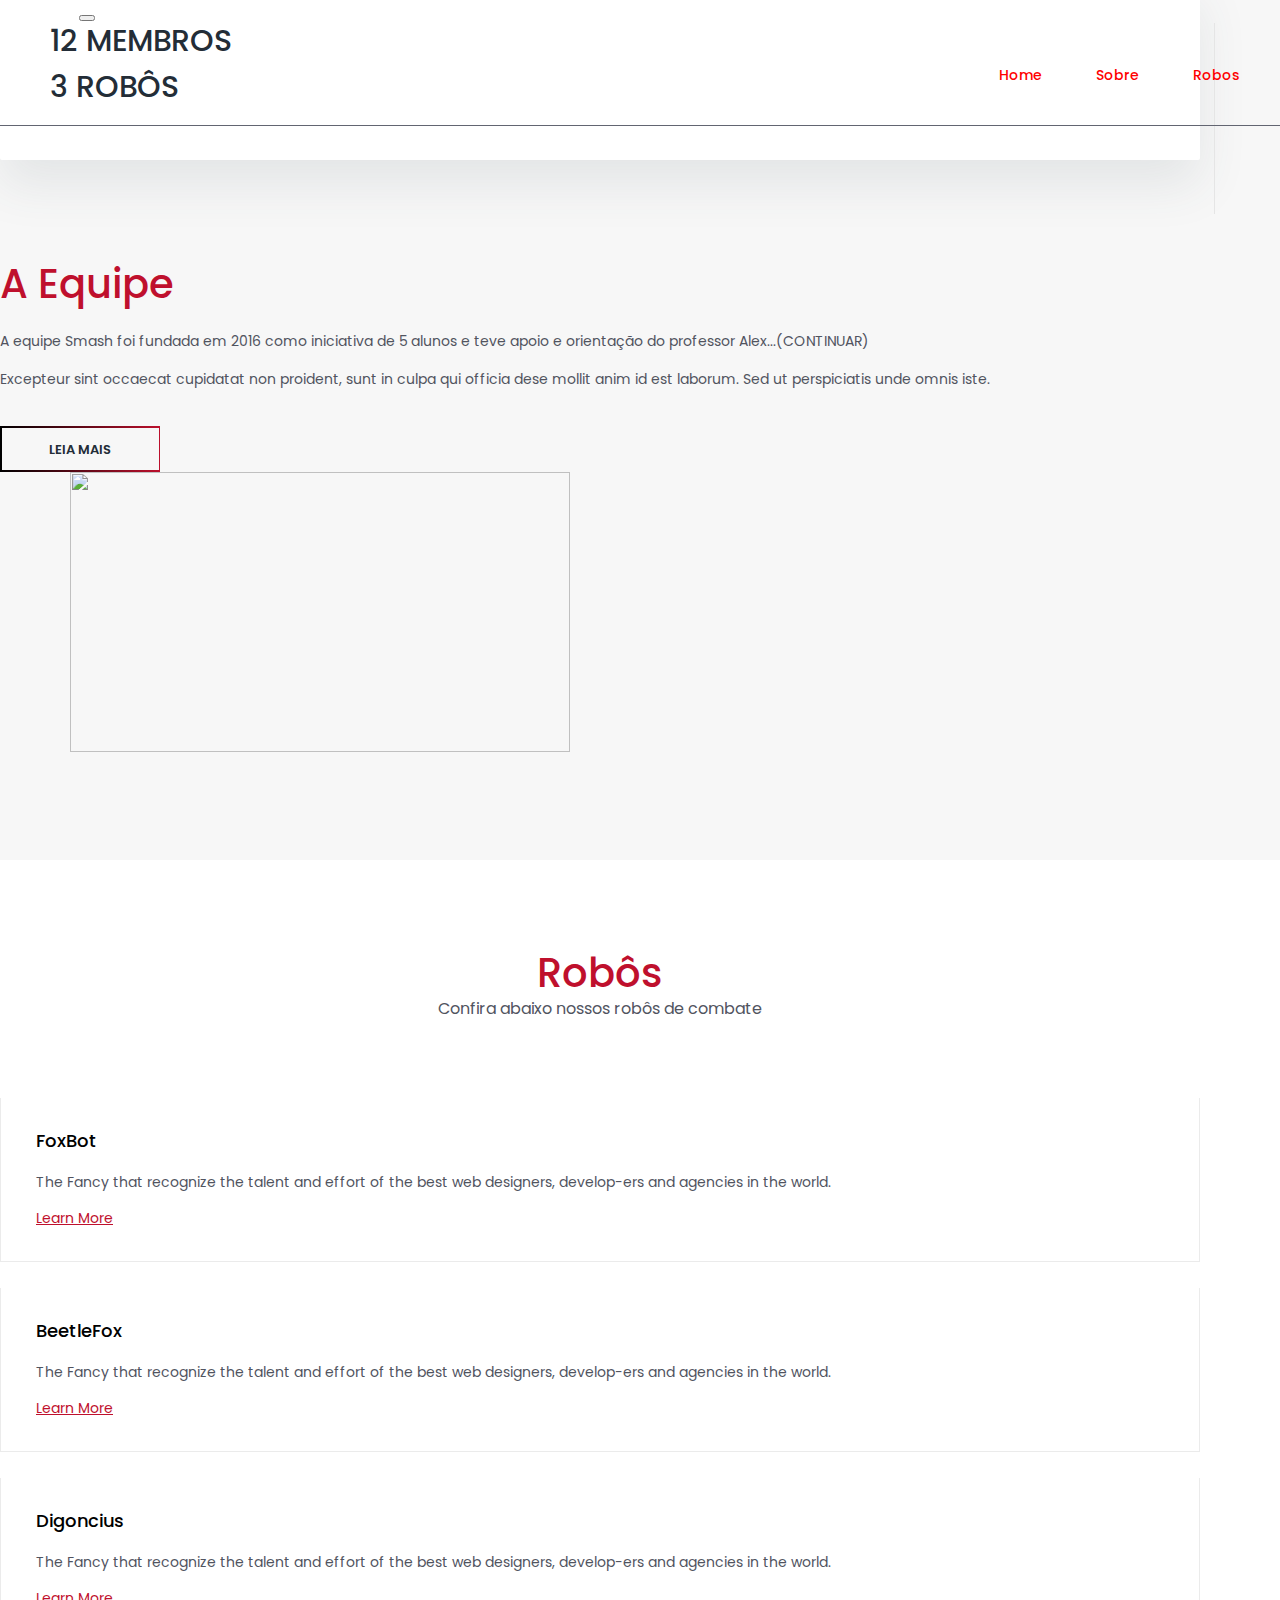
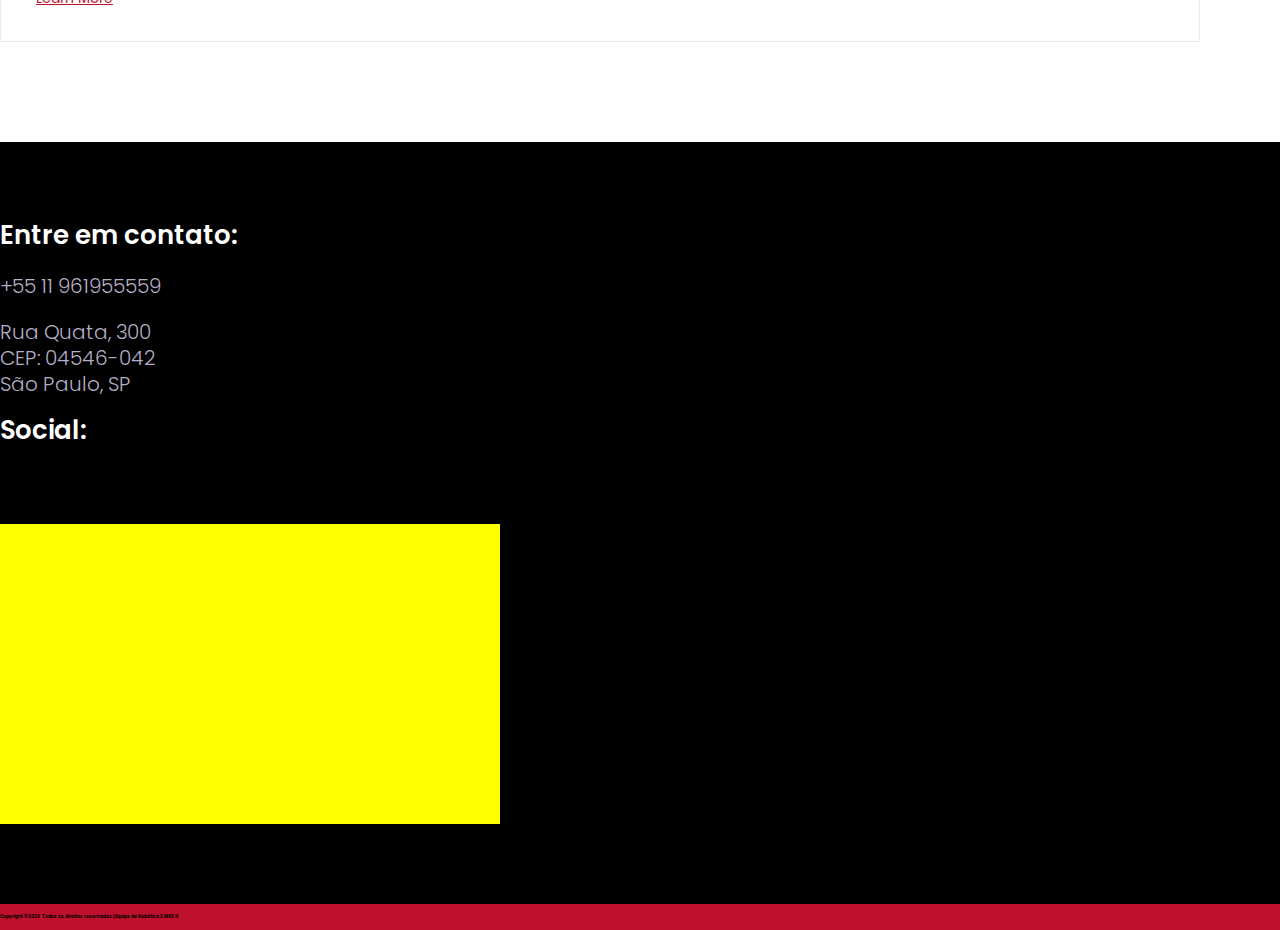
==== index.html @ deb4aa8f "Pagina principaltematizada" ====
<!DOCTYPE html>
<html lang="en">
    <head>
        <meta charset="utf-8">
        <meta http-equiv="X-UA-Compatible" content="IE=edge">
        <meta name="viewport" content="width=device-width, initial-scale=1">

        <link rel="icon" href="img/fav-icon.png" type="image/x-icon" />
        <!-- The above 3 meta tags *must* come first in the head; any other head content must come *after* these tags -->
        <title>SMASH</title>

        <!-- Icon css link -->
        <link href="css/font-awesome.min.css" rel="stylesheet">
        <link href="vendors/elegant-icon/style.css" rel="stylesheet">
        <link href="vendors/themify-icon/themify-icons.css" rel="stylesheet">
        <!-- Bootstrap -->
        <link href="css/bootstrap.min.css" rel="stylesheet">

        <!-- Rev slider css -->
        <link href="vendors/revolution/css/settings.css" rel="stylesheet">
        <link href="vendors/revolution/css/layers.css" rel="stylesheet">
        <link href="vendors/revolution/css/navigation.css" rel="stylesheet">
        <link href="vendors/animate-css/animate.css" rel="stylesheet">

        <!-- Extra plugin css -->
        <link href="vendors/owl-carousel/owl.carousel.min.css" rel="stylesheet">

        <link href="css/style.css" rel="stylesheet">
        <link href="css/responsive.css" rel="stylesheet">
        <script>
        function myMap() {
        var mapOptions = {
            center: new google.maps.LatLng(-23.598200, -46.676473),
            zoom: 17,
            mapTypeId: google.maps.MapTypeId.map
        }
        var map = new google.maps.Map(document.getElementById("map"), mapOptions);
        var marker = new google.maps.Marker({posistion: {lat: -23.598200, lng: -46.676473}, map :map});

        }
        </script>
        <script async defer src="https://maps.googleapis.com/maps/api/js?key=AIzaSyCpRHia2xSZ-fspxwcHA5AwMbXUXZMveJc&callback=myMap"></script>


        <!-- HTML5 shim and Respond.js for IE8 support of HTML5 elements and media queries -->
        <!-- WARNING: Respond.js doesn't work if you view the page via file:// -->
        <!--[if lt IE 9]>
        <script src="https://oss.maxcdn.com/html5shiv/3.7.3/html5shiv.min.js"></script>
        <script src="https://oss.maxcdn.com/respond/1.4.2/respond.min.js"></script>
        <![endif]-->
    </head>
    <body>

        <!--================Search Area =================-->
        <section class="search_area">
            <div class="search_inner">
                <input type="text" placeholder="Enter Your Search...">
                <i class="ti-close"></i>
            </div>
        </section>
        <!--================End Search Area =================-->

        <!--================Header Menu Area =================-->

          <header class="main_menu_area">
              <nav class="navbar navbar-expand-lg navbar-light bg-light">
                  <a class="navbar-brand" href="#"><img src="img/logo.png" alt=""></a>
                  <button class="navbar-toggler" type="button" data-toggle="collapse" data-target="#navbarSupportedContent" aria-controls="navbarSupportedContent" aria-expanded="false" aria-label="Toggle navigation">
                      <span></span>
                      <span></span>
                      <span></span>
                  </button>

                  <div class="collapse navbar-collapse" id="navbarSupportedContent">
                      <ul class="navbar-nav ml-auto">
                          <!-- <li class="nav-item active"><a class="nav-link" href="index.html">Home</a></li> -->
                          <li class="nav-item active"><a class="nav-link " href="#section1">Home</a></li>
                          <li class="nav-item active"><a class="nav-link button" href="#section2">Sobre</a></li>
                          <li class="nav-item active"><a class="nav-link" href="#section3">Robos</a></li>
                          <!-- <li class="nav-item active"><a class="nav-link" href="#section4">A Equipe</a></li> -->
                          <li class="nav-item active"><a class="nav-link" href="#section5">Contact</a></li>
                      </ul>
                  </div>
              </nav>
          </header>

        <!--================End Header Menu Area =================-->

        <!--================Slider Area =================-->
        <section class="main_slider_area" id = "section1">
            <div id="main_slider" class="rev_slider" data-version="5.3.1.6">
                <ul>
                    <li data-index="rs-2946" data-transition="slidevertical" data-slotamount="1" data-hideafterloop="0" data-hideslideonmobile="off"  data-easein="default" data-easeout="default" data-masterspeed="1000"  data-rotate="0"  data-fstransition="fade" data-fsmasterspeed="1500" data-fsslotamount="7" data-saveperformance="off"  data-title="Intro" data-param1="" data-param2="" data-param3="" data-param4="" data-param5="" data-param6="" data-param7="" data-param8="" data-param9="" data-param10="" data-description="">
                    <!-- MAIN IMAGE -->
                        <img src="img/home-slider/slider-1_edit.jpg"  alt=""  data-bgposition="center center" data-bgfit="cover" data-bgrepeat="no-repeat" class="rev-slidebg" data-no-retina>
                        <!-- LAYER NR. 1 -->
                        <div class="slider_text_box">
                            <div class="tp-caption tp-resizeme rev-btn first_text"
                            data-x="['center','center','center','center','center','center']"
                            data-hoffset="['0','0','0','0']"
                            data-y="['middle','middle','middle','middle']"
                            data-voffset="['-130','-130','-130','-80','-80','-80']"
                            data-fontsize="['12','12','12','12','12']"
                            data-lineheight="['64','64','64','50','35']"
                            data-width="['550','550','550','550','300']"
                            data-height="none"
                            data-whitespace="normal"
                            data-type="text"
                            data-type="button"
                            data-actions='[{"event":"mouseenter","action":"startlayer","layer":"slide-2971-layer-18","delay":""},{"event":"mouseleave","action":"stoplayer","layer":"slide-2971-layer-18","delay":""},{"event":"click","action":"startlayer","layer":"slide-2971-layer-15","delay":""},{"event":"click","action":"startlayer","layer":"slide-2971-layer-19","delay":""},{"event":"click","action":"startlayer","layer":"slide-2971-layer-20","delay":"1000"},{"event":"click","action":"playvideo","layer":"slide-2971-layer-15","delay":"1000"}]'
                            data-responsive_offset="on"
                            data-frames="[{&quot;delay&quot;:10,&quot;speed&quot;:1500,&quot;frame&quot;:&quot;0&quot;,&quot;from&quot;:&quot;y:[-100%];z:0;rX:0deg;rY:0;rZ:0;sX:1;sY:1;skX:0;skY:0;&quot;,&quot;mask&quot;:&quot;x:0px;y:0px;s:inherit;e:inherit;&quot;,&quot;to&quot;:&quot;o:1;&quot;,&quot;ease&quot;:&quot;Power2.easeInOut&quot;},{&quot;delay&quot;:&quot;wait&quot;,&quot;speed&quot;:1500,&quot;frame&quot;:&quot;999&quot;,&quot;to&quot;:&quot;y:[175%];&quot;,&quot;mask&quot;:&quot;x:inherit;y:inherit;s:inherit;e:inherit;&quot;,&quot;ease&quot;:&quot;Power2.easeInOut&quot;}]"
                            data-textAlign="['center','center','center','center','center','center']"
                            style="z-index: 8;font-family: 'Poppins', sans-serif;font-weight:600;color:#fff;text-transform: uppercase;"><img src="img/play-video.png" alt=""> <span style="text-decoration: underline;padding-left: 10px;">Veja o making of do FoxBot</span></div>

                            <!-- LAYER NR. 10 -->
                            <div class="tp-caption   tp-resizeme tp-videolayer"
                            id="slide-2971-layer-15"
                            data-x="['center','center','center','center']" data-hoffset="['0','0','0','0']"
                            data-y="['middle','middle','middle','middle']" data-voffset="['0','0','0','0']"
                            data-whitespace="nowrap"

                            data-type="video"
                            data-responsive_offset="on"

                            data-frames='[{"from":"z:0;rX:0;rY:0;rZ:0;sX:0.9;sY:0.9;skX:0;skY:0;opacity:0;","speed":1500,"to":"o:1;","delay":"bytrigger","ease":"Power3.easeInOut"},{"delay":"bytrigger","speed":300,"to":"auto:auto;","ease":"nothing"}]'
                            data-vimeoid="285442149" data-videoattributes="title=0&byline=0&portrait=0&api=1" data-videowidth="['960px','720px','480px','360px']"
                            data-videoheight="['540px','405px','270px','203px']" data-videoloop="none"         data-textAlign="['left','left','left','left']"
                            data-paddingtop="[0,0,0,0]"
                            data-paddingright="[0,0,0,0]"
                            data-paddingbottom="[0,0,0,0]"
                            data-paddingleft="[0,0,0,0]"
                            data-lasttriggerstate="reset"           data-autoplay="off"
                            data-volume="100"
                            style="z-index: 14;text-transform:left;border-width:0px;"> </div>

                            <!-- LAYER NR. 11 -->
                            <div class="tp-caption Agency-CloseBtn rev-btn "
                            id="slide-2971-layer-20"
                            data-x="['center','center','center','center']" data-hoffset="['510','389','270','199']"
                            data-y="['middle','middle','middle','middle']" data-voffset="['-298','-229','-163','-118']"
                            data-width="50"
                            data-height="none"
                            data-whitespace="nowrap"

                            data-type="button"
                            data-actions='[{"event":"click","action":"stoplayer","layer":"slide-2971-layer-15","delay":""},{"event":"click","action":"stoplayer","layer":"slide-2971-layer-19","delay":""},{"event":"click","action":"stoplayer","layer":"slide-2971-layer-20","delay":""}]'
                            data-responsive_offset="on"
                            data-responsive="off"
                            data-frames='[{"from":"z:0;rX:0;rY:0;rZ:45deg;sX:0.9;sY:0.9;skX:0;skY:0;opacity:0;","speed":500,"to":"o:1;","delay":"bytrigger","ease":"Power3.easeInOut"},{"delay":"bytrigger","speed":500,"to":"auto:auto;","ease":"nothing"},{"frame":"hover","speed":"500","ease":"Power1.easeInOut","to":"o:1;sX:1.1;sY:1.1;rX:0;rY:0;rZ:0;z:0;","style":"c:rgba(255, 255, 255, 1.00);"}]'
                            data-textAlign="['center','center','center','center']"
                            data-paddingtop="[0,0,0,0]"
                            data-paddingright="[0,0,0,0]"
                            data-paddingbottom="[0,0,0,0]"
                            data-paddingleft="[0,0,0,0]"
                            data-lasttriggerstate="reset"
                            style="z-index: 15; min-width: 50px; max-width: 50px; white-space: nowrap;text-transform:left;outline:none;box-shadow:none;box-sizing:border-box;-moz-box-sizing:border-box;-webkit-box-sizing:border-box;cursor:pointer;font-size: 24px;"><i class="fa fa-close"></i> </div>

                            <div class="tp-caption tp-resizeme secand_text"
                                data-x="['center','center','center','center','center','center']"
                                data-hoffset="['0','0','0','0']"
                                data-y="['middle','middle','middle','middle']"
                                data-voffset="['0','0','0','0','0']"
                                data-fontsize="['48','48','48','28','28','22']"
                                data-lineheight="['60','60','60','36','36','30']"
                                data-width="100%"
                                data-height="none"
                                data-whitespace="normal"
                                data-type="text"
                                data-responsive_offset="on"
                                data-transform_idle="o:1;"
                                data-frames="[{&quot;delay&quot;:10,&quot;speed&quot;:1500,&quot;frame&quot;:&quot;0&quot;,&quot;from&quot;:&quot;y:[100%];z:0;rX:0deg;rY:0;rZ:0;sX:1;sY:1;skX:0;skY:0;opacity:0;&quot;,&quot;mask&quot;:&quot;x:0px;y:[100%];s:inherit;e:inherit;&quot;,&quot;to&quot;:&quot;o:1;&quot;,&quot;ease&quot;:&quot;Power2.easeInOut&quot;},{&quot;delay&quot;:&quot;wait&quot;,&quot;speed&quot;:1500,&quot;frame&quot;:&quot;999&quot;,&quot;to&quot;:&quot;y:[175%];&quot;,&quot;mask&quot;:&quot;x:inherit;y:inherit;s:inherit;e:inherit;&quot;,&quot;ease&quot;:&quot;Power2.easeInOut&quot;}]"
                                data-textAlign="['center','center','center','center','center','center']"

                                style="z-index: 8;font-family:'Poppins', sans-serif;font-weight:700;color:#cc0000;">SMASH
                            </div>

                            <!-- <div class="tp-caption tp-resizeme slider_button"
                                data-x="['center','center','center','center','center','center']"
                                data-hoffset="['0','0','0','0']"
                                data-y="['middle','middle','middle','middle']"
                                data-voffset="['130','130','130','100','100','100']"
                                data-width="none"
                                data-height="none"
                                data-whitespace="nowrap"
                                data-type="text"
                                data-responsive_offset="on"
                                data-frames="[{&quot;delay&quot;:10,&quot;speed&quot;:1500,&quot;frame&quot;:&quot;0&quot;,&quot;from&quot;:&quot;y:[100%];z:0;rX:0deg;rY:0;rZ:0;sX:1;sY:1;skX:0;skY:0;opacity:0;&quot;,&quot;mask&quot;:&quot;x:0px;y:[100%];s:inherit;e:inherit;&quot;,&quot;to&quot;:&quot;o:1;&quot;,&quot;ease&quot;:&quot;Power2.easeInOut&quot;},{&quot;delay&quot;:&quot;wait&quot;,&quot;speed&quot;:1500,&quot;frame&quot;:&quot;999&quot;,&quot;to&quot;:&quot;y:[175%];&quot;,&quot;mask&quot;:&quot;x:inherit;y:inherit;s:inherit;e:inherit;&quot;,&quot;ease&quot;:&quot;Power2.easeInOut&quot;}]"
                                data-textAlign="['center','center','center','center','center','center']">
                                <a class="bg_btn" href="#"></a>
                                <a class="tp_btn" href="#"></a>
                            </div> -->
                        </div>
                    </li>

                </ul>
            </div>
        </section>
        <!--================End Slider Area =================-->

        <!--================Creative Feature Area =================-->
        <section class="creative_feature_area" id = "section2">
            <div class="container">
                <div class="c_feature_box">
                    <div class="row">
                        <div class="col-lg-6">
                            <div class="c_box_item">
                                <a href="#"><h4><i class="fa fa-thumbs-o-up" aria-hidden="true"></i> 12 MEMBROS</h4></a>
                            </div>
                        </div>
                        <div class="col-lg-6">
                            <div class="c_box_item">
                                <a href="#"><h4><i class="fa fa-clock-o" aria-hidden="true"></i> 3 ROBÔS</h4></a>
                                <!-- <p>Excepteur sint occaecat cupidatat non proident, sunt in culpa qui officia deserunt mollit anim id est laborum. </p> -->
                            </div>
                        </div>
                    </div>
                </div>
                <div class="digital_feature p_100">
                    <div class="row">
                        <div class="col-lg-6">
                            <div class="d_feature_text">
                                <div class="main_title">
                                    <h2>A Equipe</h2>
                                </div>
                                <p>A equipe Smash foi fundada em 2016 como iniciativa de 5 alunos e teve apoio e orientação do professor Alex...(CONTINUAR)</p>
                                <p>Excepteur sint occaecat cupidatat non proident, sunt in culpa qui officia dese mollit anim id est laborum. Sed ut perspiciatis unde omnis iste.</p>
                                <a class="read_btn" href="#">Leia mais</a>
                            </div>
                        </div>
                        <div class="col-lg-6">
                            <div class="d_feature_img">
                                <img class="resize_equipe" src="img/equipe/Equipe_sem_Sorriso.jpg" alt="">
                            </div>
                        </div>
                    </div>
                </div>
            </div>
        </section>
        <div id="myDiv"></div>
        <!--================End Creative Feature Area =================-->

        <!--================Industries Area =================-->
        <!-- <section class="industries_area" >
            <div class="left_indus">
                <div class="indus_img">
                    <img src="img/indus-laptop.png" alt="">
                </div>
            </div>
            <div class="right_indus">
                <div class="indus_text">
                    <div class="main_title">
                        <h2>We Serve All Industries</h2>
                        <p>We stay on top of our industry by being experts in yours. We measure our success by the results we drive for our clients.</p>
                    </div>
                    <div class="our_skill_inner">
                        <div class="single_skill">
                            <h3>Website Design</h3>
                            <div class="progress" data-value="90">
                                <div class="progress-bar">
                                    <div class="progress_parcent"><span class="counter">90</span>%</div>
                                </div>
                            </div>
                        </div>
                        <div class="single_skill">
                            <h3>Brand Strategy</h3>
                            <div class="progress" data-value="95">
                                <div class="progress-bar">
                                    <div class="progress_parcent"><span class="counter">95</span>%</div>
                                </div>
                            </div>
                        </div>
                        <div class="single_skill">
                            <h3>Digital Marketing</h3>
                            <div class="progress" data-value="85">
                                <div class="progress-bar">
                                    <div class="progress_parcent"><span class="counter">85</span>%</div>
                                </div>
                            </div>
                        </div>
                        <div class="single_skill">
                            <h3>Website Development</h3>
                            <div class="progress" data-value="90">
                                <div class="progress-bar">
                                    <div class="progress_parcent"><span class="counter">90</span>%</div>
                                </div>
                            </div>
                        </div>
                    </div>
                    <a class="read_btn" href="#">Work with us</a>
                </div>
            </div>
        </section> -->
        <!--================End Industries Area =================-->

        <!--================Our Service Area =================-->
        <!-- <section class="service_area" id = "section4">
            <div class="container">
                <div class="center_title">
                    <h2>Our Services</h2>
                    <p>We Are A Creative Digital Agency. Focused on Growing Brands Online</p>
                </div>
                <div class="row service_item_inner">
                    <div class="col-lg-4">
                        <div class="service_item">
                            <i class="ti-ruler-pencil"></i>
                            <h4>Website Design</h4>
                            <p>The Fancy that recognize the talent and effort of the best web designers, developers and agencies in the world.</p>
                        </div>
                    </div>
                    <div class="col-lg-4">
                        <div class="service_item">
                            <i class="ti-desktop"></i>
                            <h4>Website Development</h4>
                            <p>The Fancy that recognize the talent and effort of the best web designers, developers and agencies in the world.</p>
                        </div>
                    </div>
                    <div class="col-lg-4">
                        <div class="service_item">
                            <i class="ti-announcement"></i>
                            <h4>Digital Marketing</h4>
                            <p>The Fancy that recognize the talent and effort of the best web designers, developers and agencies in the world.</p>
                        </div>
                    </div>
                </div>
            </div>
        </section> -->
        <!--================End Our Service Area =================-->

        <!--================Testimonials Area =================-->
        <!-- <section class="testimonials_area p_100" id = "section5">
            <div class="container">
                <div class="testimonials_slider owl-carousel">
                    <div class="item">
                        <div class="media">
                            <img class="d-flex rounded-circle" src="img/testimonials-1.png" alt="">
                            <div class="media-body">
                                <img src="img/dotted-icon.png" alt="">
                                <p>I wanted to mention that these days, when the opposite of good customer and tech support tends to be the norm, it’s always great having a team like you guys at Fancy! So, be sure that I’ll always spread the word about how good your product is and the extraordinary level of support that you provide any time there is any need for it.</p>
                                <h4><a href="#">Aigars Silkalns</a> - CEO DeerCreative</h4>
                            </div>
                        </div>
                    </div>
                    <div class="item">
                        <div class="media">
                            <img class="d-flex rounded-circle" src="img/testimonials-1.png" alt="">
                            <div class="media-body">
                                <img src="img/dotted-icon.png" alt="">
                                <p>I wanted to mention that these days, when the opposite of good customer and tech support tends to be the norm, it’s always great having a team like you guys at Fancy! So, be sure that I’ll always spread the word about how good your product is and the extraordinary level of support that you provide any time there is any need for it.</p>
                                <h4><a href="#">Aigars Silkalns</a> - CEO DeerCreative</h4>
                            </div>
                        </div>
                    </div>
                    <div class="item">
                        <div class="media">
                            <img class="d-flex rounded-circle" src="img/testimonials-1.png" alt="">
                            <div class="media-body">
                                <img src="img/dotted-icon.png" alt="">
                                <p>I wanted to mention that these days, when the opposite of good customer and tech support tends to be the norm, it’s always great having a team like you guys at Fancy! So, be sure that I’ll always spread the word about how good your product is and the extraordinary level of support that you provide any time there is any need for it.</p>
                                <h4><a href="#">Aigars Silkalns</a> - CEO DeerCreative</h4>
                            </div>
                        </div>
                    </div>
                </div>
            </div>
        </section> -->
        <!--================End Testimonials Area =================-->

        <!--================Project Area =================-->
        <!-- <section class="project_area">
            <div class="container">
                <div class="project_inner">
                    <div class="center_title">
                        <h2>Ready To Discuss Your Project? </h2>
                        <p>There are many ways to contact us. You may drop us a line, give us a call or send an email, choose what suits you the most.</p>
                    </div>
                    <a class="tp_btn" href="#">WORK WITH US</a>
                </div>
            </div>
        </section> -->
        <!--================End Project Area =================-->

        <!--================ AREA DOS ROBOS =================-->
        <section class="latest_news_area p_100" id = "section3">
            <div class="container">
                <div class="b_center_title">
                    <h2>Robôs</h2>
                    <p>Confira abaixo nossos robôs de combate</p>
                </div>
                <div class="l_news_inner">
                    <div class="row">
                        <div class="col-lg-4 col-md-6">
                            <div class="l_news_item">
                                <div class="l_news_img"><a href="#"><img class="img-fluid" src="img/Robos/FoxBot.jpg" alt=""></a></div>
                                <div class="l_news_content">
                                    <a href="#"><h4>FoxBot</h4></a>
                                    <p>The Fancy that recognize the talent and effort of the best web designers, develop-ers and agencies in the world.</p>
                                    <a class="more_btn" href="#">Learn More</a>
                                </div>
                            </div>
                        </div>
                        <div class="col-lg-4 col-md-6">
                            <div class="l_news_item">
                                <div class="l_news_img"><a href="#"><img class="img-fluid" src="img/Robos/BeetleFox.jpg" alt=""></a></div>
                                <div class="l_news_content">
                                    <a href="#"><h4>BeetleFox</h4></a>
                                    <p>The Fancy that recognize the talent and effort of the best web designers, develop-ers and agencies in the world.</p>
                                    <a class="more_btn" href="#">Learn More</a>
                                </div>
                            </div>
                        </div>
                        <div class="col-lg-4 col-md-6">
                            <div class="l_news_item">
                                <div class="l_news_img"><a href="#"><img class="img-fluid" src="img/Robos/Digoncius.jpg"  alt=""></a></div>
                                <div class="l_news_content">
                                    <a href="#"><h4>Digoncius</h4></a>
                                    <p>The Fancy that recognize the talent and effort of the best web designers, develop-ers and agencies in the world.</p>
                                    <a class="more_btn" href="#">Learn More</a>
                                </div>
                            </div>
                        </div>
                    </div>
                </div>
            </div>
        </section>
        <!--================FIM DA AREA DOS ROBOS =================-->

        <!--================Footer Area =================-->
        <footer class="footer_area" id = "section5">
            <div class="footer_widgets_area">
                <div class="container">
                    <div class="f_widgets_inner row">
                        <div class="col-lg-6 col-md-6">
                            <aside class="f_widget subscribe_widget">
                                <div class="f_w_title">
                                    <h3 >Entre em contato:</h3>
                                </div>
                                <p>+55 11 961955559</p>
                                <!-- <a style = "font-size:20px;color : #ffffff" href="#">+55 11 961955559</a> -->
                                <!-- <a href="#">info.deercreative@gmail.com</a> -->
                                <p>Rua Quata, 300 <br/>
                                CEP: 04546-042<br />São Paulo, SP</p>
                                <!-- <h6>Open hours: 8.00-18.00 Mon-Fri</h6> -->


                                <div class="f_w_title">
                                    <h3>Social:</h3>
                                </div>
                                <ul>
                                    <li><a href="https://www.facebook.com/roboticsmash/"><i class="fa fa-facebook"></i></a></li>
                                    <li><a href="https://www.youtube.com/channel/UCmmeuO2rS1r2xn0Mh2SZXIA"><i class="fa fa-youtube"></i></a></li>
                                    <li><a href="https://www.instagram.com/roboticsmash/?hl=pt-br"><i class="fa fa-instagram"></i></a></li>
                                </ul>
                            </aside>
                        </div>
                        <div class ="col-lg-6 col-md-6">
                          <div id="map" style="width:500px;height:300px;background:yellow"></div>

                        </div>
                    </div>
                </div>
            </div>
            <div class="copy_right_area">
                <div class="container">
                    <div class="float-middle">
                        <h5 style = "font-size:4.5px;">Copyright &copy;<script>document.write(new Date().getFullYear());</script> Todos os direitos reservados | Equipe de Robótica SMASH </h5>
                    </div>
                </div>
            </div>
        </footer>
        <!--================End Footer Area =================-->
        <!-- jQuery (necessary for Bootstrap's JavaScript plugins) -->
        <script src="js/jquery-3.2.1.min.js"></script>
        <!-- Include all compiled plugins (below), or include individual files as needed -->
        <script src="js/popper.min.js"></script>
        <script src="js/bootstrap.min.js"></script>
        <!-- Rev slider js -->
        <script src="vendors/revolution/js/jquery.themepunch.tools.min.js"></script>
        <script src="vendors/revolution/js/jquery.themepunch.revolution.min.js"></script>
        <script src="vendors/revolution/js/extensions/revolution.extension.actions.min.js"></script>
        <script src="vendors/revolution/js/extensions/revolution.extension.video.min.js"></script>
        <script src="vendors/revolution/js/extensions/revolution.extension.slideanims.min.js"></script>
        <script src="vendors/revolution/js/extensions/revolution.extension.layeranimation.min.js"></script>
        <script src="vendors/revolution/js/extensions/revolution.extension.navigation.min.js"></script>
        <script src="vendors/revolution/js/extensions/revolution.extension.slideanims.min.js"></script>
        <!-- Extra plugin css -->
        <script src="vendors/counterup/jquery.waypoints.min.js"></script>
        <script src="vendors/counterup/jquery.counterup.min.js"></script>
        <script src="vendors/counterup/apear.js"></script>
        <script src="vendors/counterup/countto.js"></script>
        <script src="vendors/owl-carousel/owl.carousel.min.js"></script>
        <script src="vendors/parallaxer/jquery.parallax-1.1.3.js"></script>
        <!--Tweets-->
        <script src="vendors/tweet/tweetie.min.js"></script>
        <script src="vendors/tweet/script.js"></script>

        <script src="js/theme.js"></script>
    </body>
</html>
---- css/style.css ----
/*----------------------------------------------------
@File: Default Styles
@Author: Rocky
@URL: http://wethemez.com
Author E-mail: rockybd1995@gmail.com

This file contains the styling for the actual theme, this
is the file you need to edit to change the look of the
theme.
---------------------------------------------------- */
/*=====================================================================
@Template Name: Cerative Agency
@Author: Rocky
@Developed By: Rocky
@Developer URL: http://rocky.wethemez.com
Author E-mail: rockybd1995@gmail.com

@Default Styles

Table of Content:
01/ Variables
02/ predefin
03/ header
04/ banner
05/ slider
06/ feature
07/ button
08/ service
09/ testimonials
10/ blog
11/ contact
12/ footer
=====================================================================*/
/*----------------------------------------------------*/
/*font Variables*/
/*Color Variables*/

/* VERMELHO1:#9C1.82D */
/* VERMELHO2:#E10.022 */
/* VERMELHO3:#BF102D */

@import url("https://fonts.googleapis.com/css?family=Playfair+Display|Poppins:300,400,500,600,700,800,900");
.col-md-offset-right-1, .col-lg-offset-right-1 {
  margin-right: 8.33333333%;
}

/*---------------------------------------------------- */
/*----------------------------------------------------*/
ul {
  list-style: none;
  margin: 0px;
  padding: 0px;
}

a {
  text-decoration: none;
}

a:hover, a:focus {
  text-decoration: none;
  outline: none;
}

.row.m0 {
  margin: 0px;
}

.p0 {
  padding: 0px;
}

body {
  line-height: 26px;
  font-size: 14px;
  font-family: "Poppins", sans-serif;
}

body, p, h1, h2, h3, h4, h5, h6 {
  margin: 0px;
  padding: 0px;
}

#success {
  display: none;
}

#error {
  display: none;
}

.display_table {
  display: table;
  width: 100%;
}

.display_table_row {
  display: table-row;
}

.display_table_cell {
  display: table-cell;
  float: none !important;
}

.p_100 {
  padding: 100px 0px;
}

iframe {
  border: none;
}

i:before {
  margin-left: 0px !important;
}


img.resize_equipe {
  width:500px;
  height:280px;
}
/* Container Custome Code css
============================================================================================ */
@media (min-width: 1200px) {
  .container {
    max-width: 1200px;
  }
}

/* End Container Custome Code css
============================================================================================ */
/* Main title css
============================================================================================ */
.main_title h2 {
  font-size: 40px;
  line-height: 48px;
  font-family: "Poppins", sans-serif;
  color: #BF102D;
  font-weight: 500;
}

.main_title p {
  font-size: 16px;
  color: #000000;
  font-family: "Poppins", sans-serif;
  line-height: 26px;
  padding-top: 15px;
}

.center_title {
  color: #fff;
  text-align: center;
  padding-bottom: 40px;
}

.center_title h2 {
  font-size: 40px;
  font-family: "Poppins", sans-serif;
  font-weight: 500;
}

.center_title p {
  font-size: 16px;
  color: #000000;
  font-family: "Poppins", sans-serif;
  line-height: 26px;
  padding-top: 10px;
}

.b_center_title {
  text-align: center;
  padding-bottom: 50px;
}

.b_center_title h2 {
  font-size: 40px;
  font-family: "Poppins", sans-serif;
  font-weight: 500;
  color: #BF102D;
}

.b_center_title p {
  font-size: 16px;
  color: #fff;
  font-family: "Poppins", sans-serif;
  line-height: 26px;
  padding-top: 10px;
  color: #51545f;
}

/* Main title css
============================================================================================ */
/*---------------------------------------------------- */
/*----------------------------------------------------*/
/* Main Menu Area css
============================================================================================ */
.navbar-light .navbar-nav .nav-link {
  color: #fff;
}

.navbar-light .navbar-nav .nav-link:focus {
  color: #fff;
}

.main_menu_area {
  position: absolute;
  width: 100%;
  top: 0px;
  left: 0px;
  z-index: 30;
  padding: 0px 75px;
  border-bottom: 1px solid #626571;
}

.main_menu_area .navbar {
  padding: 0px;
  background-color: transparent !important;
}

.main_menu_area .navbar .navbar-collapse {
  text-align: right;
}

@media (min-width: 992px) {
  .main_menu_area .navbar .navbar-collapse {
    display: block !important;
  }
}

.main_menu_area .navbar .navbar-nav {
  display: inline-block;
}

.main_menu_area .navbar .navbar-nav li {
  display: inline-block;
  margin-right: 50px;
}

.main_menu_area .navbar .navbar-nav li a {
  padding: 0px;
  line-height: 99px;
  color: #fff;
  font-size: 14px;
  font-family: "Poppins", sans-serif;
  font-weight: 500;
  -webkit-transition: all 400ms linear 0s;
  -o-transition: all 400ms linear 0s;
  transition: all 400ms linear 0s;
}
/* =================== CORES HEADER =========================== */
.main_menu_area .navbar .navbar-nav li:last-child {
  margin-right: 0px;
}

.main_menu_area .navbar .navbar-nav li:hover a, .main_menu_area .navbar .navbar-nav li.active a {
  color: #FF0000;
}

@media (min-width: 992px) {
  .main_menu_area .navbar .navbar-nav li.submenu .dropdown-menu {
    -webkit-transition: all 300ms ease-out;
    -o-transition: all 300ms ease-out;
    transition: all 300ms ease-out;
    -webkit-transform: scaleY(0);
    -ms-transform: scaleY(0);
    transform: scaleY(0);
    display: block;
    -webkit-transform-origin: 50% 0;
    -ms-transform-origin: 50% 0;
    transform-origin: 50% 0;
    min-width: 246px;
    background: #fff;
    border-radius: 0px;
    border: none;
    top: 99%;
    padding: 25px 0px 30px 0px;
    -webkit-box-shadow: 0px 0px 10px 0px rgba(0, 0, 0, 0.25);
    box-shadow: 0px 0px 10px 0px rgba(0, 0, 0, 0.25);
  }
}

.main_menu_area .navbar .navbar-nav li.submenu .dropdown-menu li {
  display: block;
  margin-right: 0px;
}

.main_menu_area .navbar .navbar-nav li.submenu .dropdown-menu li a {
  padding: 0px 25px;
  line-height: 50px;
  font-family: "Poppins", sans-serif;
  font-weight: 500;
  font-size: 14px;
  text-shadow: none;
  line-height: 42px;
  color: #232d37;
  -webkit-transition: all 400ms linear 0s;
  -o-transition: all 400ms linear 0s;
  transition: all 400ms linear 0s;
  text-transform: capitalize;
}

.main_menu_area .navbar .navbar-nav li.submenu .dropdown-menu li a:before {
  display: none;
}

.main_menu_area .navbar .navbar-nav li.submenu .dropdown-menu li:hover a {
  color: #2bc0a4;
}

@media (min-width: 992px) {
  .main_menu_area .navbar .navbar-nav li.submenu:hover.submenu .dropdown-menu {
    -webkit-transform: scaleY(1);
    -ms-transform: scaleY(1);
    transform: scaleY(1);
  }
}

.main_menu_area .navbar .navbar-nav.justify-content-end {
  margin-left: 85px;
}

.main_menu_area .navbar .navbar-nav.justify-content-end li {
  margin-right: 25px;
}

.main_menu_area .navbar .navbar-nav.justify-content-end li a {
  font-size: 16px;
}

.main_menu_area .navbar .navbar-nav.justify-content-end li:last-child {
  margin-right: 0px;
}

.main_menu_area.navbar_fixed {
  position: fixed;
  width: 100%;
  top: -70px;
  left: 0;
  right: 0;
  background: rgba(0, 0, 0, 0.5);
  -webkit-transform: translateY(70px);
  -ms-transform: translateY(70px);
  transform: translateY(70px);
  -webkit-transition: background 500ms ease, -webkit-transform 500ms ease;
  transition: background 500ms ease, -webkit-transform 500ms ease;
  -o-transition: transform 500ms ease, background 500ms ease;
  transition: transform 500ms ease, background 500ms ease;
  transition: transform 500ms ease, background 500ms ease, -webkit-transform 500ms ease;
  -webkit-transition: transform 500ms ease, background 500ms ease;
}

.main_menu_area.navbar_fixed .navbar .navbar-nav li a {
  line-height: 70px;
}

/* End Main Menu Area css
============================================================================================ */
/* End Main Menu Area css
============================================================================================ */
.search_area {
  position: fixed;
  top: -100px;
  left: 0px;
  width: 100%;
  z-index: 40;
  background: #fff;
  padding: 0px 110px;
  -webkit-transition: all 300ms ease-out;
  -o-transition: all 300ms ease-out;
  transition: all 300ms ease-out;
}

.search_area .search_inner {
  position: relative;
}

.search_area .search_inner:before {
  content: "";
  height: 34px;
  width: 4px;
  position: absolute;
  left: 0px;
  top: 50%;
  -webkit-transform: translateY(-50%);
  -ms-transform: translateY(-50%);
  transform: translateY(-50%);
  background: #2bc0a4;
}

.search_area .search_inner input {
  border: none;
  border-radius: 0px;
  width: 100%;
  padding: 0px 32px 0px 10px;
  height: 98px;
  outline: none;
  -webkit-box-shadow: none;
  box-shadow: none;
  font-size: 36px;
  color: #b5aec4;
  font-family: "Poppins", sans-serif;
  line-height: 98px;
  font-weight: normal;
}

.search_area .search_inner input.placeholder {
  font-size: 36px;
  color: #b5aec4;
  font-family: "Poppins", sans-serif;
  line-height: 98px;
  font-weight: normal;
}

.search_area .search_inner input:-moz-placeholder {
  font-size: 36px;
  color: #b5aec4;
  font-family: "Poppins", sans-serif;
  line-height: 98px;
  font-weight: normal;
}

.search_area .search_inner input::-moz-placeholder {
  font-size: 36px;
  color: #b5aec4;
  font-family: "Poppins", sans-serif;
  line-height: 98px;
  font-weight: normal;
}

.search_area .search_inner input::-webkit-input-placeholder {
  font-size: 36px;
  color: #b5aec4;
  font-family: "Poppins", sans-serif;
  line-height: 98px;
  font-weight: normal;
}

.search_area .search_inner i {
  position: absolute;
  right: 0px;
  top: 50%;
  -webkit-transform: translateY(-50%);
  -ms-transform: translateY(-50%);
  transform: translateY(-50%);
  color: #2bc0a4;
  font-size: 30px;
  cursor: pointer;
}

.search_area.open {
  top: 0px;
}

/* End Main Menu Area css
============================================================================================ */
/*---------------------------------------------------- */
/*----------------------------------------------------*/
/* Banner Area css
============================================================================================ */
.banner_area {
  background: url(../img/banner/banner-1.jpg) no-repeat scroll center center;
  background-size: cover;
  position: relative;
  min-height: 400px;
}

.banner_area:before {
  content: "";
  background: rgba(4, 8, 29, 0.7);
  position: absolute;
  left: 0px;
  top: 0;
  width: 100%;
  height: 100%;
}

.banner_text_inner {
  text-align: center;
  position: relative;
  padding-top: 200px;
}

.banner_text_inner h4 {
  color: #fff;
  font-size: 48px;
  font-weight: 500;
  font-family: "Poppins", sans-serif;
  padding-bottom: 10px;
}

.banner_text_inner ul li {
  display: inline-block;
  margin-right: 15px;
}

.banner_text_inner ul li a {
  color: #fff;
  -webkit-transition: all 400ms linear 0s;
  -o-transition: all 400ms linear 0s;
  transition: all 400ms linear 0s;
}

.banner_text_inner ul li a i {
  position: relative;
  left: -10px;
  -webkit-transition: all 400ms linear 0s;
  -o-transition: all 400ms linear 0s;
  transition: all 400ms linear 0s;
}

.banner_text_inner ul li:hover a {
  color: #2bc0a4;
}

.banner_text_inner h5 {
  font-size: 18px;
  color: #fff;
  font-family: "Poppins", sans-serif;
}

/* End Banner Area css
============================================================================================ */
/*---------------------------------------------------- */
/*----------------------------------------------------*/
/* Slider Area css
============================================================================================ */
.main_slider_area #main_slider ul li .slider_button .bg_btn {
  display: inline-block;
  line-height: 46px !important;
  font-size: 13px;
  text-transform: uppercase;
  margin-right: 7px;
}

.main_slider_area #main_slider ul li .slider_button .tp_btn {
  display: inline-block;
  text-transform: uppercase;
}

/* End Slider Area css
============================================================================================ */
/*---------------------------------------------------- */
/*----------------------------------------------------*/
/* Creative Feature Area css
============================================================================================ */
.creative_feature_area {
  background: #f7f7f7;
}

.c_feature_box {
  -webkit-box-shadow: 0px 25px 49px 0px rgba(58, 74, 88, 0.1);
  box-shadow: 0px 25px 49px 0px rgba(58, 74, 88, 0.1);
  border-radius: 2px;
  background: #fff;
  padding: 45px 0px;
  margin-top: -100px;
  z-index: 22;
  position: relative;
}

.c_feature_box .col-lg-4:last-child .c_box_item:before {
  display: none;
}

.c_box_item {
  padding: 0px 35px 0px 40px;
  position: relative;
}

.c_box_item:before {
  content: "";
  background: #e5e5e5;
  height: 145px;
  width: 1px;
  position: absolute;
  right: -15px;
  top: 0px;
}

.c_box_item h4 {
  font-size: 30px;
  color: #232d37;
  font-family: "Poppins", sans-serif;
  font-weight: 500;
  line-height: 36px;
  padding-bottom: 10px;
  -webkit-transition: all 400ms linear 0s;
  -o-transition: all 400ms linear 0s;
  transition: all 400ms linear 0s;
}

.c_box_item h4 i {
  padding-right: 10px;
  color: #BF102D;
  /* color: #2bc0a4; */
}

.c_box_item h4:hover {
  /* color: #2bc0a4; */
  color: #BF102D;
}

.c_box_item p {
  font-size: 14px;
  line-height: 26px;
  color: #51545f;
  font-family: "Poppins", sans-serif;
}

.d_feature_text .main_title {
  padding-bottom: 20px;
}

.d_feature_text p {
  font-size: 14px;
  color: #51545f;
  font-family: "Poppins", sans-serif;
  line-height: 26px;
  padding-bottom: 12px;
}

.d_feature_text p + p {
  padding-bottom: 0px;
}

.d_feature_text .read_btn {
  margin-top: 34px;
}

.d_feature_img {
  padding-left: 70px;
}

/* End Creative Feature Area css
============================================================================================ */
/* Industries Area css
============================================================================================ */
.industries_area {
  overflow: hidden;
  padding-top: 100px;
  display: -webkit-box;
  display: -webkit-flex;
  display: -ms-flexbox;
  display: flex;
}

.left_indus {
  width: calc(50% + 85px);
  float: left;
  text-align: right;
  overflow: hidden;
  display: -webkit-box;
  display: -webkit-flex;
  display: -ms-flexbox;
  display: flex;
}

.right_indus {
  width: calc(50% - 85px);
  float: right;
}

.indus_img {
  text-align: right;
  padding-right: 85px;
  -webkit-box-flex: 1;
  -webkit-flex: 1;
  -ms-flex: 1;
  flex: 1;
  -webkit-align-self: center;
  -ms-flex-item-align: center;
  align-self: center;
}

.indus_img img {
  max-width: 100%;
}

.indus_text {
  max-width: 500px;
}

@media (min-width: 1500px) {
  .indus_text {
    padding-top: 80px;
  }
}

.indus_text .read_btn {
  width: 180px;
  margin-top: 60px;
}

.our_skill_inner {
  margin-top: 45px;
}

.our_skill_inner .single_skill {
  margin-bottom: 30px;
}

.our_skill_inner .single_skill h3 {
  color: #232d37;
  font-family: "Poppins", sans-serif;
  font-weight: 500;
  font-size: 14px;
  padding-bottom: 6px;
}

.our_skill_inner .single_skill .progress {
  height: 8px;
  border-radius: 0px;
  background: #e5e5e5;
  overflow: visible;
}

.our_skill_inner .single_skill .progress .progress-bar {
  background-image: -webkit-linear-gradient(180deg, #20d497 0%, #744fff 100%);
  background-image: -moz-linear-gradient(180deg, #20d497 0%, #744fff 100%);
  background-image: -ms-linear-gradient(180deg, #20d497 0%, #744fff 100%);
  position: relative;
  overflow: visible;
  background-color: transparent;
}

.our_skill_inner .single_skill .progress .progress-bar .progress_parcent {
  position: absolute;
  right: 0px;
  top: -25px;
  color: #232d37;
  font-size: 14px;
  font-family: "Poppins", sans-serif;
  font-weight: 500;
}

.our_skill_inner .single_skill:last-child {
  margin-bottom: 0px;
}

/* End Industries Area css
============================================================================================ */
/* Project Area css
============================================================================================ */
.project_area {
  background: url(../img/project-bg.jpg) no-repeat fixed center center;
  background-size: cover;
  position: relative;
  z-index: 3;
  padding: 115px 0px;
}

.project_area:before {
  content: "";
  height: 100%;
  width: 100%;
  left: 0px;
  top: 0px;
  position: absolute;
  z-index: -1;
  background: rgba(4, 8, 29, 0.7);
}

.project_inner .tp_btn {
  margin-top: 5px;
}

/* End Project Area css
============================================================================================ */
/*---------------------------------------------------- */
/*----------------------------------------------------*/
/* Border Button Area css
============================================================================================ */
.read_btn {
  height: 46px;
  width: 160px;
  line-height: 48px;
  color: #232d37;
  font-family: "Poppins", sans-serif;
  font-weight: 600;
  font-size: 13px;
  text-transform: uppercase;
  background-image: -webkit-gradient(linear, left top, right top, from(#744fff), color-stop(51%, #21d397), to(#744fff));
  background-image: -webkit-linear-gradient(left, #744fff 0%, #21d397 51%, #744fff 100%);
  background-image: -o-linear-gradient(left, #000000 0%, #BF102D 51%, #000000 100%);
  background-image: linear-gradient(to right, #000000 0%, #BF102D 51%, #000000 100%);
  /* background-image: -webkit-linear-gradient(left, #744fff 0%, #21d397 51%, #744fff 100%);
  background-image: -o-linear-gradient(left, #744fff 0%, #21d397 51%, #744fff 100%);
  background-image: linear-gradient(to right, #744fff 0%, #21d397 51%, #744fff 100%); */
  text-align: center;
  position: relative;
  background-size: 200% auto;
  z-index: 2;
  display: block;
  -webkit-transition: all 400ms ease-out;
  -o-transition: all 400ms ease-out;
  transition: all 400ms ease-out;
}

.read_btn:before {
  content: "";
  background: #f7f7f7;
  position: absolute;
  left: 2px;
  top: 2px;
  width: 98%;
  height: 42px;
  z-index: -1;
  -webkit-transition: all 400ms linear 0s;
  -o-transition: all 400ms linear 0s;
  transition: all 400ms linear 0s;
}

.read_btn:hover {
  background-position: right center;
  color: #232d37;
}

.tp_btn {
  height: 46px;
  width: 165px;
  text-align: center;
  color: #fff;
  border-width: 2px;
  border-style: solid;
  border-image: -moz-linear-gradient(180deg, #20d497 0%, #744fff 100%);
  -webkit-border-image: -webkit-linear-gradient(180deg, #20d497 0%, #744fff 100%);
  border-image: -webkit-linear-gradient(180deg, #20d497 0%, #744fff 100%);
  border-image: -ms-linear-gradient(180deg, #20d497 0%, #744fff 100%);
  border-image-slice: 1;
  display: block;
  line-height: 42px;
  -webkit-transition: all 400ms ease-out;
  -o-transition: all 400ms ease-out;
  transition: all 400ms ease-out;
  font-size: 13px;
  font-family: "Poppins", sans-serif;
  font-weight: 600;
  position: relative;
  z-index: 3;
  margin: auto;
}

.tp_btn:after {
  content: "";
  height: 46px;
  width: 165px;
  position: absolute;
  left: -2px;
  top: -2px;
  border-width: 2px;
  border-style: solid;
  border-image: -moz-linear-gradient(180deg, #744fff 0%, #20d497 100%);
  -webkit-border-image: -webkit-linear-gradient(180deg, #744fff 0%, #20d497 100%);
  border-image: -webkit-linear-gradient(180deg, #744fff 0%, #20d497 100%);
  border-image: -ms-linear-gradient(180deg, #744fff 0%, #20d497 100%);
  border-image-slice: 1;
  -webkit-transition: all 400ms ease-out;
  -o-transition: all 400ms ease-out;
  transition: all 400ms ease-out;
  z-index: -1;
  opacity: 0;
}

.tp_btn:hover {
  color: #fff;
}

.tp_btn:hover:after {
  opacity: 1;
}

.bg_btn {
  font-size: 13px;
  text-transform: uppercase;
  font-family: "Poppins", sans-serif;
  font-weight: 600;
  color: #fff;
  text-align: center;
  width: 160px;
  height: 46px;
  line-height: 46px;
  background-image: -webkit-gradient(linear, left top, right top, from(#744fff), color-stop(51%, #21d397), to(#744fff));
  background-image: -webkit-linear-gradient(left, #744fff 0%, #21d397 51%, #744fff 100%);
  background-image: -o-linear-gradient(left, #744fff 0%, #21d397 51%, #744fff 100%);
  background-image: linear-gradient(to right, #744fff 0%, #21d397 51%, #744fff 100%);
  -webkit-transition: all 400ms ease-out !important;
  -o-transition: all 400ms ease-out !important;
  transition: all 400ms ease-out !important;
  background-size: 200% auto;
  border: none;
  outline: none !important;
  -webkit-box-shadow: none !important;
  box-shadow: none !important;
  border-radius: 3px;
  cursor: pointer;
  display: inline-block;
}

.bg_btn:hover {
  background-position: right center;
  color: #fff;
}

.bg_btn:focus {
  background-image: -webkit-gradient(linear, left top, right top, from(#744fff), color-stop(51%, #21d397), to(#744fff)) !important;
  background-image: -webkit-linear-gradient(left, #744fff 0%, #21d397 51%, #744fff 100%) !important;
  background-image: -o-linear-gradient(left, #744fff 0%, #21d397 51%, #744fff 100%) !important;
  background-image: linear-gradient(to right, #744fff 0%, #21d397 51%, #744fff 100%) !important;
  -webkit-transition: all 400ms ease-out !important;
  -o-transition: all 400ms ease-out !important;
  transition: all 400ms ease-out !important;
  background-size: 200% auto;
}

.more_btn {
  color: #BF102D;
  font-size: 14px;
  font-family: "Poppins", sans-serif;
  text-decoration: underline;
  line-height: 26px;
  -webkit-transition: all 400ms linear 0s;
  -o-transition: all 400ms linear 0s;
  transition: all 400ms linear 0s;
}

.more_btn:hover {
  text-decoration: none;
  color: #BF102D;
}

.submit_btn {
  font-size: 13px;
  text-transform: uppercase;
  font-family: "Poppins", sans-serif;
  font-weight: 600;
  color: #fff;
  text-align: center;
  padding: 0px 10px;
  background-image: -webkit-gradient(linear, left top, right top, from(#744fff), color-stop(51%, #21d397), to(#744fff));
  background-image: -webkit-linear-gradient(left, #744fff 0%, #21d397 51%, #744fff 100%);
  background-image: -o-linear-gradient(left, #744fff 0%, #21d397 51%, #744fff 100%);
  background-image: linear-gradient(to right, #744fff 0%, #21d397 51%, #744fff 100%);
  -webkit-transition: all 400ms ease-out;
  -o-transition: all 400ms ease-out;
  transition: all 400ms ease-out;
  background-size: 200% auto;
  border: none;
  outline: none !important;
  -webkit-box-shadow: none !important;
  box-shadow: none !important;
  border-radius: 3px;
  cursor: pointer;
}

.submit_btn:hover {
  background-position: right center;
  color: #fff;
}

.submit_btn:focus {
  background-image: -webkit-gradient(linear, left top, right top, from(#744fff), color-stop(51%, #21d397), to(#744fff)) !important;
  background-image: -webkit-linear-gradient(left, #744fff 0%, #21d397 51%, #744fff 100%) !important;
  background-image: -o-linear-gradient(left, #744fff 0%, #21d397 51%, #744fff 100%) !important;
  background-image: linear-gradient(to right, #744fff 0%, #21d397 51%, #744fff 100%) !important;
  -webkit-transition: all 400ms ease-out;
  -o-transition: all 400ms ease-out;
  transition: all 400ms ease-out;
  background-size: 200% auto;
}

.submit_btn2 {
  height: 46px;
  width: 165px;
  line-height: 46px;
  color: #232d37;
  font-family: "Poppins", sans-serif;
  font-weight: 600;
  font-size: 13px;
  text-transform: uppercase;
  background-image: -webkit-gradient(linear, left top, right top, from(#744fff), color-stop(51%, #21d397), to(#744fff));
  background-image: -webkit-linear-gradient(left, #744fff 0%, #21d397 51%, #744fff 100%);
  background-image: -o-linear-gradient(left, #744fff 0%, #21d397 51%, #744fff 100%);
  background-image: linear-gradient(to right, #744fff 0%, #21d397 51%, #744fff 100%);
  text-align: center;
  position: relative;
  background-size: 200% auto;
  z-index: 2;
  display: block;
  -webkit-transition: all 400ms ease-out;
  -o-transition: all 400ms ease-out;
  transition: all 400ms ease-out;
  padding: 0px;
  border-radius: 2px;
  outline: none !important;
  -webkit-box-shadow: none !important;
  box-shadow: none !important;
  cursor: pointer;
}

.submit_btn2:before {
  content: "";
  background: #f7f7f7;
  position: absolute;
  left: 2px;
  top: 2px;
  width: 97.5%;
  height: 40px;
  z-index: -1;
  -webkit-transition: all 400ms linear 0s;
  -o-transition: all 400ms linear 0s;
  transition: all 400ms linear 0s;
}

.submit_btn2:hover {
  background-position: right center;
  color: #232d37;
}

/* End Border Button Area css
============================================================================================ */
/*---------------------------------------------------- */
/*----------------------------------------------------*/
/* Our Service Area css
============================================================================================ */
.service_area {
  background: url(../img/service-bg.jpg) no-repeat fixed center center;
  background-size: cover;
  position: relative;
  z-index: 2;
  padding: 115px 0px;
}

.service_area:before {
  content: "";
  background: rgba(4, 8, 29, 0.7);
  position: absolute;
  left: 0px;
  top: 0px;
  z-index: -1;
  width: 100%;
  height: 100%;
}

.service_item {
  text-align: center;
  color: #fff;
}

.service_item i {
  background-image: -moz-linear-gradient(180deg, #20d497 0%, #744fff 100%);
  background-image: -webkit-linear-gradient(180deg, #20d497 0%, #744fff 100%);
  background-image: -ms-linear-gradient(180deg, #20d497 0%, #744fff 100%);
  color: transparent;
  -webkit-background-clip: text;
  background-clip: text;
  font-size: 40px;
}

.service_item h4 {
  font-size: 20px;
  font-family: "Poppins", sans-serif;
  font-weight: 500;
  padding: 18px 0px 12px 0px;
}

.service_item p {
  font-size: 14px;
  line-height: 26px;
  font-family: "Poppins", sans-serif;
  max-width: 360px;
  margin: auto;
}

/* End Our Service Area css
============================================================================================ */
/*---------------------------------------------------- */
/*----------------------------------------------------*/
/* Testimonials Area css
============================================================================================ */
.testimonials_slider .item img {
  width: auto !important;
}

.testimonials_slider .item .media {
  vertical-align: middle;
}

.testimonials_slider .item .media .d-flex {
  vertical-align: middle;
  -webkit-align-self: center;
  -ms-flex-item-align: center;
  align-self: center;
}

.testimonials_slider .item .media .media-body {
  padding-left: 100px;
  vertical-align: middle;
  padding-right: 40px;
}

.testimonials_slider .item .media .media-body p {
  font-size: 18px;
  color: #51545f;
  line-height: 30px;
  font-family: "Poppins", sans-serif;
  font-weight: 400;
  padding: 35px 0px 20px 0px;
}

.testimonials_slider .item .media .media-body h4 {
  font-size: 14px;
  color: #BF102D;
  /* color: #b5aec4; */
  font-family: "Poppins", sans-serif;
  font-weight: 400;
}

.testimonials_slider .item .media .media-body h4 a {
  font-size: 16px;
  color: #BF102D;
  /* color: #232d37; */
  font-family: "Poppins", sans-serif;
  font-weight: 500;
}

.testimonials_slider .owl-prev, .testimonials_slider .owl-next {
  position: absolute;
  top: 50%;
  -webkit-transform: translateY(-50%);
  -ms-transform: translateY(-50%);
  transform: translateY(-50%);
  font-size: 36px;
  color: #b5aec4;
  z-index: 4;
  cursor: pointer;
}

.testimonials_slider .owl-prev {
  left: -80px;
}

.testimonials_slider .owl-next {
  right: -80px;
}

/* End Testimonials Area css
============================================================================================ */
/*---------------------------------------------------- */
/*----------------------------------------------------*/
/* Latest News Area css
============================================================================================ */
.l_news_item {
  -webkit-transition: all 400ms linear 0s;
  -o-transition: all 400ms linear 0s;
  transition: all 400ms linear 0s;
}

.l_news_item .l_news_img {
  overflow: hidden;
}

.l_news_item .l_news_img a {
  display: block;
}

.l_news_item .l_news_img img {
  -webkit-transition: all 400ms linear 0s;
  -o-transition: all 400ms linear 0s;
  transition: all 400ms linear 0s;
}

.l_news_item .l_news_img img:hover {
  -webkit-transform: scale(1.05);
  -ms-transform: scale(1.05);
  transform: scale(1.05);
}

.l_news_item .l_news_content {
  border: 1px solid #ebebeb;
  border-top: 0px;
  padding: 30px 35px;
}

.l_news_item .l_news_content h4 {
  font-size: 18px;
  /* color: #232d37; */
  color: #000000;
  font-family: "Poppins", sans-serif;
  font-weight: 500;
  -webkit-transition: all 400ms linear 0s;
  -o-transition: all 400ms linear 0s;
  transition: all 400ms linear 0s;
}

.l_news_item .l_news_content h4:hover {
  color: #BF102D;
}

.l_news_item .l_news_content p {
  font-size: 14px;
  line-height: 26px;
  color: #51545f;
  font-family: "Poppins", sans-serif;
  font-weight: 400;
  padding: 15px 0px 10px 0px;
}

.l_news_item:hover {
  -webkit-box-shadow: 0px 25px 49px 0px rgba(58, 74, 88, 0.1);
  box-shadow: 0px 25px 49px 0px rgba(58, 74, 88, 0.1);
}

/* Latest News Area css
============================================================================================ */
/* Static Area css
============================================================================================ */
.static_area {
  padding: 100px 0px;
}

.static_main_content {
  position: relative;
}

.static_main_content .static_social {
  position: absolute;
  left: -60px;
  top: 0px;
}

.static_social ul li {
  margin-bottom: 20px;
}

.static_social ul li a {
  height: 30px;
  width: 30px;
  text-align: center;
  background: #4c65a8;
  color: #fff;
  display: block;
  border-radius: 50%;
  line-height: 30px;
}

.static_social ul li:nth-child(2) a {
  background: #41a1f6;
}

.static_social ul li:nth-child(3) a {
  background: #f43535;
}

.static_social ul li:nth-child(4) a {
  background: #8f6247;
}

.static_social ul li:nth-child(5) {
  margin-bottom: 0px;
}

.static_social ul li:nth-child(5) a {
  background: #f0c605;
}

.static_text {
  padding-top: 35px;
  padding-bottom: 15px;
}

.static_text p {
  font-size: 16px;
  line-height: 26px;
  color: #51545f;
  font-family: "Poppins", sans-serif;
}

.static_text p:last-child {
  padding-top: 15px;
}

.static_text2 h3 {
  font-size: 24px;
  color: #1e1e27;
  font-family: "Poppins", sans-serif;
  font-weight: 500;
}

.static_text2 p {
  font-size: 16px;
  line-height: 26px;
  color: #51545f;
  font-family: "Poppins", sans-serif;
  padding-top: 13px;
}

.media {
  margin: 30px 0px;
}

.media .d-flex h6 {
  font-family: "Playfair Display", serif;
  font-size: 100px;
  color: #2bc0a4;
  line-height: 75px;
}

.media .media-body {
  padding-left: 32px;
}

.media .media-body p {
  font-size: 18px;
  line-height: 26px;
  color: #1e1e27;
  font-family: "Poppins", sans-serif;
}

.media .media-body h5 {
  font-size: 14px;
  color: #b5aec4;
  font-family: "Poppins", sans-serif;
  padding-top: 15px;
}

.media .media-body h5 a {
  font-size: 16px;
  color: #232d37;
  font-family: "Poppins", sans-serif;
  font-weight: 500;
  -webkit-transition: all 400ms linear 0s;
  -o-transition: all 400ms linear 0s;
  transition: all 400ms linear 0s;
}

.media .media-body h5 a:hover {
  color: #2bc0a4;
}

.right_sidebar_area {
  padding-left: 20px;
}

.right_widget {
  margin-bottom: 45px;
}

.r_w_title {
  padding-bottom: 20px;
}

.r_w_title h3 {
  font-size: 22px;
  color: #1e1e27;
  font-family: "Poppins", sans-serif;
  font-weight: 500;
}

.r_news_widget .news_inner .news_item {
  border-bottom: 1px solid #eeeef0;
  padding-bottom: 14px;
  margin-bottom: 15px;
}

.r_news_widget .news_inner .news_item h4 {
  font-size: 16px;
  line-height: 26px;
  font-family: "Poppins", sans-serif;
  font-weight: 500;
  color: #1e1e27;
  padding-bottom: 7px;
  -webkit-transition: all 400ms linear 0s;
  -o-transition: all 400ms linear 0s;
  transition: all 400ms linear 0s;
}

.r_news_widget .news_inner .news_item h4:hover {
  color: #2bc0a4;
}

.r_news_widget .news_inner .news_item h6 {
  font-size: 14px;
  color: #b5aec4;
  font-family: "Poppins", sans-serif;
}

.r_news_widget .news_inner .news_item:last-child {
  margin-bottom: 0px;
}

.r_cat_widget ul li {
  margin-bottom: 12px;
}

.r_cat_widget ul li a {
  font-size: 16px;
  color: #1e1e27;
  font-family: "Poppins", sans-serif;
  -webkit-transition: all 400ms linear 0s;
  -o-transition: all 400ms linear 0s;
  transition: all 400ms linear 0s;
  padding-left: 20px;
  position: relative;
}

.r_cat_widget ul li a:before {
  content: "";
  height: 8px;
  width: 8px;
  border-radius: 50%;
  background: #2bc0a4;
  position: absolute;
  left: 0px;
  top: 50%;
  -webkit-transform: translateY(-50%);
  -ms-transform: translateY(-50%);
  transform: translateY(-50%);
  -webkit-transition: all 400ms linear 0s;
  -o-transition: all 400ms linear 0s;
  transition: all 400ms linear 0s;
}

.r_cat_widget ul li:hover a {
  color: #2bc0a4;
}

.r_cat_widget ul li:hover a:before {
  left: 5px;
}

.r_tag_widget ul {
  margin-right: -9px;
}

.r_tag_widget ul li {
  display: inline-block;
  margin-bottom: 9px;
  margin-right: 6px;
}

.r_tag_widget ul li a {
  font-size: 12px;
  color: #51545f;
  font-family: "Poppins", sans-serif;
  background: #ebebeb;
  display: inline-block;
  padding: 0px 20px;
  text-transform: uppercase;
  line-height: 30px;
  -webkit-transition: all 400ms linear 0s;
  -o-transition: all 400ms linear 0s;
  transition: all 400ms linear 0s;
}

.r_tag_widget ul li:last-child {
  margin-bottom: 0px;
  margin-right: 0px;
}

.r_tag_widget ul li:hover a {
  color: #2bc0a4;
}

/* End Static Area css
============================================================================================ */
/*---------------------------------------------------- */
/*----------------------------------------------------*/
/* Contact Us Area css
============================================================================================ */
.contact_us_area {
  padding: 110px 0px;
}

.mapBox {
  min-height: 520px;
  -webkit-box-shadow: 0px 27px 51.33px 7.67px rgba(0, 0, 0, 0.15);
  box-shadow: 0px 27px 51.33px 7.67px rgba(0, 0, 0, 0.15);
}

.contact_details_inner {
  padding-top: 75px;
}

.contact_text .contact_d_list {
  margin-top: 40px;
}

.contact_text .contact_d_list .contact_d_list_item {
  margin-bottom: 22px;
}

.contact_text .contact_d_list .contact_d_list_item a {
  font-size: 16px;
  color: #51545f;
  font-family: "Poppins", sans-serif;
  display: block;
}

.contact_text .contact_d_list .contact_d_list_item p {
  font-size: 16px;
  color: #51545f;
  font-family: "Poppins", sans-serif;
  display: block;
  line-height: 24px;
}

.contact_text .contact_d_list .contact_d_list_item:last-child {
  margin-bottom: 0px;
}

.contact_text .static_social {
  margin-top: 40px;
}

.contact_text .static_social .main_title {
  padding-bottom: 25px;
}

.contact_text .static_social ul li {
  display: inline-block;
  margin-right: 7px;
  margin-bottom: 0px;
}

.contact_text .static_social ul li:last-child {
  margin-right: 0px;
}

.contact_form .main_title {
  padding-bottom: 40px;
}

.contact_us_form .form-group {
  margin-bottom: 20px;
}

.contact_us_form .form-group input {
  height: 50px;
  width: 100%;
  border: 1px solid #e5e5e5;
  border-radius: 0px;
  -webkit-box-shadow: none;
  box-shadow: none;
  outline: none;
  padding: 0px 20px;
  font-size: 16px;
  color: #7f7f7f;
  font-family: "Poppins", sans-serif;
}

.contact_us_form .form-group input.placeholder {
  font-size: 16px;
  color: #b5aec4;
  font-family: "Poppins", sans-serif;
}

.contact_us_form .form-group input:-moz-placeholder {
  font-size: 16px;
  color: #b5aec4;
  font-family: "Poppins", sans-serif;
}

.contact_us_form .form-group input::-moz-placeholder {
  font-size: 16px;
  color: #b5aec4;
  font-family: "Poppins", sans-serif;
}

.contact_us_form .form-group input::-webkit-input-placeholder {
  font-size: 16px;
  color: #b5aec4;
  font-family: "Poppins", sans-serif;
}

.contact_us_form .form-group input:focus {
  border-color: #7f7f7f;
}

.contact_us_form .form-group textarea {
  height: 80px;
  width: 100%;
  border: 1px solid #e5e5e5;
  border-radius: 0px;
  -webkit-box-shadow: none;
  box-shadow: none;
  outline: none;
  padding: 15px 20px;
  font-size: 16px;
  color: #7f7f7f;
  font-family: "Poppins", sans-serif;
  resize: none;
}

.contact_us_form .form-group textarea.placeholder {
  font-size: 16px;
  color: #b5aec4;
  font-family: "Poppins", sans-serif;
}

.contact_us_form .form-group textarea:-moz-placeholder {
  font-size: 16px;
  color: #b5aec4;
  font-family: "Poppins", sans-serif;
}

.contact_us_form .form-group textarea::-moz-placeholder {
  font-size: 16px;
  color: #b5aec4;
  font-family: "Poppins", sans-serif;
}

.contact_us_form .form-group textarea::-webkit-input-placeholder {
  font-size: 16px;
  color: #b5aec4;
  font-family: "Poppins", sans-serif;
}

.contact_us_form .form-group textarea:focus {
  border-color: #7f7f7f;
}

.contact_us_form .form-group:last-child {
  margin-bottom: 0px;
  margin-top: 10px;
}

/* End Contact Us Area css
============================================================================================ */
/* start state */
.my-mfp-zoom-in .zoom-anim-dialog {
  opacity: 0;
  -webkit-transition: all 0.2s ease-in-out;
  -moz-transition: all 0.2s ease-in-out;
  -o-transition: all 0.2s ease-in-out;
  transition: all 0.2s ease-in-out;
  -webkit-transform: scale(0.8);
  -moz-transform: scale(0.8);
  -ms-transform: scale(0.8);
  -o-transform: scale(0.8);
  transform: scale(0.8);
}

/* animate in */
.my-mfp-zoom-in.mfp-ready .zoom-anim-dialog {
  opacity: 1;
  -webkit-transform: scale(1);
  -moz-transform: scale(1);
  -ms-transform: scale(1);
  -o-transform: scale(1);
  transform: scale(1);
}

/* animate out */
.my-mfp-zoom-in.mfp-removing .zoom-anim-dialog {
  -webkit-transform: scale(0.8);
  -moz-transform: scale(0.8);
  -ms-transform: scale(0.8);
  -o-transform: scale(0.8);
  transform: scale(0.8);
  opacity: 0;
}

/* Dark overlay, start state */
.my-mfp-zoom-in.mfp-bg {
  opacity: 0;
  -webkit-transition: opacity 0.3s ease-out;
  -moz-transition: opacity 0.3s ease-out;
  -o-transition: opacity 0.3s ease-out;
  transition: opacity 0.3s ease-out;
}

/* animate in */
.my-mfp-zoom-in.mfp-ready.mfp-bg {
  opacity: 0.8;
}

/* animate out */
.my-mfp-zoom-in.mfp-removing.mfp-bg {
  opacity: 0;
}

/**
 * Fade-move animation for second dialog
 */
/* at start */
.my-mfp-slide-bottom .zoom-anim-dialog {
  opacity: 0;
  -webkit-transition: all 0.2s ease-out;
  -moz-transition: all 0.2s ease-out;
  -o-transition: all 0.2s ease-out;
  transition: all 0.2s ease-out;
  -webkit-transform: translateY(-20px) perspective(600px) rotateX(10deg);
  -moz-transform: translateY(-20px) perspective(600px) rotateX(10deg);
  -ms-transform: translateY(-20px) perspective(600px) rotateX(10deg);
  -o-transform: translateY(-20px) perspective(600px) rotateX(10deg);
  transform: translateY(-20px) perspective(600px) rotateX(10deg);
}

/* animate in */
.my-mfp-slide-bottom.mfp-ready .zoom-anim-dialog {
  opacity: 1;
  -webkit-transform: translateY(0) perspective(600px) rotateX(0);
  -moz-transform: translateY(0) perspective(600px) rotateX(0);
  -ms-transform: translateY(0) perspective(600px) rotateX(0);
  -o-transform: translateY(0) perspective(600px) rotateX(0);
  transform: translateY(0) perspective(600px) rotateX(0);
}

/* animate out */
.my-mfp-slide-bottom.mfp-removing .zoom-anim-dialog {
  opacity: 0;
  -webkit-transform: translateY(-10px) perspective(600px) rotateX(10deg);
  -moz-transform: translateY(-10px) perspective(600px) rotateX(10deg);
  -ms-transform: translateY(-10px) perspective(600px) rotateX(10deg);
  -o-transform: translateY(-10px) perspective(600px) rotateX(10deg);
  transform: translateY(-10px) perspective(600px) rotateX(10deg);
}

/* Dark overlay, start state */
.my-mfp-slide-bottom.mfp-bg {
  opacity: 0;
  -webkit-transition: opacity 0.3s ease-out;
  -moz-transition: opacity 0.3s ease-out;
  -o-transition: opacity 0.3s ease-out;
  transition: opacity 0.3s ease-out;
}

/* animate in */
.my-mfp-slide-bottom.mfp-ready.mfp-bg {
  opacity: 0.8;
}

/* animate out */
.my-mfp-slide-bottom.mfp-removing.mfp-bg {
  opacity: 0;
}

/* End Search Popup Area css
============================================================================================ */
/* Contact Success and error Area css
============================================================================================ */
.modal-message .modal-dialog {
  position: absolute;
  top: 36%;
  left: 50%;
  -webkit-transform: translateX(-50%) translateY(-50%) !important;
  -ms-transform: translateX(-50%) translateY(-50%) !important;
  transform: translateX(-50%) translateY(-50%) !important;
  margin: 0px;
  max-width: 500px;
  width: 100%;
}

.modal-message .modal-dialog .modal-content .modal-header {
  text-align: center;
  display: block;
  border-bottom: none;
  padding-top: 50px;
  padding-bottom: 50px;
}

.modal-message .modal-dialog .modal-content .modal-header .close {
  position: absolute;
  right: -15px;
  top: -15px;
  padding: 0px;
  color: #fff;
  opacity: 1;
  cursor: pointer;
}

.modal-message .modal-dialog .modal-content .modal-header h2 {
  display: block;
  text-align: center;
  color: #2bc0a4;
  padding-bottom: 10px;
}

.modal-message .modal-dialog .modal-content .modal-header p {
  display: block;
}

/* End Contact Success and error Area css
============================================================================================ */
/*---------------------------------------------------- */
/*----------------------------------------------------*/
/* Footer Area css
============================================================================================ */
.footer_widgets_area {
  background: #000000;
  /* background: #131627; */
  overflow: hidden;
  padding: 80px 0px;
}

.f_w_title {
  padding-bottom: 25px;
}

.f_w_title h3 {
  color: #fff;
  font-family: "Poppins", sans-serif;
  font-weight: 600;
  font-size: 26px;
}

.subscribe_widget p {
  font-size: 20px;
  line-height: 26px;
  color: #b5aec4;
  font-weight: 300;
  font-family: "Poppins", sans-serif;
  padding-bottom: 20px;
}

.subscribe_widget .input-group input {
  background: #2b2e3d;
  border: none;
  outline: none;
  -webkit-box-shadow: none;
  box-shadow: none;
  height: 40px;
  border-radius: 3px;
  font-size: 12px;
  color: #b5aec4;
  font-family: "Poppins", sans-serif;
  padding: 0px 15px;
}

.subscribe_widget .input-group input.placeholder {
  font-size: 12px;
  color: #b5aec4;
  font-family: "Poppins", sans-serif;
}

.subscribe_widget .input-group input:-moz-placeholder {
  font-size: 12px;
  color: #b5aec4;
  font-family: "Poppins", sans-serif;
}

.subscribe_widget .input-group input::-moz-placeholder {
  font-size: 12px;
  color: #b5aec4;
  font-family: "Poppins", sans-serif;
}

.subscribe_widget .input-group input::-webkit-input-placeholder {
  font-size: 12px;
  color: #b5aec4;
  font-family: "Poppins", sans-serif;
}

.subscribe_widget ul {
  padding-top: 30px;
}

.subscribe_widget ul li {
  display: inline-block;
  margin-right: 32px;
}

.subscribe_widget ul li a {
  font-size: 20px;
  color: #b5aec4;
  -webkit-transition: all 400ms linear 0s;
  -o-transition: all 400ms linear 0s;
  transition: all 400ms linear 0s;
}

.subscribe_widget ul li:hover a {
  color: #2bc0a4;
}

.subscribe_widget ul li:last-child {
  margin-right: 0px;
}

.twitter_widget {
  margin-left: 55px;
}

.twitter_widget .tweets_feed ul .owl-item .tw_content .tweet_text {
  font-size: 14px;
  line-height: 26px;
  color: #b5aec4;
  font-family: "Poppins", sans-serif;
}

.twitter_widget .tweets_feed ul .owl-item .tw_content .tweet_text i {
  padding-right: 5px;
  color: #2bc0a4;
}

.twitter_widget .tweets_feed ul .owl-item .tw_content .tweet_text a {
  font-size: 14px;
  line-height: 26px;
  color: #b5aec4;
  font-family: "Poppins", sans-serif;
  -webkit-transition: all 400ms linear 0s;
  -o-transition: all 400ms linear 0s;
  transition: all 400ms linear 0s;
}

.twitter_widget .tweets_feed ul .owl-item .tw_content .tweet_text a:hover {
  color: #2bc0a4;
}

.twitter_widget .tweets_feed ul .owl-item .tw_content .tweet_date {
  font-size: 14px;
  line-height: 26px;
  color: #b5aec4;
  font-family: "Poppins", sans-serif;
  padding-top: 15px;
}

.twitter_widget .tweets_feed ul .owl-item .footer .tweet_time.fright a {
  font-size: 14px;
  line-height: 26px;
  color: #2bc0a4;
  font-family: "Poppins", sans-serif;
}

.categories_widget {
  margin-left: 70px;
}

.categories_widget ul {
  width: calc(100% / 2);
  float: left;
  margin-top: -4px;
}

.categories_widget ul li a {
  position: relative;
  font-size: 14px;
  color: #b5aec4;
  font-family: "Poppins", sans-serif;
  line-height: 36px;
  -webkit-transition: all 400ms linear 0s;
  -o-transition: all 400ms linear 0s;
  transition: all 400ms linear 0s;
}

.categories_widget ul li a i {
  position: absolute;
  left: 0px;
  top: 50%;
  -webkit-transform: translateY(-50%);
  -ms-transform: translateY(-50%);
  transform: translateY(-50%);
  opacity: 0;
  -webkit-transition: all 400ms linear 0s;
  -o-transition: all 400ms linear 0s;
  transition: all 400ms linear 0s;
}

.categories_widget ul li:hover a {
  padding-left: 15px;
  color: #2bc0a4;
}

.categories_widget ul li:hover a i {
  opacity: 1;
}

.contact_widget {
  margin-left: 50px;
}

.contact_widget a, .contact_widget p, .contact_widget h6 {
  font-size: 14px;
  color: #b5aec4;
  font-family: "Poppins", sans-serif;
  -webkit-transition: all 400ms linear 0s;
  -o-transition: all 400ms linear 0s;
  transition: all 400ms linear 0s;
}

.contact_widget a:hover, .contact_widget p:hover, .contact_widget h6:hover {
  color: #2bc0a4;
}

.contact_widget p {
  padding: 23px 0px;
}

.copy_right_area {
  background:#BF102D;
  /* background: #04081d; */
  overflow: hidden;
}

.copy_right_area .float-md-left h5 {
  color: #ffffff;
  /* color: #51545f; */
  font-size: 14px;
  font-family: "Poppins", sans-serif;
  line-height: 50px;
}

.copy_right_area .float-md-left h5 a {
  -webkit-transition: all 400ms linear 0s;
  -o-transition: all 400ms linear 0s;
  transition: all 400ms linear 0s;
  color: #ffffff;
  font-size: 14px;
  font-family: "Poppins", sans-serif;
  line-height: 50px;
}

.copy_right_area .float-md-left h5 a:hover {
  color: #ffffff;
}

.copy_right_area .float-md-right .nav li {
  margin-right: 35px;
}

.copy_right_area .float-md-right .nav li a {
  padding: 0px;
  line-height: 50px;
  font-size: 14px;
  color: #ffffff;
  -webkit-transition: all 400ms linear 0s;
  -o-transition: all 400ms linear 0s;
  transition: all 400ms linear 0s;
}

.copy_right_area .float-md-right .nav li:last-child {
  margin-right: 0px;
}

.copy_right_area .float-md-right .nav li:hover a {
  color: #ffffff;
}

/* End Footer Area css
============================================================================================ */
/*---------------------------------------------------- */

/*# sourceMappingURL=style.css.map */
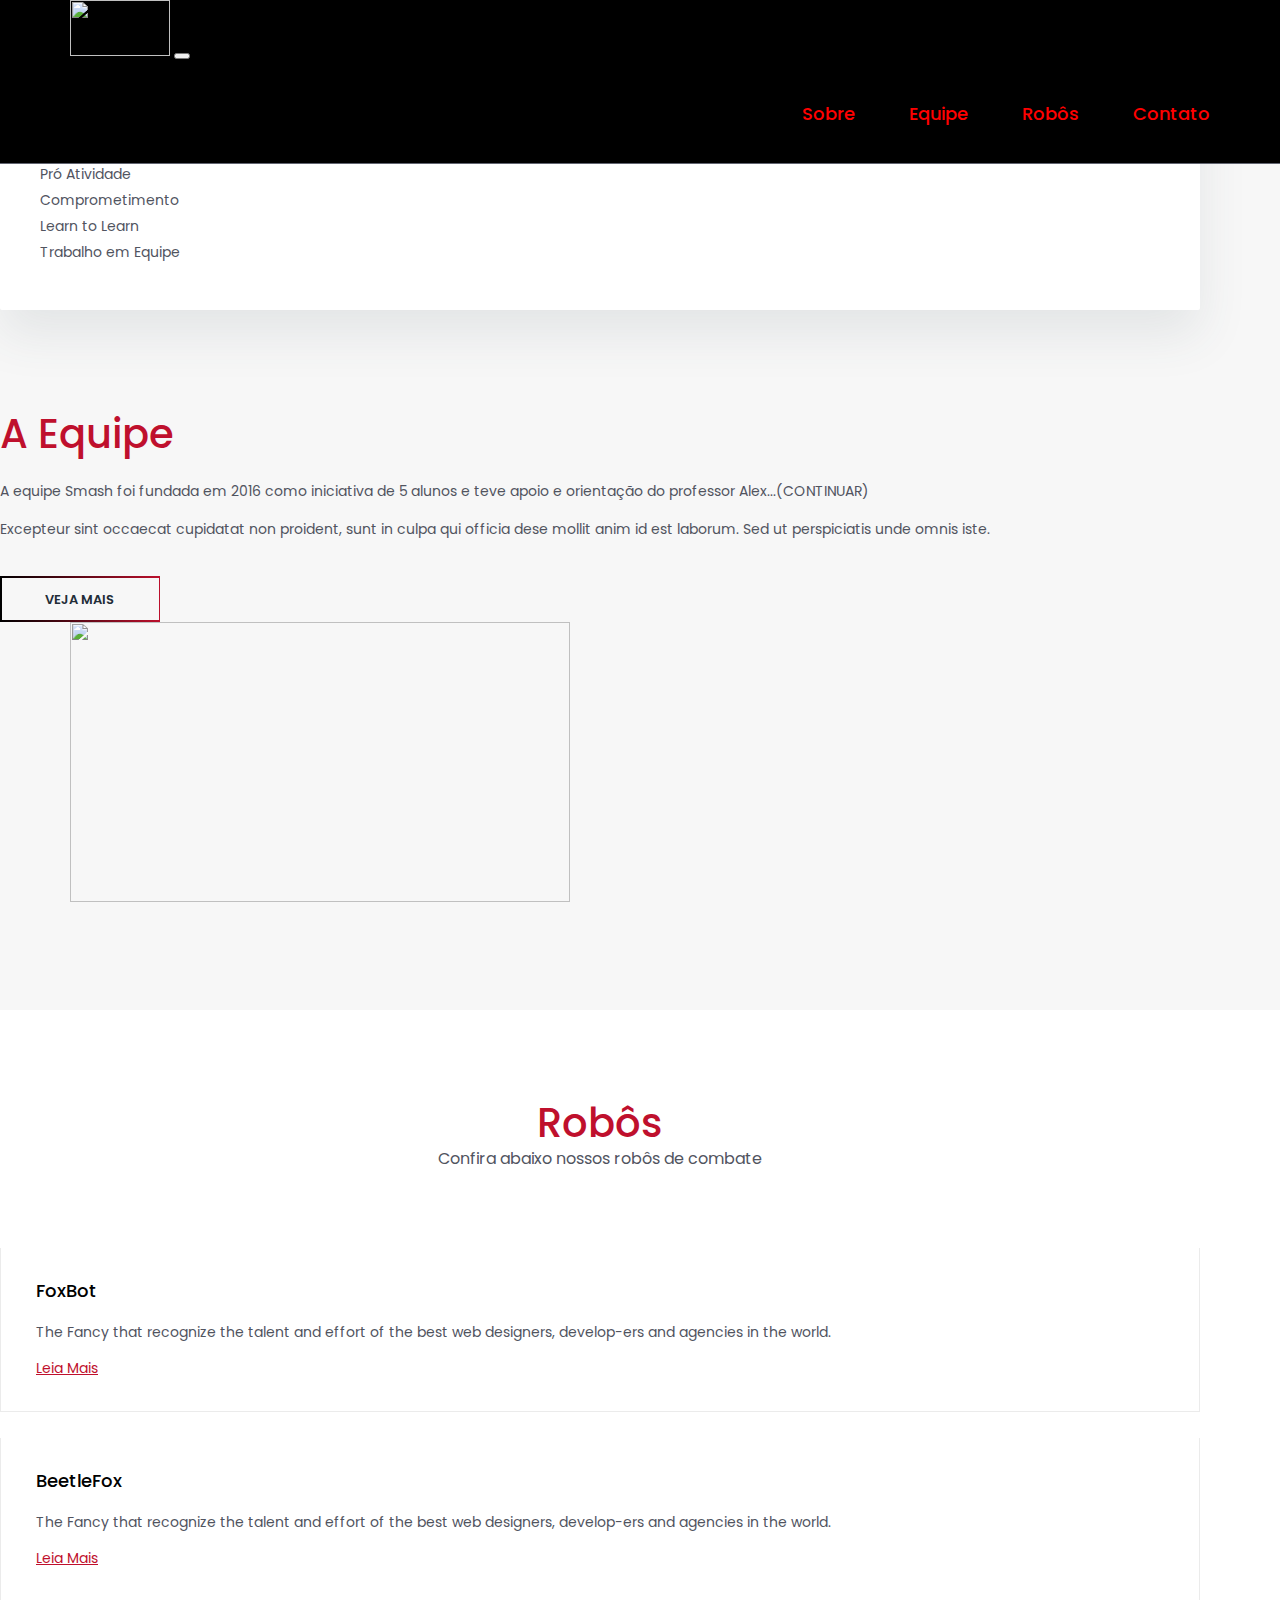
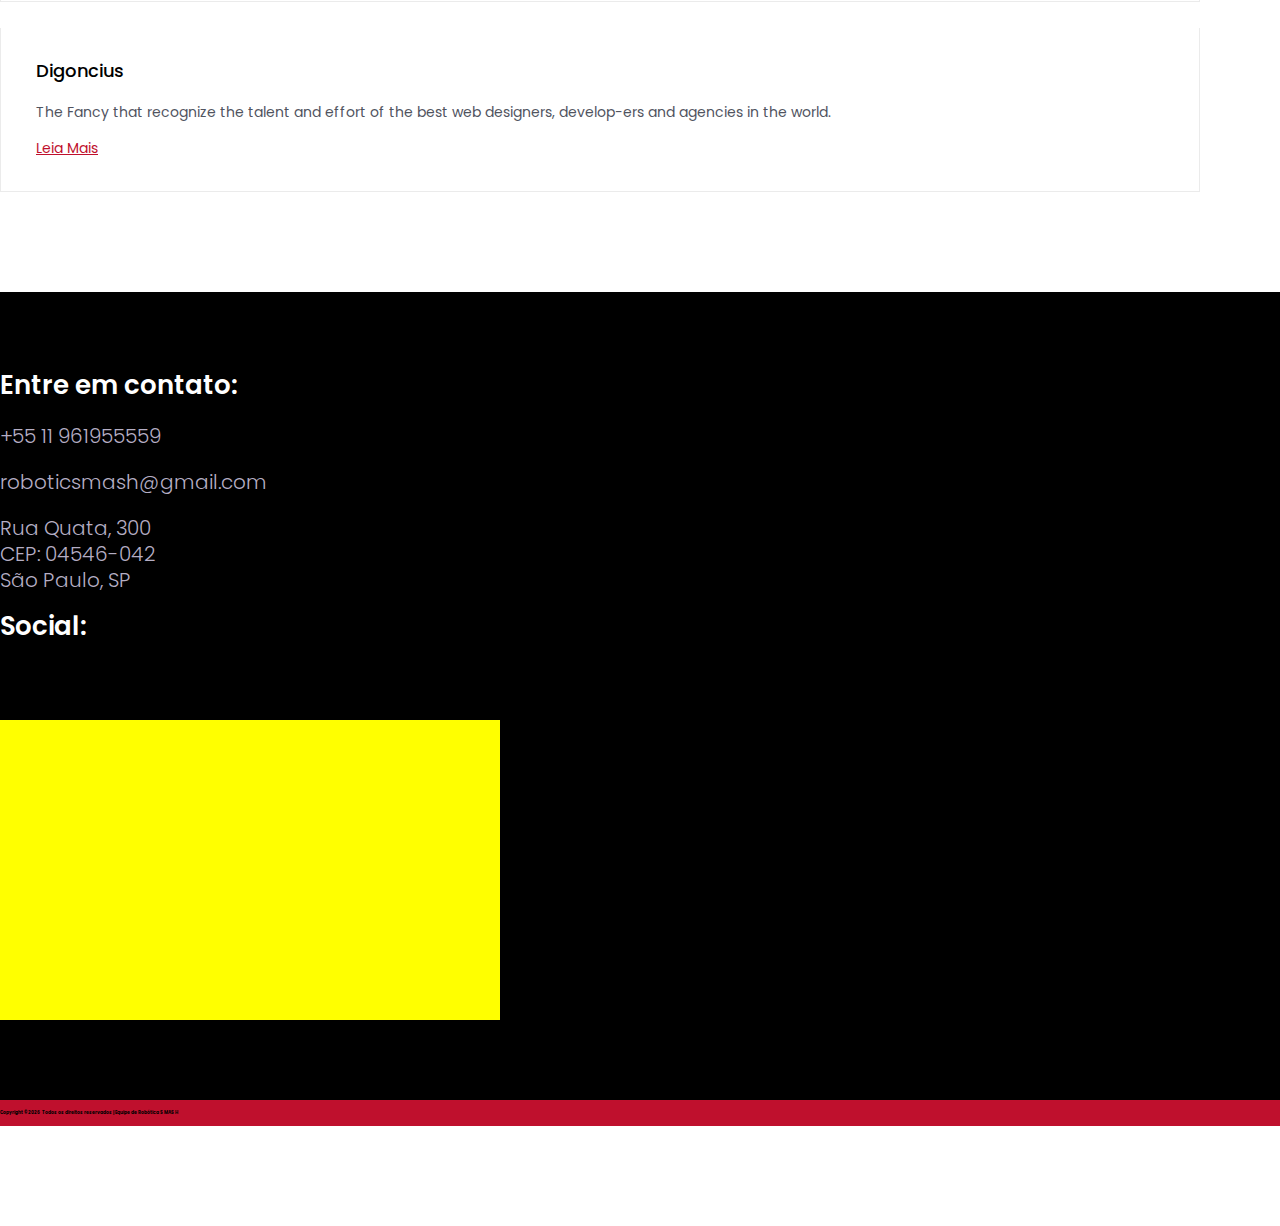
==== commit 38b16391: "Pagina dos Robos adicionada e outras mudanças" ====
--- a/index.html
+++ b/index.html
@@ -27,19 +27,6 @@
 
         <link href="css/style.css" rel="stylesheet">
         <link href="css/responsive.css" rel="stylesheet">
-        <script>
-        function myMap() {
-        var mapOptions = {
-            center: new google.maps.LatLng(-23.598200, -46.676473),
-            zoom: 17,
-            mapTypeId: google.maps.MapTypeId.map
-        }
-        var map = new google.maps.Map(document.getElementById("map"), mapOptions);
-        var marker = new google.maps.Marker({posistion: {lat: -23.598200, lng: -46.676473}, map :map});
-
-        }
-        </script>
-        <script async defer src="https://maps.googleapis.com/maps/api/js?key=AIzaSyCpRHia2xSZ-fspxwcHA5AwMbXUXZMveJc&callback=myMap"></script>
 
 
         <!-- HTML5 shim and Respond.js for IE8 support of HTML5 elements and media queries -->
@@ -59,26 +46,29 @@
             </div>
         </section>
         <!--================End Search Area =================-->
-
         <!--================Header Menu Area =================-->
 
           <header class="main_menu_area">
-              <nav class="navbar navbar-expand-lg navbar-light bg-light">
-                  <a class="navbar-brand" href="#"><img src="img/logo.png" alt=""></a>
+              <nav class="navbar navbar-expand-lg navbar-light bg-light ">
+                  <a class="navbar-brand margem_raposa" href="#section1"><img class = "resize_raposa" src="img/gif/fox2.gif" alt=""></a>
                   <button class="navbar-toggler" type="button" data-toggle="collapse" data-target="#navbarSupportedContent" aria-controls="navbarSupportedContent" aria-expanded="false" aria-label="Toggle navigation">
                       <span></span>
                       <span></span>
                       <span></span>
                   </button>
 
-                  <div class="collapse navbar-collapse" id="navbarSupportedContent">
+                  <div class="collapse navbar-collapse margem_links" id="navbarSupportedContent">
                       <ul class="navbar-nav ml-auto">
                           <!-- <li class="nav-item active"><a class="nav-link" href="index.html">Home</a></li> -->
-                          <li class="nav-item active"><a class="nav-link " href="#section1">Home</a></li>
+                          <nav>
+                          <!-- <li class="nav-item active"><a class="nav-link " href="#section1">Home</a></li> -->
                           <li class="nav-item active"><a class="nav-link button" href="#section2">Sobre</a></li>
-                          <li class="nav-item active"><a class="nav-link" href="#section3">Robos</a></li>
+                          <li class="nav-item active"><a class="nav-link" href="equipe.html">Equipe</a></li>
+
+                          <li class="nav-item active"><a class="nav-link" href="#section3">Robôs</a></li>
                           <!-- <li class="nav-item active"><a class="nav-link" href="#section4">A Equipe</a></li> -->
-                          <li class="nav-item active"><a class="nav-link" href="#section5">Contact</a></li>
+                          <li class="nav-item active"><a class="nav-link" href="#section5">Contato</a></li>
+                        </nav>
                       </ul>
                   </div>
               </nav>
@@ -87,12 +77,13 @@
         <!--================End Header Menu Area =================-->
 
         <!--================Slider Area =================-->
-        <section class="main_slider_area" id = "section1">
+        <section  id = "section1">
             <div id="main_slider" class="rev_slider" data-version="5.3.1.6">
                 <ul>
-                    <li data-index="rs-2946" data-transition="slidevertical" data-slotamount="1" data-hideafterloop="0" data-hideslideonmobile="off"  data-easein="default" data-easeout="default" data-masterspeed="1000"  data-rotate="0"  data-fstransition="fade" data-fsmasterspeed="1500" data-fsslotamount="7" data-saveperformance="off"  data-title="Intro" data-param1="" data-param2="" data-param3="" data-param4="" data-param5="" data-param6="" data-param7="" data-param8="" data-param9="" data-param10="" data-description="">
+                    <li data-index="rs-2946" data-transition="slidehorizontal" data-slotamount="1" data-hideafterloop="0" data-hideslideonmobile="off"  data-easein="default" data-easeout="default" data-masterspeed="1000"  data-rotate="0"  data-fstransition="fade" data-fsmasterspeed="1500" data-fsslotamount="7" data-saveperformance="off"  data-title="Intro" data-param1="" data-param2="" data-param3="" data-param4="" data-param5="" data-param6="" data-param7="" data-param8="" data-param9="" data-param10="" data-description="">
                     <!-- MAIN IMAGE -->
-                        <img src="img/home-slider/slider-1_edit.jpg"  alt=""  data-bgposition="center center" data-bgfit="cover" data-bgrepeat="no-repeat" class="rev-slidebg" data-no-retina>
+                        <img src="img/Equipe/equipe.jpeg"  alt=""  data-bgposition="center center" data-bgfit="cover" data-bgrepeat="no-repeat" class="rev-slidebg" data-no-retina>
+
                         <!-- LAYER NR. 1 -->
                         <div class="slider_text_box">
                             <div class="tp-caption tp-resizeme rev-btn first_text"
@@ -111,7 +102,7 @@
                             data-responsive_offset="on"
                             data-frames="[{&quot;delay&quot;:10,&quot;speed&quot;:1500,&quot;frame&quot;:&quot;0&quot;,&quot;from&quot;:&quot;y:[-100%];z:0;rX:0deg;rY:0;rZ:0;sX:1;sY:1;skX:0;skY:0;&quot;,&quot;mask&quot;:&quot;x:0px;y:0px;s:inherit;e:inherit;&quot;,&quot;to&quot;:&quot;o:1;&quot;,&quot;ease&quot;:&quot;Power2.easeInOut&quot;},{&quot;delay&quot;:&quot;wait&quot;,&quot;speed&quot;:1500,&quot;frame&quot;:&quot;999&quot;,&quot;to&quot;:&quot;y:[175%];&quot;,&quot;mask&quot;:&quot;x:inherit;y:inherit;s:inherit;e:inherit;&quot;,&quot;ease&quot;:&quot;Power2.easeInOut&quot;}]"
                             data-textAlign="['center','center','center','center','center','center']"
-                            style="z-index: 8;font-family: 'Poppins', sans-serif;font-weight:600;color:#fff;text-transform: uppercase;"><img src="img/play-video.png" alt=""> <span style="text-decoration: underline;padding-left: 10px;">Veja o making of do FoxBot</span></div>
+                            style="z-index: 8;font-family: 'Poppins', sans-serif;font-weight:600;color:#fff;text-transform: uppercase;"><img src="img/play-video.png" alt=""> <span style="padding-left: 10px;">Veja o making of do FoxBot</span></div>
 
                             <!-- LAYER NR. 10 -->
                             <div class="tp-caption   tp-resizeme tp-videolayer"
@@ -134,7 +125,7 @@
                             data-volume="100"
                             style="z-index: 14;text-transform:left;border-width:0px;"> </div>
 
-                            <!-- LAYER NR. 11 -->
+                            <!-- LAYER NR. 11 Bot -->
                             <div class="tp-caption Agency-CloseBtn rev-btn "
                             id="slide-2971-layer-20"
                             data-x="['center','center','center','center']" data-hoffset="['510','389','270','199']"
@@ -172,25 +163,53 @@
                                 data-frames="[{&quot;delay&quot;:10,&quot;speed&quot;:1500,&quot;frame&quot;:&quot;0&quot;,&quot;from&quot;:&quot;y:[100%];z:0;rX:0deg;rY:0;rZ:0;sX:1;sY:1;skX:0;skY:0;opacity:0;&quot;,&quot;mask&quot;:&quot;x:0px;y:[100%];s:inherit;e:inherit;&quot;,&quot;to&quot;:&quot;o:1;&quot;,&quot;ease&quot;:&quot;Power2.easeInOut&quot;},{&quot;delay&quot;:&quot;wait&quot;,&quot;speed&quot;:1500,&quot;frame&quot;:&quot;999&quot;,&quot;to&quot;:&quot;y:[175%];&quot;,&quot;mask&quot;:&quot;x:inherit;y:inherit;s:inherit;e:inherit;&quot;,&quot;ease&quot;:&quot;Power2.easeInOut&quot;}]"
                                 data-textAlign="['center','center','center','center','center','center']"
 
-                                style="z-index: 8;font-family:'Poppins', sans-serif;font-weight:700;color:#cc0000;">SMASH
-                            </div>
-
-                            <!-- <div class="tp-caption tp-resizeme slider_button"
-                                data-x="['center','center','center','center','center','center']"
-                                data-hoffset="['0','0','0','0']"
-                                data-y="['middle','middle','middle','middle']"
-                                data-voffset="['130','130','130','100','100','100']"
-                                data-width="none"
-                                data-height="none"
-                                data-whitespace="nowrap"
-                                data-type="text"
-                                data-responsive_offset="on"
-                                data-frames="[{&quot;delay&quot;:10,&quot;speed&quot;:1500,&quot;frame&quot;:&quot;0&quot;,&quot;from&quot;:&quot;y:[100%];z:0;rX:0deg;rY:0;rZ:0;sX:1;sY:1;skX:0;skY:0;opacity:0;&quot;,&quot;mask&quot;:&quot;x:0px;y:[100%];s:inherit;e:inherit;&quot;,&quot;to&quot;:&quot;o:1;&quot;,&quot;ease&quot;:&quot;Power2.easeInOut&quot;},{&quot;delay&quot;:&quot;wait&quot;,&quot;speed&quot;:1500,&quot;frame&quot;:&quot;999&quot;,&quot;to&quot;:&quot;y:[175%];&quot;,&quot;mask&quot;:&quot;x:inherit;y:inherit;s:inherit;e:inherit;&quot;,&quot;ease&quot;:&quot;Power2.easeInOut&quot;}]"
-                                data-textAlign="['center','center','center','center','center','center']">
-                                <a class="bg_btn" href="#"></a>
-                                <a class="tp_btn" href="#"></a>
-                            </div> -->
-                        </div>
+                                style="z-index: 8;font-family:'Poppins', sans-serif;font-weight:700;color:#cc0000;">
+                            </div>
+                        </div>
+                      </li>
+
+                    <li data-index="rs-2947" data-transition="slidehorizontal" data-slotamount="1" data-hideafterloop="0" data-hideslideonmobile="off"  data-easein="default" data-easeout="default" data-masterspeed="1000"  data-rotate="0"  data-fstransition="fade" data-fsmasterspeed="1500" data-fsslotamount="7" data-saveperformance="off"  data-title="Intro" data-param1="" data-param2="" data-param3="" data-param4="" data-param5="" data-param6="" data-param7="" data-param8="" data-param9="" data-param10="" data-description="">
+                        <!-- MAIN IMAGE -->
+                        <!--   IMAGEM 2   -->
+                            <img src="img/home-slider/slider-1_edit.jpg"  alt=""  data-bgposition="center center" data-bgfit="cover" data-bgrepeat="no-repeat" class="rev-slidebg" data-no-retina>
+                            <!-- LAYER NR. 1 -->
+                            <div class="slider_text_box">
+                                <div class="tp-caption tp-resizeme secand_text"
+                                    data-x="['center','center','center','center','center','center']"
+                                    data-hoffset="['0','80','80','0']"
+                                    data-y="['middle','middle','middle','middle']"
+                                    data-voffset="['0','0','0','0','0']"
+                                    data-fontsize="['48','48','48','28','28','22']"
+                                    data-lineheight="['60','60','60','36','36','30']"
+                                    data-width="100%"
+                                    data-height="none"
+                                    data-whitespace="normal"
+                                    data-type="text"
+                                    data-responsive_offset="on"
+                                    data-transform_idle="o:1;"
+                                    data-frames="[{&quot;delay&quot;:10,&quot;speed&quot;:1500,&quot;frame&quot;:&quot;0&quot;,&quot;from&quot;:&quot;y:[100%];z:0;rX:0deg;rY:0;rZ:0;sX:1;sY:1;skX:0;skY:0;opacity:0;&quot;,&quot;mask&quot;:&quot;x:0px;y:[100%];s:inherit;e:inherit;&quot;,&quot;to&quot;:&quot;o:1;&quot;,&quot;ease&quot;:&quot;Power2.easeInOut&quot;},{&quot;delay&quot;:&quot;wait&quot;,&quot;speed&quot;:1500,&quot;frame&quot;:&quot;999&quot;,&quot;to&quot;:&quot;y:[175%];&quot;,&quot;mask&quot;:&quot;x:inherit;y:inherit;s:inherit;e:inherit;&quot;,&quot;ease&quot;:&quot;Power2.easeInOut&quot;}]"
+                                    data-textAlign="['center','center','center','center','center','center']"
+
+                                    style="z-index: 8;font-family:'Poppins', sans-serif;font-weight:700;color:#fff;">
+                                </div>
+
+                                <div class="tp-caption tp-resizeme slider_button"
+                                    data-x="['center','center','center','center','center','center']"
+                                    data-hoffset="['0','0','0','0']"
+                                    data-y="['middle','middle','middle','middle']"
+                                    data-voffset="['130','130','130','100','100','100']"
+                                    data-width="none"
+                                    data-height="none"
+                                    data-whitespace="nowrap"
+                                    data-type="text"
+                                    data-responsive_offset="on"
+                                    data-frames="[{&quot;delay&quot;:10,&quot;speed&quot;:1500,&quot;frame&quot;:&quot;0&quot;,&quot;from&quot;:&quot;y:[100%];z:0;rX:0deg;rY:0;rZ:0;sX:1;sY:1;skX:0;skY:0;opacity:0;&quot;,&quot;mask&quot;:&quot;x:0px;y:[100%];s:inherit;e:inherit;&quot;,&quot;to&quot;:&quot;o:1;&quot;,&quot;ease&quot;:&quot;Power2.easeInOut&quot;},{&quot;delay&quot;:&quot;wait&quot;,&quot;speed&quot;:1500,&quot;frame&quot;:&quot;999&quot;,&quot;to&quot;:&quot;y:[175%];&quot;,&quot;mask&quot;:&quot;x:inherit;y:inherit;s:inherit;e:inherit;&quot;,&quot;ease&quot;:&quot;Power2.easeInOut&quot;}]"
+                                    data-textAlign="['center','center','center','center','center','center']">
+                                </div>
+                            </div>
+
+
+
                     </li>
 
                 </ul>
@@ -203,15 +222,27 @@
             <div class="container">
                 <div class="c_feature_box">
                     <div class="row">
-                        <div class="col-lg-6">
+                        <div class="col-lg-4">
                             <div class="c_box_item">
-                                <a href="#"><h4><i class="fa fa-thumbs-o-up" aria-hidden="true"></i> 12 MEMBROS</h4></a>
-                            </div>
-                        </div>
-                        <div class="col-lg-6">
+                                <h4><i class="fa fa-thumbs-o-up" aria-hidden="true"></i> VISÃO</h4>
+                               <p>Se tornar uma referência em projetos multidisciplinares de engenharia e na disseminação de conhecimento a todos contribuindo à comunidade Open Source. </p>
+                            </div>
+                        </div>
+                        <div class="col-lg-4">
                             <div class="c_box_item">
-                                <a href="#"><h4><i class="fa fa-clock-o" aria-hidden="true"></i> 3 ROBÔS</h4></a>
-                                <!-- <p>Excepteur sint occaecat cupidatat non proident, sunt in culpa qui officia deserunt mollit anim id est laborum. </p> -->
+                                <h4><i class="fa fa-clock-o" aria-hidden="true"></i> MISSÃO</h4>
+                               <p>Disseminar os conhecimento desenvolvidos e aprendidos em cada projeto com vídeos e artigos (Build Reports), para atender desde o público geral até alunos de outras faculdades. </p>
+                            </div>
+                        </div>
+
+                        <div class="col-lg-4">
+                            <div class="c_box_item">
+                                <h4><i class="fa fa-diamond" aria-hidden="true"></i>  VALOR</h4>
+                               <p>Pró Atividade<br/>
+                              Comprometimento<br/>
+                              Learn to Learn<br/>
+                              Trabalho em Equipe
+                               </p>
                             </div>
                         </div>
                     </div>
@@ -225,7 +256,7 @@
                                 </div>
                                 <p>A equipe Smash foi fundada em 2016 como iniciativa de 5 alunos e teve apoio e orientação do professor Alex...(CONTINUAR)</p>
                                 <p>Excepteur sint occaecat cupidatat non proident, sunt in culpa qui officia dese mollit anim id est laborum. Sed ut perspiciatis unde omnis iste.</p>
-                                <a class="read_btn" href="#">Leia mais</a>
+                                <a class="read_btn" href="equipe.html">Veja mais</a>
                             </div>
                         </div>
                         <div class="col-lg-6">
@@ -395,7 +426,7 @@
                                 <div class="l_news_content">
                                     <a href="#"><h4>FoxBot</h4></a>
                                     <p>The Fancy that recognize the talent and effort of the best web designers, develop-ers and agencies in the world.</p>
-                                    <a class="more_btn" href="#">Learn More</a>
+                                    <a class="more_btn" href="Foxbot.html">Leia Mais</a>
                                 </div>
                             </div>
                         </div>
@@ -405,7 +436,7 @@
                                 <div class="l_news_content">
                                     <a href="#"><h4>BeetleFox</h4></a>
                                     <p>The Fancy that recognize the talent and effort of the best web designers, develop-ers and agencies in the world.</p>
-                                    <a class="more_btn" href="#">Learn More</a>
+                                    <a class="more_btn" href="#">Leia Mais</a>
                                 </div>
                             </div>
                         </div>
@@ -415,7 +446,7 @@
                                 <div class="l_news_content">
                                     <a href="#"><h4>Digoncius</h4></a>
                                     <p>The Fancy that recognize the talent and effort of the best web designers, develop-ers and agencies in the world.</p>
-                                    <a class="more_btn" href="#">Learn More</a>
+                                    <a class="more_btn" href="#">Leia Mais</a>
                                 </div>
                             </div>
                         </div>
@@ -423,7 +454,6 @@
                 </div>
             </div>
         </section>
-        <!--================FIM DA AREA DOS ROBOS =================-->
 
         <!--================Footer Area =================-->
         <footer class="footer_area" id = "section5">
@@ -435,7 +465,10 @@
                                 <div class="f_w_title">
                                     <h3 >Entre em contato:</h3>
                                 </div>
-                                <p>+55 11 961955559</p>
+                                <p><i class="fa fa-phone" aria-hidden="true"></i>
+                                    +55 11 961955559</p>
+                                <p><i class="fa fa-envelope-o" aria-hidden="true"></i>
+                                    roboticsmash@gmail.com</p>
                                 <!-- <a style = "font-size:20px;color : #ffffff" href="#">+55 11 961955559</a> -->
                                 <!-- <a href="#">info.deercreative@gmail.com</a> -->
                                 <p>Rua Quata, 300 <br/>
@@ -455,6 +488,18 @@
                         </div>
                         <div class ="col-lg-6 col-md-6">
                           <div id="map" style="width:500px;height:300px;background:yellow"></div>
+                          <script>
+                          function myMap() {
+                          var myLatLng = {lat: -23.598476, lng: -46.676665};
+                          var mapOptions = {
+                              center: myLatLng,
+                              zoom: 17,
+                          }
+                          var map = new google.maps.Map(document.getElementById('map'), mapOptions);
+                          var marker = new google.maps.Marker({position: myLatLng, map :map,title : 'Hello World'});
+                          }
+                          </script>
+                          <script async defer src="https://maps.googleapis.com/maps/api/js?key=AIzaSyCpRHia2xSZ-fspxwcHA5AwMbXUXZMveJc&callback=myMap"></script>
 
                         </div>
                     </div>
@@ -483,6 +528,8 @@
         <script src="vendors/revolution/js/extensions/revolution.extension.layeranimation.min.js"></script>
         <script src="vendors/revolution/js/extensions/revolution.extension.navigation.min.js"></script>
         <script src="vendors/revolution/js/extensions/revolution.extension.slideanims.min.js"></script>
+        <script type="text/javascript" src="vendors/revolution/js/extensions/revolution.extension.carousel.min.js"></script>
+
         <!-- Extra plugin css -->
         <script src="vendors/counterup/jquery.waypoints.min.js"></script>
         <script src="vendors/counterup/jquery.counterup.min.js"></script>
@@ -495,5 +542,6 @@
         <script src="vendors/tweet/script.js"></script>
 
         <script src="js/theme.js"></script>
+        <script src = "js/slidetodiv.js"></script>
     </body>
 </html>
--- a/vendors/revolution/css/settings.css
+++ b/vendors/revolution/css/settings.css
@@ -0,0 +1,14 @@
+/*-----------------------------------------------------------------------------
+
+-	Revolution Slider 5.0 Default Style Settings -
+
+Screen Stylesheet
+
+version:   	5.3.1
+date:      	07/12/15
+author:		themepunch
+email:     	info@themepunch.com
+website:   	http://www.themepunch.com
+-----------------------------------------------------------------------------*/
+
+#debungcontrolls,.debugtimeline{width:100%;box-sizing:border-box}.rev_column,.rev_column .tp-parallax-wrap,.tp-svg-layer svg{vertical-align:top}#debungcontrolls{z-index:100000;position:fixed;bottom:0;height:auto;background:rgba(0,0,0,.6);padding:10px}.debugtimeline{height:10px;position:relative;margin-bottom:3px;display:none;white-space:nowrap}.debugtimeline:hover{height:15px}.the_timeline_tester{background:#e74c3c;position:absolute;top:0;left:0;height:100%;width:0}.debugtimeline.tl_slide .the_timeline_tester{background:#f39c12}.debugtimeline.tl_frame .the_timeline_tester{background:#3498db}.debugtimline_txt{color:#fff;font-weight:400;font-size:7px;position:absolute;left:10px;top:0;white-space:nowrap;line-height:10px}.rtl{direction:rtl}@font-face{font-family:revicons;src:url(../fonts/revicons/revicons.eot?5510888);src:url(../fonts/revicons/revicons.eot?5510888#iefix) format('embedded-opentype'),url(../fonts/revicons/revicons.woff?5510888) format('woff'),url(../fonts/revicons/revicons.ttf?5510888) format('truetype'),url(../fonts/revicons/revicons.svg?5510888#revicons) format('svg');font-weight:400;font-style:normal}[class*=" revicon-"]:before,[class^=revicon-]:before{font-family:revicons;font-style:normal;font-weight:400;speak:none;display:inline-block;text-decoration:inherit;width:1em;margin-right:.2em;text-align:center;font-variant:normal;text-transform:none;line-height:1em;margin-left:.2em}.revicon-search-1:before{content:'\e802'}.revicon-pencil-1:before{content:'\e831'}.revicon-picture-1:before{content:'\e803'}.revicon-cancel:before{content:'\e80a'}.revicon-info-circled:before{content:'\e80f'}.revicon-trash:before{content:'\e801'}.revicon-left-dir:before{content:'\e817'}.revicon-right-dir:before{content:'\e818'}.revicon-down-open:before{content:'\e83b'}.revicon-left-open:before{content:'\e819'}.revicon-right-open:before{content:'\e81a'}.revicon-angle-left:before{content:'\e820'}.revicon-angle-right:before{content:'\e81d'}.revicon-left-big:before{content:'\e81f'}.revicon-right-big:before{content:'\e81e'}.revicon-magic:before{content:'\e807'}.revicon-picture:before{content:'\e800'}.revicon-export:before{content:'\e80b'}.revicon-cog:before{content:'\e832'}.revicon-login:before{content:'\e833'}.revicon-logout:before{content:'\e834'}.revicon-video:before{content:'\e805'}.revicon-arrow-combo:before{content:'\e827'}.revicon-left-open-1:before{content:'\e82a'}.revicon-right-open-1:before{content:'\e82b'}.revicon-left-open-mini:before{content:'\e822'}.revicon-right-open-mini:before{content:'\e823'}.revicon-left-open-big:before{content:'\e824'}.revicon-right-open-big:before{content:'\e825'}.revicon-left:before{content:'\e836'}.revicon-right:before{content:'\e826'}.revicon-ccw:before{content:'\e808'}.revicon-arrows-ccw:before{content:'\e806'}.revicon-palette:before{content:'\e829'}.revicon-list-add:before{content:'\e80c'}.revicon-doc:before{content:'\e809'}.revicon-left-open-outline:before{content:'\e82e'}.revicon-left-open-2:before{content:'\e82c'}.revicon-right-open-outline:before{content:'\e82f'}.revicon-right-open-2:before{content:'\e82d'}.revicon-equalizer:before{content:'\e83a'}.revicon-layers-alt:before{content:'\e804'}.revicon-popup:before{content:'\e828'}.rev_slider_wrapper{position:relative;z-index:0;width:100%}.rev_slider{position:relative;overflow:visible}.entry-content .rev_slider a,.rev_slider a{box-shadow:none}.tp-overflow-hidden{overflow:hidden!important}.group_ov_hidden{overflow:hidden}.rev_slider img,.tp-simpleresponsive img{max-width:none!important;transition:none;margin:0;padding:0;border:none}.rev_slider .no-slides-text{font-weight:700;text-align:center;padding-top:80px}.rev_slider>ul,.rev_slider>ul>li,.rev_slider>ul>li:before,.rev_slider_wrapper>ul,.tp-revslider-mainul>li,.tp-revslider-mainul>li:before,.tp-simpleresponsive>ul,.tp-simpleresponsive>ul>li,.tp-simpleresponsive>ul>li:before{list-style:none!important;position:absolute;margin:0!important;padding:0!important;overflow-x:visible;overflow-y:visible;background-image:none;background-position:0 0;text-indent:0;top:0;left:0}.rev_slider>ul>li,.rev_slider>ul>li:before,.tp-revslider-mainul>li,.tp-revslider-mainul>li:before,.tp-simpleresponsive>ul>li,.tp-simpleresponsive>ul>li:before{visibility:hidden}.tp-revslider-mainul,.tp-revslider-slidesli{padding:0!important;margin:0!important;list-style:none!important}.fullscreen-container,.fullwidthbanner-container{padding:0;position:relative}.rev_slider li.tp-revslider-slidesli{position:absolute!important}.tp-caption .rs-untoggled-content{display:block}.tp-caption .rs-toggled-content{display:none}.rs-toggle-content-active.tp-caption .rs-toggled-content{display:block}.rs-toggle-content-active.tp-caption .rs-untoggled-content{display:none}.rev_slider .caption,.rev_slider .tp-caption{position:relative;visibility:hidden;white-space:nowrap;display:block;-webkit-font-smoothing:antialiased!important;z-index:1}.rev_slider .caption,.rev_slider .tp-caption,.tp-simpleresponsive img{-moz-user-select:none;-khtml-user-select:none;-webkit-user-select:none;-o-user-select:none}.rev_slider .tp-mask-wrap .tp-caption,.rev_slider .tp-mask-wrap :last-child,.wpb_text_column .rev_slider .tp-mask-wrap .tp-caption,.wpb_text_column .rev_slider .tp-mask-wrap :last-child{margin-bottom:0}.tp-svg-layer svg{width:100%;height:100%;position:relative}.tp-carousel-wrapper{cursor:url(openhand.cur),move}.tp-carousel-wrapper.dragged{cursor:url(closedhand.cur),move}.tp_inner_padding{box-sizing:border-box;max-height:none!important}.tp-caption.tp-layer-selectable{-moz-user-select:all;-khtml-user-select:all;-webkit-user-select:all;-o-user-select:all}.tp-caption.tp-hidden-caption,.tp-forcenotvisible,.tp-hide-revslider,.tp-parallax-wrap.tp-hidden-caption{visibility:hidden!important;display:none!important}.rev_slider audio,.rev_slider embed,.rev_slider iframe,.rev_slider object,.rev_slider video{max-width:none!important}.tp-element-background{position:absolute;top:0;left:0;width:100%;height:100%;z-index:0}.rev_row_zone{position:absolute;width:100%;left:0;box-sizing:border-box;min-height:50px;font-size:0}.rev_column_inner,.rev_slider .tp-caption.rev_row{position:relative;width:100%!important;box-sizing:border-box}.rev_row_zone_top{top:0}.rev_row_zone_middle{top:50%;transform:translateY(-50%)}.rev_row_zone_bottom{bottom:0}.rev_slider .tp-caption.rev_row{display:table;table-layout:fixed;vertical-align:top;height:auto!important;font-size:0}.rev_column{display:table-cell;position:relative;height:auto;box-sizing:border-box;font-size:0}.rev_column_inner{display:block;height:auto!important;white-space:normal!important}.rev_column_bg{width:100%;height:100%;position:absolute;top:0;left:0;z-index:0;box-sizing:border-box;background-clip:content-box;border:0 solid transparent}.tp-caption .backcorner,.tp-caption .backcornertop,.tp-caption .frontcorner,.tp-caption .frontcornertop{height:0;top:0;width:0;position:absolute}.rev_column_inner .tp-loop-wrap,.rev_column_inner .tp-mask-wrap,.rev_column_inner .tp-parallax-wrap{text-align:inherit}.rev_column_inner .tp-mask-wrap{display:inline-block}.rev_column_inner .tp-parallax-wrap,.rev_column_inner .tp-parallax-wrap .tp-loop-wrap,.rev_column_inner .tp-parallax-wrap .tp-mask-wrap{position:relative!important;left:auto!important;top:auto!important;line-height:0}.tp-video-play-button,.tp-video-play-button i{line-height:50px!important;vertical-align:top;text-align:center}.rev_column_inner .rev_layer_in_column,.rev_column_inner .tp-parallax-wrap,.rev_column_inner .tp-parallax-wrap .tp-loop-wrap,.rev_column_inner .tp-parallax-wrap .tp-mask-wrap{vertical-align:top}.rev_break_columns{display:block!important}.rev_break_columns .tp-parallax-wrap.rev_column{display:block!important;width:100%!important}.fullwidthbanner-container{overflow:hidden}.fullwidthbanner-container .fullwidthabanner{width:100%;position:relative}.tp-static-layers{position:absolute;z-index:101;top:0;left:0}.tp-caption .frontcorner{border-left:40px solid transparent;border-right:0 solid transparent;border-top:40px solid #00A8FF;left:-40px}.tp-caption .backcorner{border-left:0 solid transparent;border-right:40px solid transparent;border-bottom:40px solid #00A8FF;right:0}.tp-caption .frontcornertop{border-left:40px solid transparent;border-right:0 solid transparent;border-bottom:40px solid #00A8FF;left:-40px}.tp-caption .backcornertop{border-left:0 solid transparent;border-right:40px solid transparent;border-top:40px solid #00A8FF;right:0}.tp-layer-inner-rotation{position:relative!important}img.tp-slider-alternative-image{width:100%;height:auto}.caption.fullscreenvideo,.rs-background-video-layer,.tp-caption.coverscreenvideo,.tp-caption.fullscreenvideo{width:100%;height:100%;top:0;left:0;position:absolute}.noFilterClass{filter:none!important}.rs-background-video-layer{visibility:hidden;z-index:0}.caption.fullscreenvideo audio,.caption.fullscreenvideo iframe,.caption.fullscreenvideo video,.tp-caption.fullscreenvideo iframe,.tp-caption.fullscreenvideo iframe audio,.tp-caption.fullscreenvideo iframe video{width:100%!important;height:100%!important;display:none}.fullcoveredvideo audio,.fullscreenvideo audio .fullcoveredvideo video,.fullscreenvideo video{background:#000}.fullcoveredvideo .tp-poster{background-position:center center;background-size:cover;width:100%;height:100%;top:0;left:0}.videoisplaying .html5vid .tp-poster{display:none}.tp-video-play-button{background:#000;background:rgba(0,0,0,.3);border-radius:5px;position:absolute;top:50%;left:50%;color:#FFF;margin-top:-25px;margin-left:-25px;cursor:pointer;width:50px;height:50px;box-sizing:border-box;display:inline-block;z-index:4;opacity:0;transition:opacity .3s ease-out!important}.tp-audio-html5 .tp-video-play-button,.tp-hiddenaudio{display:none!important}.tp-caption .html5vid{width:100%!important;height:100%!important}.tp-video-play-button i{width:50px;height:50px;display:inline-block;font-size:40px!important}.rs-fullvideo-cover,.tp-dottedoverlay,.tp-shadowcover{height:100%;top:0;left:0;position:absolute}.tp-caption:hover .tp-video-play-button{opacity:1;display:block}.tp-caption .tp-revstop{display:none;border-left:5px solid #fff!important;border-right:5px solid #fff!important;margin-top:15px!important;line-height:20px!important;vertical-align:top;font-size:25px!important}.tp-seek-bar,.tp-video-button,.tp-volume-bar{outline:0;line-height:12px;margin:0;cursor:pointer}.videoisplaying .revicon-right-dir{display:none}.videoisplaying .tp-revstop{display:inline-block}.videoisplaying .tp-video-play-button{display:none}.fullcoveredvideo .tp-video-play-button{display:none!important}.fullscreenvideo .fullscreenvideo audio,.fullscreenvideo .fullscreenvideo video{object-fit:contain!important}.fullscreenvideo .fullcoveredvideo audio,.fullscreenvideo .fullcoveredvideo video{object-fit:cover!important}.tp-video-controls{position:absolute;bottom:0;left:0;right:0;padding:5px;opacity:0;transition:opacity .3s;background-image:linear-gradient(to bottom,#000 13%,#323232 100%);display:table;max-width:100%;overflow:hidden;box-sizing:border-box}.rev-btn.rev-hiddenicon i,.rev-btn.rev-withicon i{transition:all .2s ease-out!important;font-size:15px}.tp-caption:hover .tp-video-controls{opacity:.9}.tp-video-button{background:rgba(0,0,0,.5);border:0;border-radius:3px;font-size:12px;color:#fff;padding:0}.tp-video-button:hover{cursor:pointer}.tp-video-button-wrap,.tp-video-seek-bar-wrap,.tp-video-vol-bar-wrap{padding:0 5px;display:table-cell;vertical-align:middle}.tp-video-seek-bar-wrap{width:80%}.tp-video-vol-bar-wrap{width:20%}.tp-seek-bar,.tp-volume-bar{width:100%;padding:0}.rs-fullvideo-cover{width:100%;background:0 0;z-index:5}.disabled_lc .tp-video-play-button,.rs-background-video-layer audio::-webkit-media-controls,.rs-background-video-layer video::-webkit-media-controls,.rs-background-video-layer video::-webkit-media-controls-start-playback-button{display:none!important}.tp-audio-html5 .tp-video-controls{opacity:1!important;visibility:visible!important}.tp-dottedoverlay{background-repeat:repeat;width:100%;z-index:3}.tp-dottedoverlay.twoxtwo{background:url(../assets/gridtile.png)}.tp-dottedoverlay.twoxtwowhite{background:url(../assets/gridtile_white.png)}.tp-dottedoverlay.threexthree{background:url(../assets/gridtile_3x3.png)}.tp-dottedoverlay.threexthreewhite{background:url(../assets/gridtile_3x3_white.png)}.tp-shadowcover{width:100%;background:#fff;z-index:-1}.tp-shadow1{box-shadow:0 10px 6px -6px rgba(0,0,0,.8)}.tp-shadow2:after,.tp-shadow2:before,.tp-shadow3:before,.tp-shadow4:after{z-index:-2;position:absolute;content:"";bottom:10px;left:10px;width:50%;top:85%;max-width:300px;background:0 0;box-shadow:0 15px 10px rgba(0,0,0,.8);transform:rotate(-3deg)}.tp-shadow2:after,.tp-shadow4:after{transform:rotate(3deg);right:10px;left:auto}.tp-shadow5{position:relative;box-shadow:0 1px 4px rgba(0,0,0,.3),0 0 40px rgba(0,0,0,.1) inset}.tp-shadow5:after,.tp-shadow5:before{content:"";position:absolute;z-index:-2;box-shadow:0 0 25px 0 rgba(0,0,0,.6);top:30%;bottom:0;left:20px;right:20px;border-radius:100px/20px}.tp-button{padding:6px 13px 5px;border-radius:3px;height:30px;cursor:pointer;color:#fff!important;text-shadow:0 1px 1px rgba(0,0,0,.6)!important;font-size:15px;line-height:45px!important;font-family:arial,sans-serif;font-weight:700;letter-spacing:-1px;text-decoration:none}.tp-button.big{color:#fff;text-shadow:0 1px 1px rgba(0,0,0,.6);font-weight:700;padding:9px 20px;font-size:19px;line-height:57px!important}.purchase:hover,.tp-button.big:hover,.tp-button:hover{background-position:bottom,15px 11px}.purchase.green,.purchase:hover.green,.tp-button.green,.tp-button:hover.green{background-color:#21a117;box-shadow:0 3px 0 0 #104d0b}.purchase.blue,.purchase:hover.blue,.tp-button.blue,.tp-button:hover.blue{background-color:#1d78cb;box-shadow:0 3px 0 0 #0f3e68}.purchase.red,.purchase:hover.red,.tp-button.red,.tp-button:hover.red{background-color:#cb1d1d;box-shadow:0 3px 0 0 #7c1212}.purchase.orange,.purchase:hover.orange,.tp-button.orange,.tp-button:hover.orange{background-color:#f70;box-shadow:0 3px 0 0 #a34c00}.purchase.darkgrey,.purchase:hover.darkgrey,.tp-button.darkgrey,.tp-button.grey,.tp-button:hover.darkgrey,.tp-button:hover.grey{background-color:#555;box-shadow:0 3px 0 0 #222}.purchase.lightgrey,.purchase:hover.lightgrey,.tp-button.lightgrey,.tp-button:hover.lightgrey{background-color:#888;box-shadow:0 3px 0 0 #555}.rev-btn,.rev-btn:visited{outline:0!important;box-shadow:none!important;text-decoration:none!important;line-height:44px;font-size:17px;font-weight:500;padding:12px 35px;box-sizing:border-box;font-family:Roboto,sans-serif;cursor:pointer}.rev-btn.rev-uppercase,.rev-btn.rev-uppercase:visited{text-transform:uppercase;letter-spacing:1px;font-size:15px;font-weight:900}.rev-btn.rev-withicon i{font-weight:400;position:relative;top:0;margin-left:10px!important}.rev-btn.rev-hiddenicon i{font-weight:400;position:relative;top:0;opacity:0;margin-left:0!important;width:0!important}.rev-btn.rev-hiddenicon:hover i{opacity:1!important;margin-left:10px!important;width:auto!important}.rev-btn.rev-medium,.rev-btn.rev-medium:visited{line-height:36px;font-size:14px;padding:10px 30px}.rev-btn.rev-medium.rev-hiddenicon i,.rev-btn.rev-medium.rev-withicon i{font-size:14px;top:0}.rev-btn.rev-small,.rev-btn.rev-small:visited{line-height:28px;font-size:12px;padding:7px 20px}.rev-btn.rev-small.rev-hiddenicon i,.rev-btn.rev-small.rev-withicon i{font-size:12px;top:0}.rev-maxround{border-radius:30px}.rev-minround{border-radius:3px}.rev-burger{position:relative;width:60px;height:60px;box-sizing:border-box;padding:22px 0 0 14px;border-radius:50%;border:1px solid rgba(51,51,51,.25);-webkit-tap-highlight-color:transparent;cursor:pointer}.rev-burger span{display:block;width:30px;height:3px;background:#333;transition:.7s;pointer-events:none;transform-style:flat!important}.rev-burger.revb-white span,.rev-burger.revb-whitenoborder span{background:#fff}.rev-burger span:nth-child(2){margin:3px 0}#dialog_addbutton .rev-burger:hover :first-child,.open .rev-burger :first-child,.open.rev-burger :first-child{transform:translateY(6px) rotate(-45deg)}#dialog_addbutton .rev-burger:hover :nth-child(2),.open .rev-burger :nth-child(2),.open.rev-burger :nth-child(2){transform:rotate(-45deg);opacity:0}#dialog_addbutton .rev-burger:hover :last-child,.open .rev-burger :last-child,.open.rev-burger :last-child{transform:translateY(-6px) rotate(-135deg)}.rev-burger.revb-white{border:2px solid rgba(255,255,255,.2)}.rev-burger.revb-darknoborder,.rev-burger.revb-whitenoborder{border:0}.rev-burger.revb-darknoborder span{background:#333}.rev-burger.revb-whitefull{background:#fff;border:none}.rev-burger.revb-whitefull span{background:#333}.rev-burger.revb-darkfull{background:#333;border:none}.rev-burger.revb-darkfull span,.rev-scroll-btn.revs-fullwhite{background:#fff}@keyframes rev-ani-mouse{0%{opacity:1;top:29%}15%{opacity:1;top:50%}50%{opacity:0;top:50%}100%{opacity:0;top:29%}}.rev-scroll-btn{display:inline-block;position:relative;left:0;right:0;text-align:center;cursor:pointer;width:35px;height:55px;box-sizing:border-box;border:3px solid #fff;border-radius:23px}.rev-scroll-btn>*{display:inline-block;line-height:18px;font-size:13px;font-weight:400;color:#fff;font-family:proxima-nova,"Helvetica Neue",Helvetica,Arial,sans-serif;letter-spacing:2px}.rev-scroll-btn>.active,.rev-scroll-btn>:focus,.rev-scroll-btn>:hover{color:#fff}.rev-scroll-btn>.active,.rev-scroll-btn>:active,.rev-scroll-btn>:focus,.rev-scroll-btn>:hover{opacity:.8}.rev-scroll-btn.revs-fullwhite span{background:#333}.rev-scroll-btn.revs-fulldark{background:#333;border:none}.rev-scroll-btn.revs-fulldark span,.tp-bullet{background:#fff}.rev-scroll-btn span{position:absolute;display:block;top:29%;left:50%;width:8px;height:8px;margin:-4px 0 0 -4px;background:#fff;border-radius:50%;animation:rev-ani-mouse 2.5s linear infinite}.rev-scroll-btn.revs-dark{border-color:#333}.rev-scroll-btn.revs-dark span{background:#333}.rev-control-btn{position:relative;display:inline-block;z-index:5;color:#FFF;font-size:20px;line-height:60px;font-weight:400;font-style:normal;font-family:Raleway;text-decoration:none;text-align:center;background-color:#000;border-radius:50px;text-shadow:none;background-color:rgba(0,0,0,.5);width:60px;height:60px;box-sizing:border-box;cursor:pointer}.rev-cbutton-dark-sr,.rev-cbutton-light-sr{border-radius:3px}.rev-cbutton-light,.rev-cbutton-light-sr{color:#333;background-color:rgba(255,255,255,.75)}.rev-sbutton{line-height:37px;width:37px;height:37px}.rev-sbutton-blue{background-color:#3B5998}.rev-sbutton-lightblue{background-color:#00A0D1}.rev-sbutton-red{background-color:#DD4B39}.tp-bannertimer{visibility:hidden;width:100%;height:5px;background:#000;background:rgba(0,0,0,.15);position:absolute;z-index:200;top:0}.tp-bannertimer.tp-bottom{top:auto;bottom:0!important;height:5px}.tp-caption img{background:0 0;-ms-filter:"progid:DXImageTransform.Microsoft.gradient(startColorstr=#00FFFFFF,endColorstr=#00FFFFFF)";filter:progid:DXImageTransform.Microsoft.gradient(startColorstr=#00FFFFFF, endColorstr=#00FFFFFF);zoom:1}.caption.slidelink a div,.tp-caption.slidelink a div{width:3000px;height:1500px;background:url(../assets/coloredbg.png)}.tp-caption.slidelink a span{background:url(../assets/coloredbg.png)}.tp-loader.spinner0,.tp-loader.spinner5{background-image:url(../assets/loader.gif);background-repeat:no-repeat}.tp-shape{width:100%;height:100%}.tp-caption .rs-starring{display:inline-block}.tp-caption .rs-starring .star-rating{float:none;display:inline-block;vertical-align:top;color:#FFC321!important}.tp-caption .rs-starring .star-rating,.tp-caption .rs-starring-page .star-rating{position:relative;height:1em;width:5.4em;font-family:star;font-size:1em!important}.tp-loader.spinner0,.tp-loader.spinner1{width:40px;height:40px;margin-top:-20px;margin-left:-20px;animation:tp-rotateplane 1.2s infinite ease-in-out;background-color:#fff;border-radius:3px;box-shadow:0 0 20px 0 rgba(0,0,0,.15)}.tp-caption .rs-starring .star-rating:before,.tp-caption .rs-starring-page .star-rating:before{content:"\73\73\73\73\73";color:#E0DADF;float:left;top:0;left:0;position:absolute}.tp-caption .rs-starring .star-rating span{overflow:hidden;float:left;top:0;left:0;position:absolute;padding-top:1.5em;font-size:1em!important}.tp-caption .rs-starring .star-rating span:before{content:"\53\53\53\53\53";top:0;position:absolute;left:0}.tp-loader{top:50%;left:50%;z-index:10000;position:absolute}.tp-loader.spinner0{background-position:center center}.tp-loader.spinner5{background-position:10px 10px;background-color:#fff;margin:-22px;width:44px;height:44px;border-radius:3px}@keyframes tp-rotateplane{0%{transform:perspective(120px) rotateX(0) rotateY(0)}50%{transform:perspective(120px) rotateX(-180.1deg) rotateY(0)}100%{transform:perspective(120px) rotateX(-180deg) rotateY(-179.9deg)}}.tp-loader.spinner2{width:40px;height:40px;margin-top:-20px;margin-left:-20px;background-color:red;box-shadow:0 0 20px 0 rgba(0,0,0,.15);border-radius:100%;animation:tp-scaleout 1s infinite ease-in-out}@keyframes tp-scaleout{0%{transform:scale(0)}100%{transform:scale(1);opacity:0}}.tp-loader.spinner3{margin:-9px 0 0 -35px;width:70px;text-align:center}.tp-loader.spinner3 .bounce1,.tp-loader.spinner3 .bounce2,.tp-loader.spinner3 .bounce3{width:18px;height:18px;background-color:#fff;box-shadow:0 0 20px 0 rgba(0,0,0,.15);border-radius:100%;display:inline-block;animation:tp-bouncedelay 1.4s infinite ease-in-out;animation-fill-mode:both}.tp-loader.spinner3 .bounce1{animation-delay:-.32s}.tp-loader.spinner3 .bounce2{animation-delay:-.16s}@keyframes tp-bouncedelay{0%,100%,80%{transform:scale(0)}40%{transform:scale(1)}}.tp-loader.spinner4{margin:-20px 0 0 -20px;width:40px;height:40px;text-align:center;animation:tp-rotate 2s infinite linear}.tp-loader.spinner4 .dot1,.tp-loader.spinner4 .dot2{width:60%;height:60%;display:inline-block;position:absolute;top:0;background-color:#fff;border-radius:100%;animation:tp-bounce 2s infinite ease-in-out;box-shadow:0 0 20px 0 rgba(0,0,0,.15)}.tp-loader.spinner4 .dot2{top:auto;bottom:0;animation-delay:-1s}@keyframes tp-rotate{100%{transform:rotate(360deg)}}@keyframes tp-bounce{0%,100%{transform:scale(0)}50%{transform:scale(1)}}.tp-bullets.navbar,.tp-tabs.navbar,.tp-thumbs.navbar{border:none;min-height:0;margin:0;border-radius:0}.tp-bullets,.tp-tabs,.tp-thumbs{position:absolute;display:block;z-index:1000;top:0;left:0}.tp-tab,.tp-thumb{cursor:pointer;position:absolute;opacity:.5;box-sizing:border-box}.tp-arr-imgholder,.tp-tab-image,.tp-thumb-image,.tp-videoposter{background-position:center center;background-size:cover;width:100%;height:100%;display:block;position:absolute;top:0;left:0}.tp-tab.selected,.tp-tab:hover,.tp-thumb.selected,.tp-thumb:hover{opacity:1}.tp-tab-mask,.tp-thumb-mask{box-sizing:border-box!important}.tp-tabs,.tp-thumbs{box-sizing:content-box!important}.tp-bullet{width:15px;height:15px;position:absolute;background:rgba(255,255,255,.3);cursor:pointer}.tp-bullet.selected,.tp-bullet:hover{background:#fff}.tparrows{cursor:pointer;background:#000;background:rgba(0,0,0,.5);width:40px;height:40px;position:absolute;display:block;z-index:1000}.tparrows:hover{background:#000}.tparrows:before{font-family:revicons;font-size:15px;color:#fff;display:block;line-height:40px;text-align:center}.hginfo,.hglayerinfo{font-size:12px;font-weight:600}.tparrows.tp-leftarrow:before{content:'\e824'}.tparrows.tp-rightarrow:before{content:'\e825'}body.rtl .tp-kbimg{left:0!important}.dddwrappershadow{box-shadow:0 45px 100px rgba(0,0,0,.4)}.hglayerinfo{position:fixed;bottom:0;left:0;color:#FFF;line-height:20px;background:rgba(0,0,0,.75);padding:5px 10px;z-index:2000;white-space:normal}.helpgrid,.hginfo{position:absolute}.hginfo{top:-2px;left:-2px;color:#e74c3c;background:#000;padding:2px 5px}.indebugmode .tp-caption:hover{border:1px dashed #c0392b!important}.helpgrid{border:2px dashed #c0392b;top:0;left:0;z-index:0}#revsliderlogloglog{padding:15px;color:#fff;position:fixed;top:0;left:0;width:200px;height:150px;background:rgba(0,0,0,.7);z-index:100000;font-size:10px;overflow:scroll}.aden{filter:hue-rotate(-20deg) contrast(.9) saturate(.85) brightness(1.2)}.aden::after{background:linear-gradient(to right,rgba(66,10,14,.2),transparent);mix-blend-mode:darken}.perpetua::after,.reyes::after{mix-blend-mode:soft-light;opacity:.5}.inkwell{filter:sepia(.3) contrast(1.1) brightness(1.1) grayscale(1)}.perpetua::after{background:linear-gradient(to bottom,#005b9a,#e6c13d)}.reyes{filter:sepia(.22) brightness(1.1) contrast(.85) saturate(.75)}.reyes::after{background:#efcdad}.gingham{filter:brightness(1.05) hue-rotate(-10deg)}.gingham::after{background:linear-gradient(to right,rgba(66,10,14,.2),transparent);mix-blend-mode:darken}.toaster{filter:contrast(1.5) brightness(.9)}.toaster::after{background:radial-gradient(circle,#804e0f,#3b003b);mix-blend-mode:screen}.walden{filter:brightness(1.1) hue-rotate(-10deg) sepia(.3) saturate(1.6)}.walden::after{background:#04c;mix-blend-mode:screen;opacity:.3}.hudson{filter:brightness(1.2) contrast(.9) saturate(1.1)}.hudson::after{background:radial-gradient(circle,#a6b1ff 50%,#342134);mix-blend-mode:multiply;opacity:.5}.earlybird{filter:contrast(.9) sepia(.2)}.earlybird::after{background:radial-gradient(circle,#d0ba8e 20%,#360309 85%,#1d0210 100%);mix-blend-mode:overlay}.mayfair{filter:contrast(1.1) saturate(1.1)}.mayfair::after{background:radial-gradient(circle at 40% 40%,rgba(255,255,255,.8),rgba(255,200,200,.6),#111 60%);mix-blend-mode:overlay;opacity:.4}.lofi{filter:saturate(1.1) contrast(1.5)}.lofi::after{background:radial-gradient(circle,transparent 70%,#222 150%);mix-blend-mode:multiply}._1977{filter:contrast(1.1) brightness(1.1) saturate(1.3)}._1977:after{background:rgba(243,106,188,.3);mix-blend-mode:screen}.brooklyn{filter:contrast(.9) brightness(1.1)}.brooklyn::after{background:radial-gradient(circle,rgba(168,223,193,.4) 70%,#c4b7c8);mix-blend-mode:overlay}.xpro2{filter:sepia(.3)}.xpro2::after{background:radial-gradient(circle,#e6e7e0 40%,rgba(43,42,161,.6) 110%);mix-blend-mode:color-burn}.nashville{filter:sepia(.2) contrast(1.2) brightness(1.05) saturate(1.2)}.nashville::after{background:rgba(0,70,150,.4);mix-blend-mode:lighten}.nashville::before{background:rgba(247,176,153,.56);mix-blend-mode:darken}.lark{filter:contrast(.9)}.lark::after{background:rgba(242,242,242,.8);mix-blend-mode:darken}.lark::before{background:#22253f;mix-blend-mode:color-dodge}.moon{filter:grayscale(1) contrast(1.1) brightness(1.1)}.moon::before{background:#a0a0a0;mix-blend-mode:soft-light}.moon::after{background:#383838;mix-blend-mode:lighten}.clarendon{filter:contrast(1.2) saturate(1.35)}.clarendon:before{background:rgba(127,187,227,.2);mix-blend-mode:overlay}.willow{filter:grayscale(.5) contrast(.95) brightness(.9)}.willow::before{background-color:radial-gradient(40%,circle,#d4a9af 55%,#000 150%);mix-blend-mode:overlay}.willow::after{background-color:#d8cdcb;mix-blend-mode:color}.rise{filter:brightness(1.05) sepia(.2) contrast(.9) saturate(.9)}.rise::after{background:radial-gradient(circle,rgba(232,197,152,.8),transparent 90%);mix-blend-mode:overlay;opacity:.6}.rise::before{background:radial-gradient(circle,rgba(236,205,169,.15) 55%,rgba(50,30,7,.4));mix-blend-mode:multiply}._1977:after,._1977:before,.aden:after,.aden:before,.brooklyn:after,.brooklyn:before,.clarendon:after,.clarendon:before,.earlybird:after,.earlybird:before,.gingham:after,.gingham:before,.hudson:after,.hudson:before,.inkwell:after,.inkwell:before,.lark:after,.lark:before,.lofi:after,.lofi:before,.mayfair:after,.mayfair:before,.moon:after,.moon:before,.nashville:after,.nashville:before,.perpetua:after,.perpetua:before,.reyes:after,.reyes:before,.rise:after,.rise:before,.slumber:after,.slumber:before,.toaster:after,.toaster:before,.walden:after,.walden:before,.willow:after,.willow:before,.xpro2:after,.xpro2:before{content:'';display:block;height:100%;width:100%;top:0;left:0;position:absolute;pointer-events:none}._1977,.aden,.brooklyn,.clarendon,.earlybird,.gingham,.hudson,.inkwell,.lark,.lofi,.mayfair,.moon,.nashville,.perpetua,.reyes,.rise,.slumber,.toaster,.walden,.willow,.xpro2{position:relative}._1977 img,.aden img,.brooklyn img,.clarendon img,.earlybird img,.gingham img,.hudson img,.inkwell img,.lark img,.lofi img,.mayfair img,.moon img,.nashville img,.perpetua img,.reyes img,.rise img,.slumber img,.toaster img,.walden img,.willow img,.xpro2 img{width:100%;z-index:1}._1977:before,.aden:before,.brooklyn:before,.clarendon:before,.earlybird:before,.gingham:before,.hudson:before,.inkwell:before,.lark:before,.lofi:before,.mayfair:before,.moon:before,.nashville:before,.perpetua:before,.reyes:before,.rise:before,.slumber:before,.toaster:before,.walden:before,.willow:before,.xpro2:before{z-index:2}._1977:after,.aden:after,.brooklyn:after,.clarendon:after,.earlybird:after,.gingham:after,.hudson:after,.inkwell:after,.lark:after,.lofi:after,.mayfair:after,.moon:after,.nashville:after,.perpetua:after,.reyes:after,.rise:after,.slumber:after,.toaster:after,.walden:after,.willow:after,.xpro2:after{z-index:3}.slumber{filter:saturate(.66) brightness(1.05)}.slumber::after{background:rgba(125,105,24,.5);mix-blend-mode:soft-light}.slumber::before{background:rgba(69,41,12,.4);mix-blend-mode:lighten}
--- a/css/style.css
+++ b/css/style.css
@@ -37,7 +37,7 @@
 
 /* VERMELHO1:#9C1.82D */
 /* VERMELHO2:#E10.022 */
-/* VERMELHO3:#BF102D */
+/* VERMELHO3:#BF102D -- atual*/
 
 @import url("https://fonts.googleapis.com/css?family=Playfair+Display|Poppins:300,400,500,600,700,800,900");
 .col-md-offset-right-1, .col-lg-offset-right-1 {
@@ -46,6 +46,66 @@
 
 /*---------------------------------------------------- */
 /*----------------------------------------------------*/
+
+
+
+.fa:hover{
+  color:#BF102D;
+}
+
+img.thumbnail {
+  border: 1px solid #ddd;
+  border-radius: 4px;
+  padding: 5px;
+  width: 150px;
+}
+
+img.thumbnail:hover {
+    box-shadow: 0 0 2px 1px rgba(0, 140, 186, 0.5);
+}
+img.darken{
+  opacity:0.1;
+}
+
+img.resize_foxbot{
+  width : 250px;
+  height: 141px;
+}
+
+.margem_raposa{
+  margin-left: 70px;
+}
+
+.margem_raposa:hover {
+  background-image: url("../img/gif/fox.gif");
+}
+
+.margem_links{
+  margin-right: 70px;
+}
+
+.aumenta_icone{
+  font-size:24px;
+  float:right;
+  color:#000000;
+}
+.card{  margin: 0 12px 20px 0;
+  background: white;
+  padding: 10px;
+  box-shadow: 0 0 20px rgba(0, 0, 0, 0.1);}
+
+.Nome_equipe{
+  color:#BF102D;
+  margin-top: 50px;
+  margin-bottom: 25px;
+}
+
+.Nome_integrante{
+  color:#BF102D;
+  font-size: 18px;
+  margin-bottom: 10px;
+}
+
 ul {
   list-style: none;
   margin: 0px;
@@ -119,6 +179,23 @@
   width:500px;
   height:280px;
 }
+
+img.resize_equipe2 {
+  width:1000px;
+  height:560px;
+}
+
+
+img.resize_raposa {
+  width:100px;
+  height:56px;
+}
+
+img.resize_digao{
+  width:277px;
+  height:420px;
+}
+
 /* Container Custome Code css
 ============================================================================================ */
 @media (min-width: 1200px) {
@@ -208,13 +285,16 @@
   top: 0px;
   left: 0px;
   z-index: 30;
-  padding: 0px 75px;
+  padding: 0px 0px;
   border-bottom: 1px solid #626571;
 }
 
 .main_menu_area .navbar {
   padding: 0px;
-  background-color: transparent !important;
+  /* background-color: transparent !important; */
+  background-color: black !important;
+  background-image: url("../img/textura/fibra_de_carbono.jpg");
+
 }
 
 .main_menu_area .navbar .navbar-collapse {
@@ -240,7 +320,7 @@
   padding: 0px;
   line-height: 99px;
   color: #fff;
-  font-size: 14px;
+  font-size: 18px;
   font-family: "Poppins", sans-serif;
   font-weight: 500;
   -webkit-transition: all 400ms linear 0s;
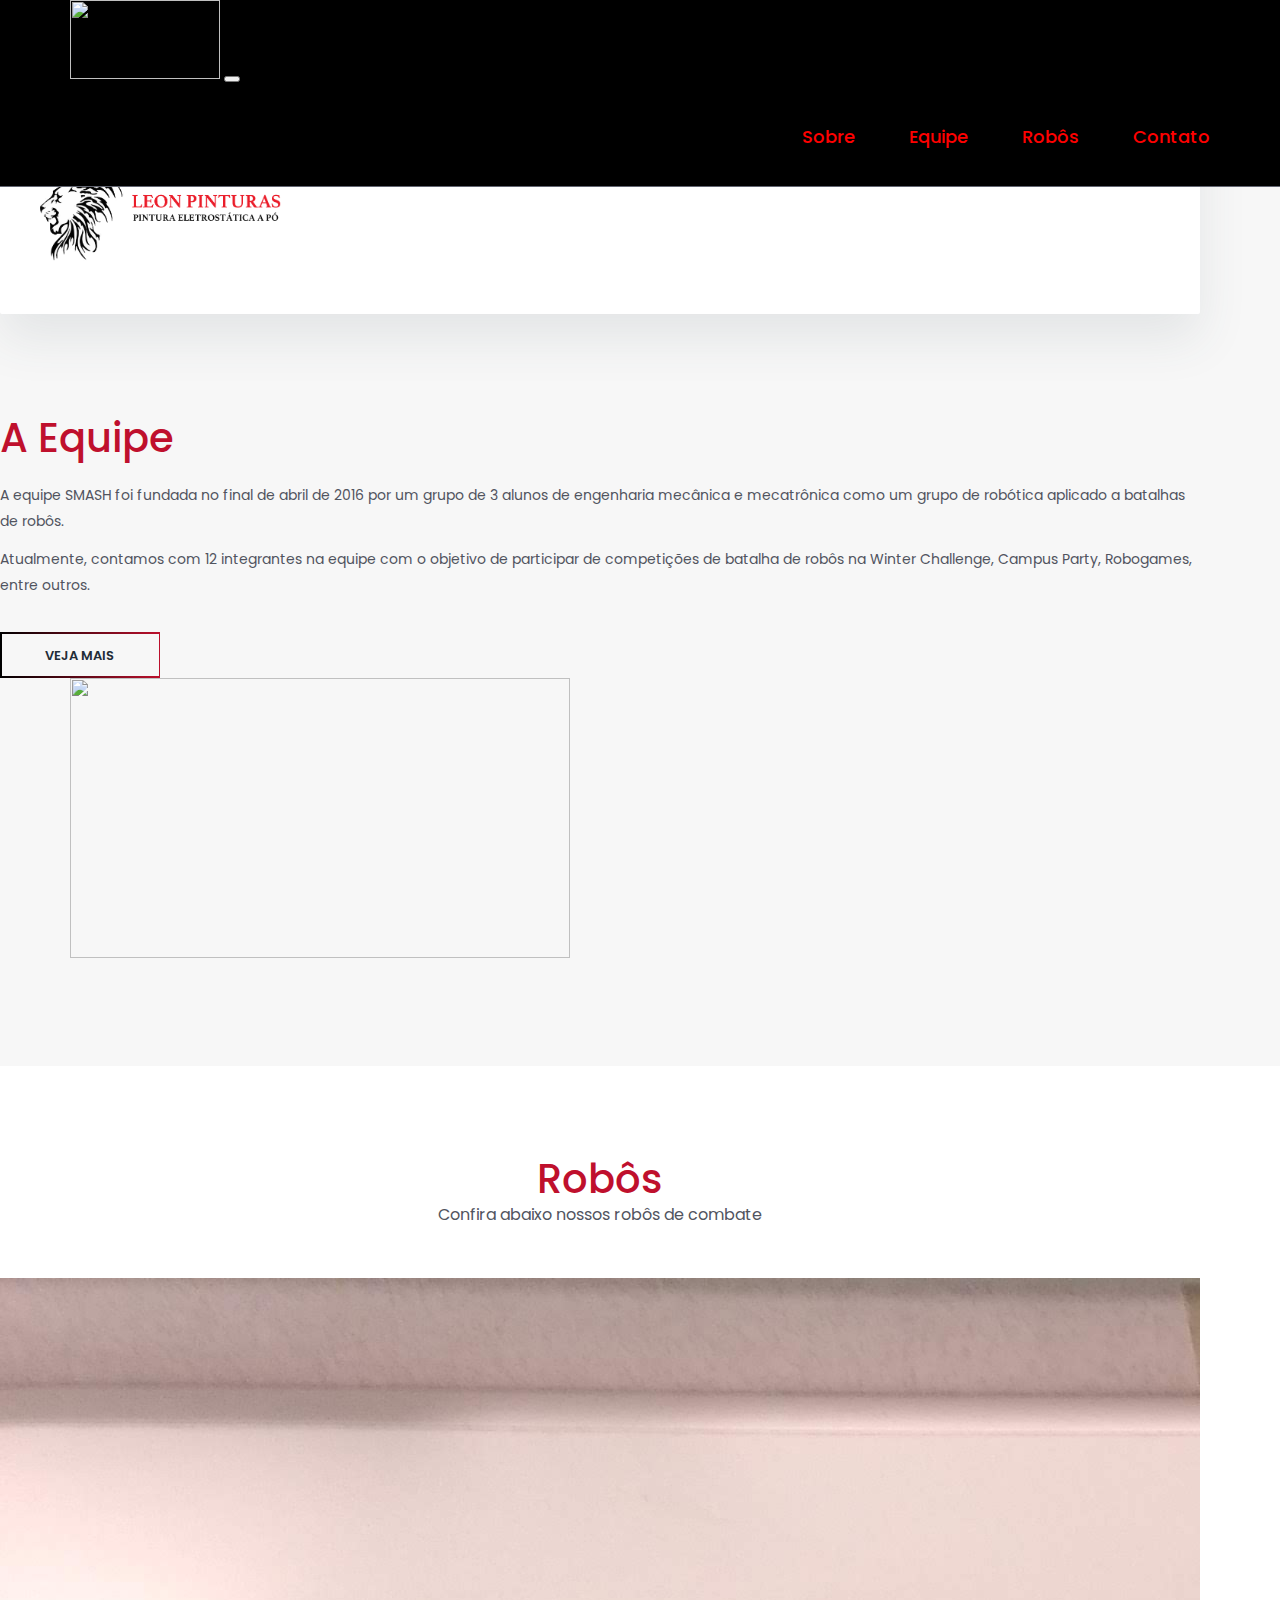
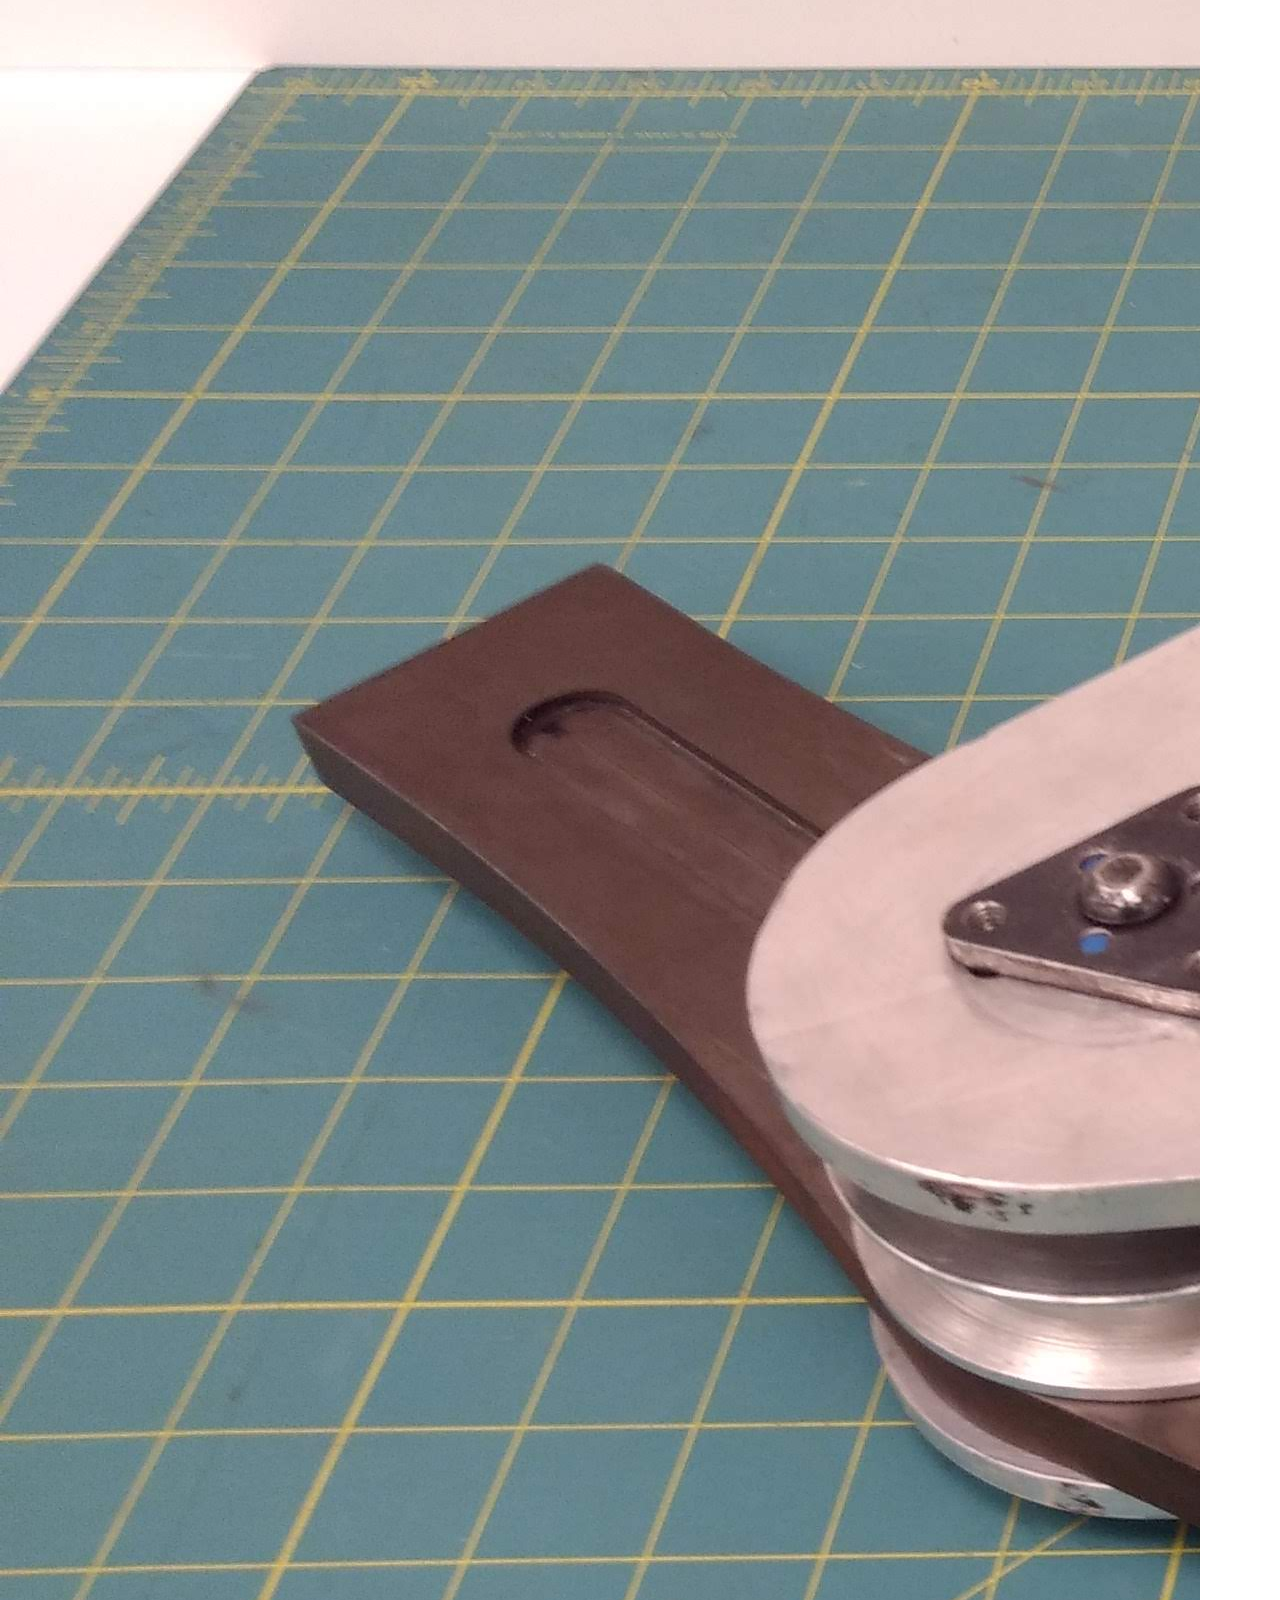
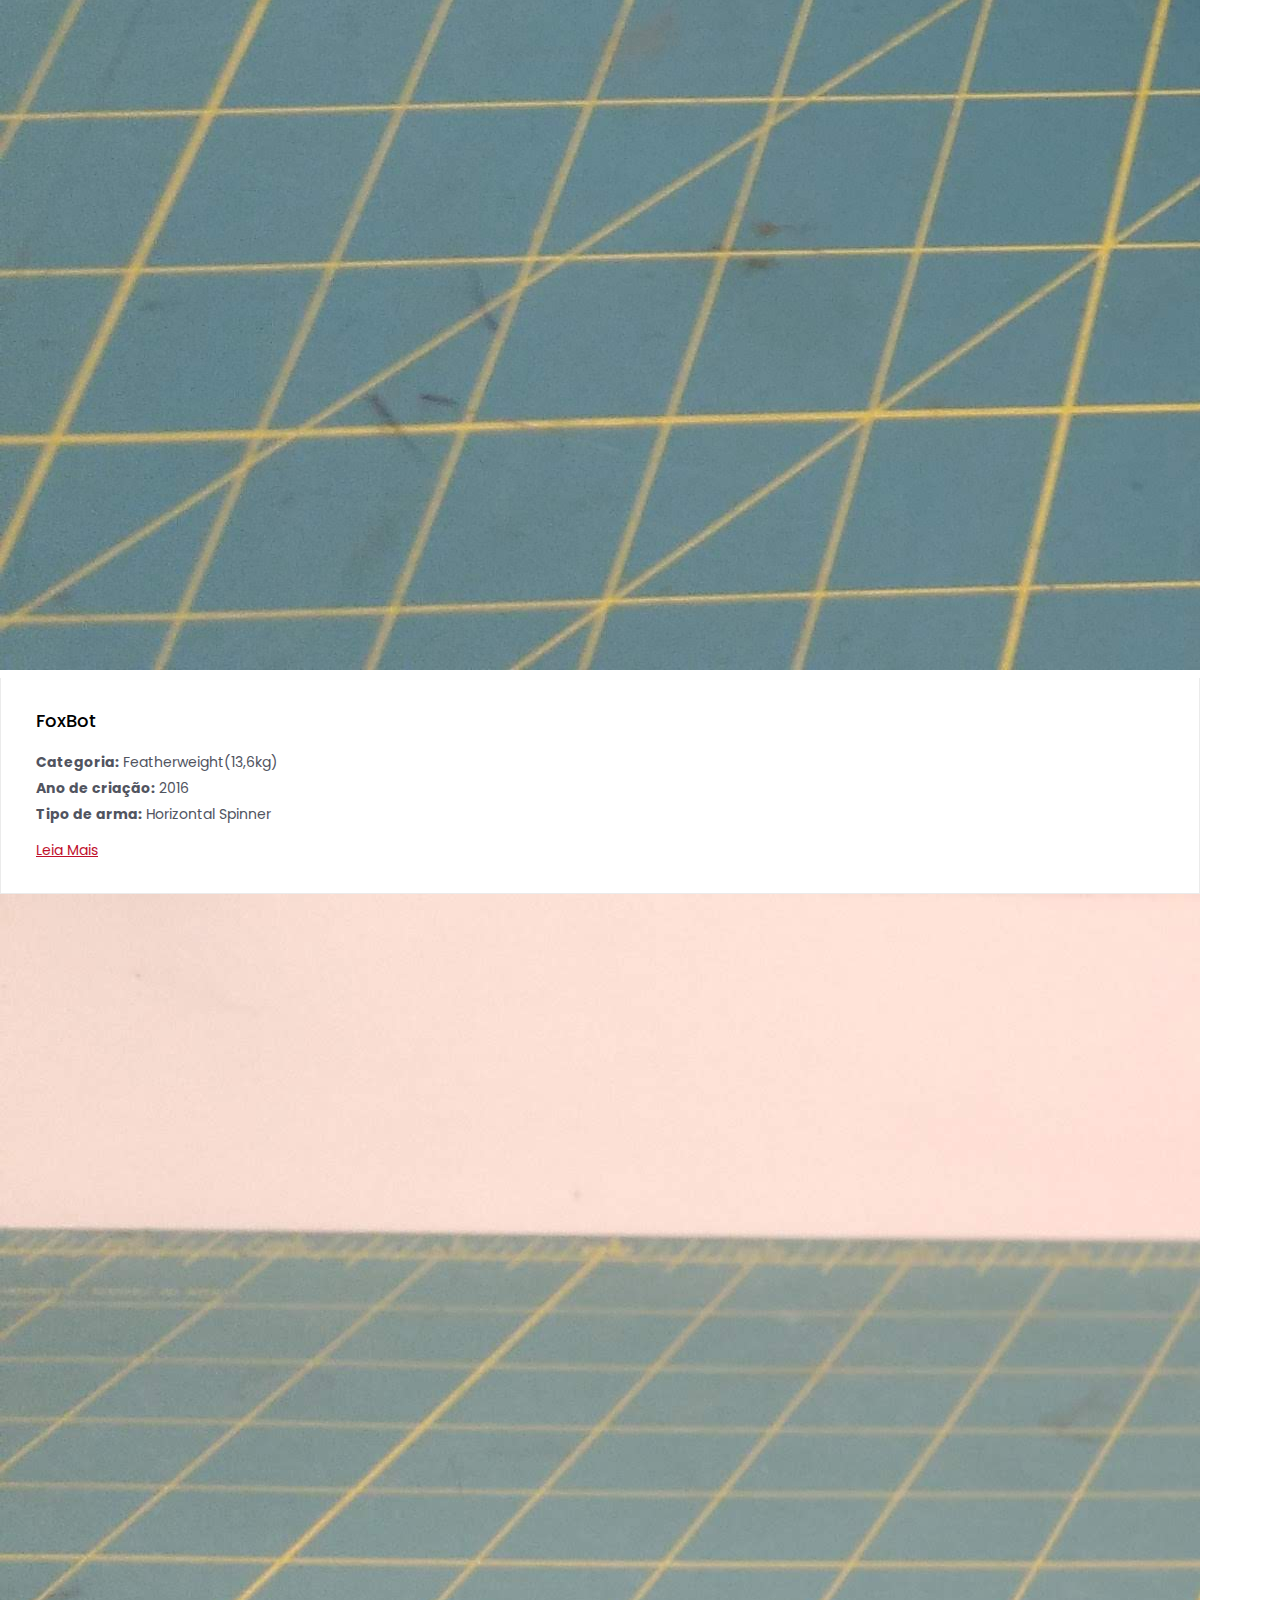
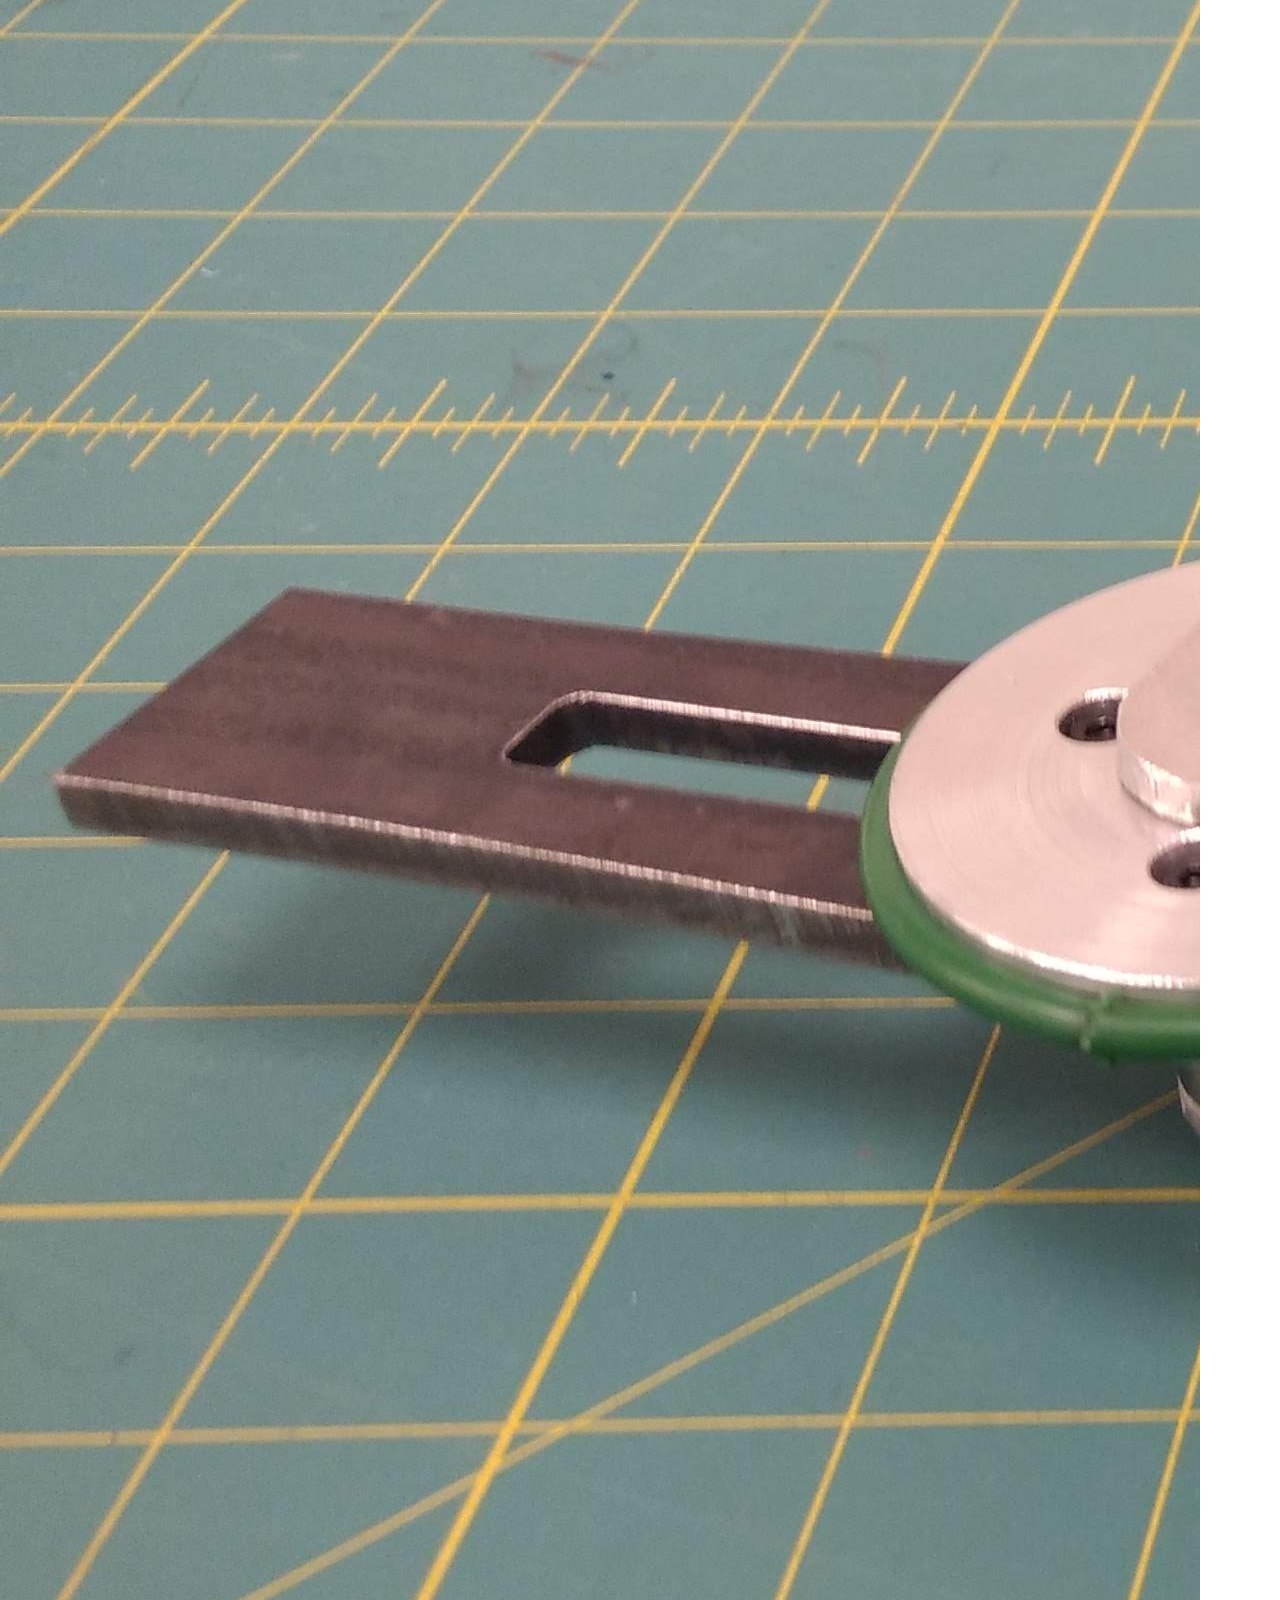
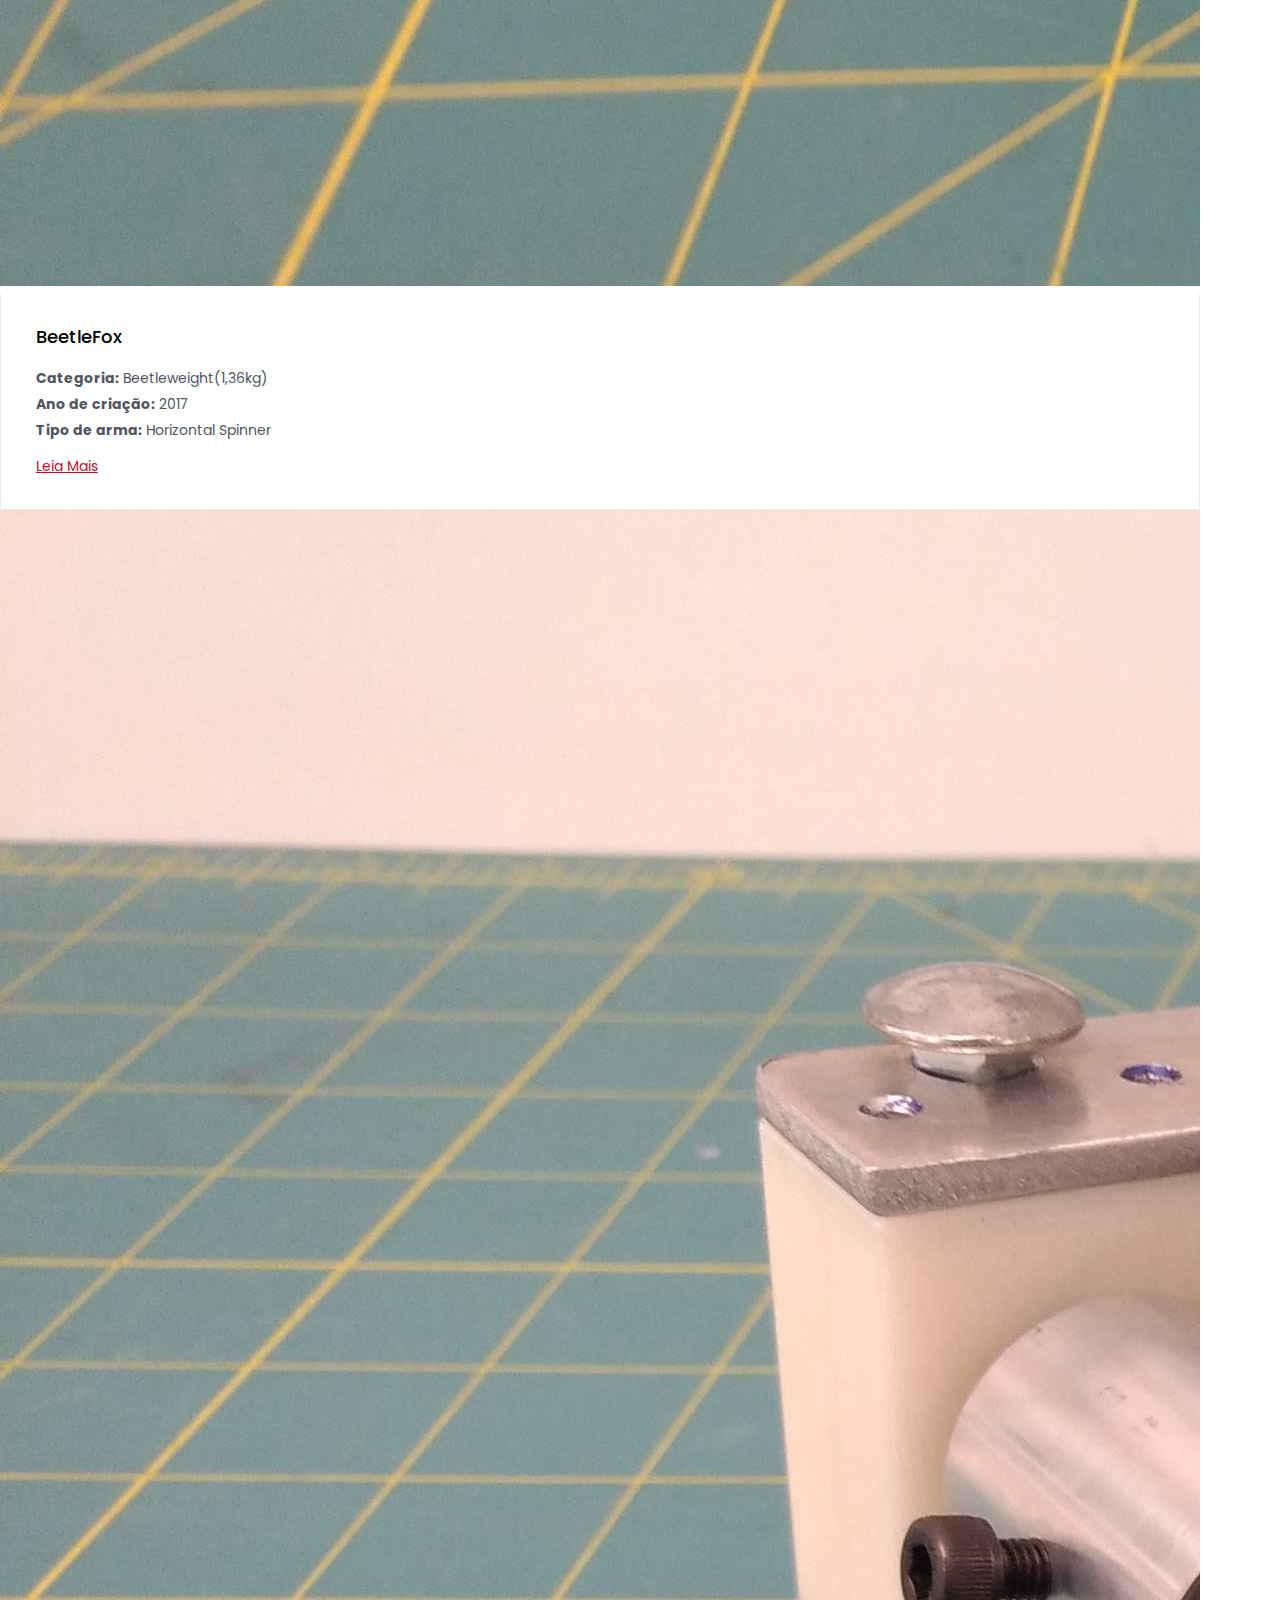
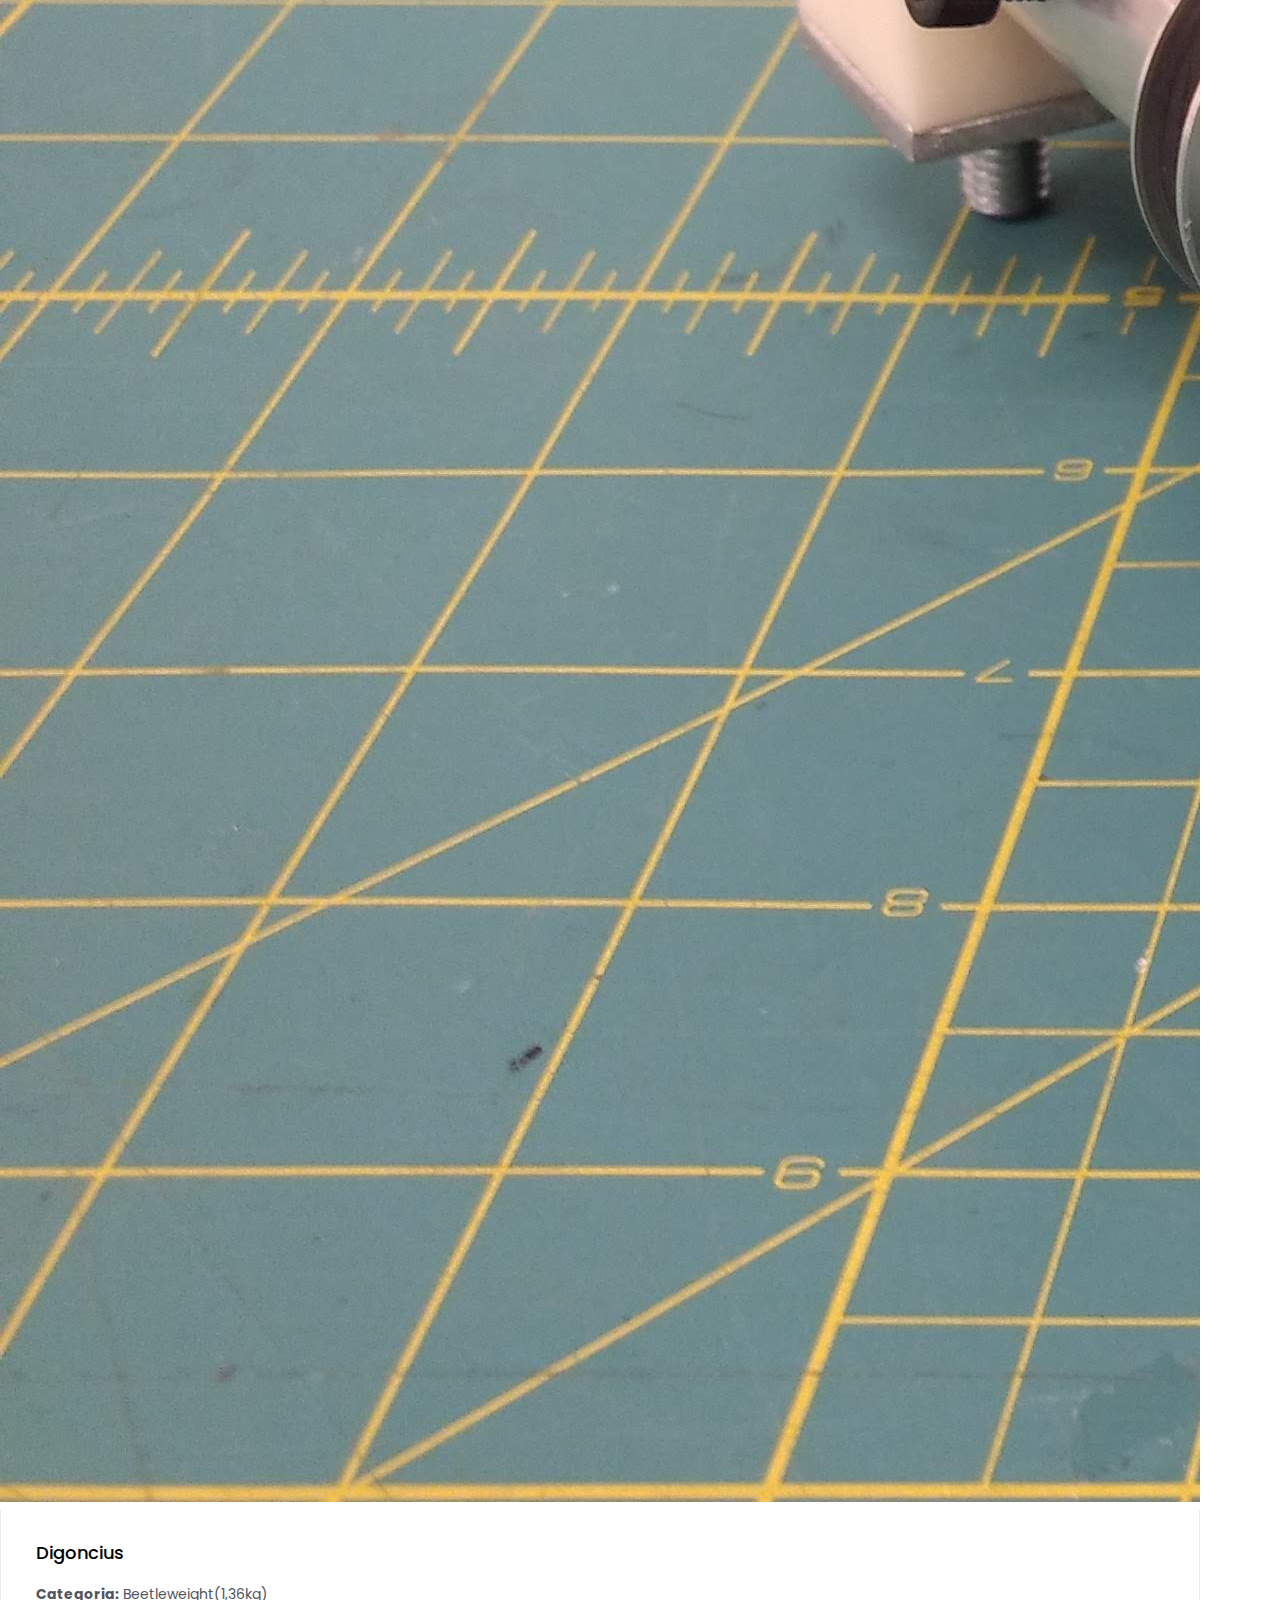
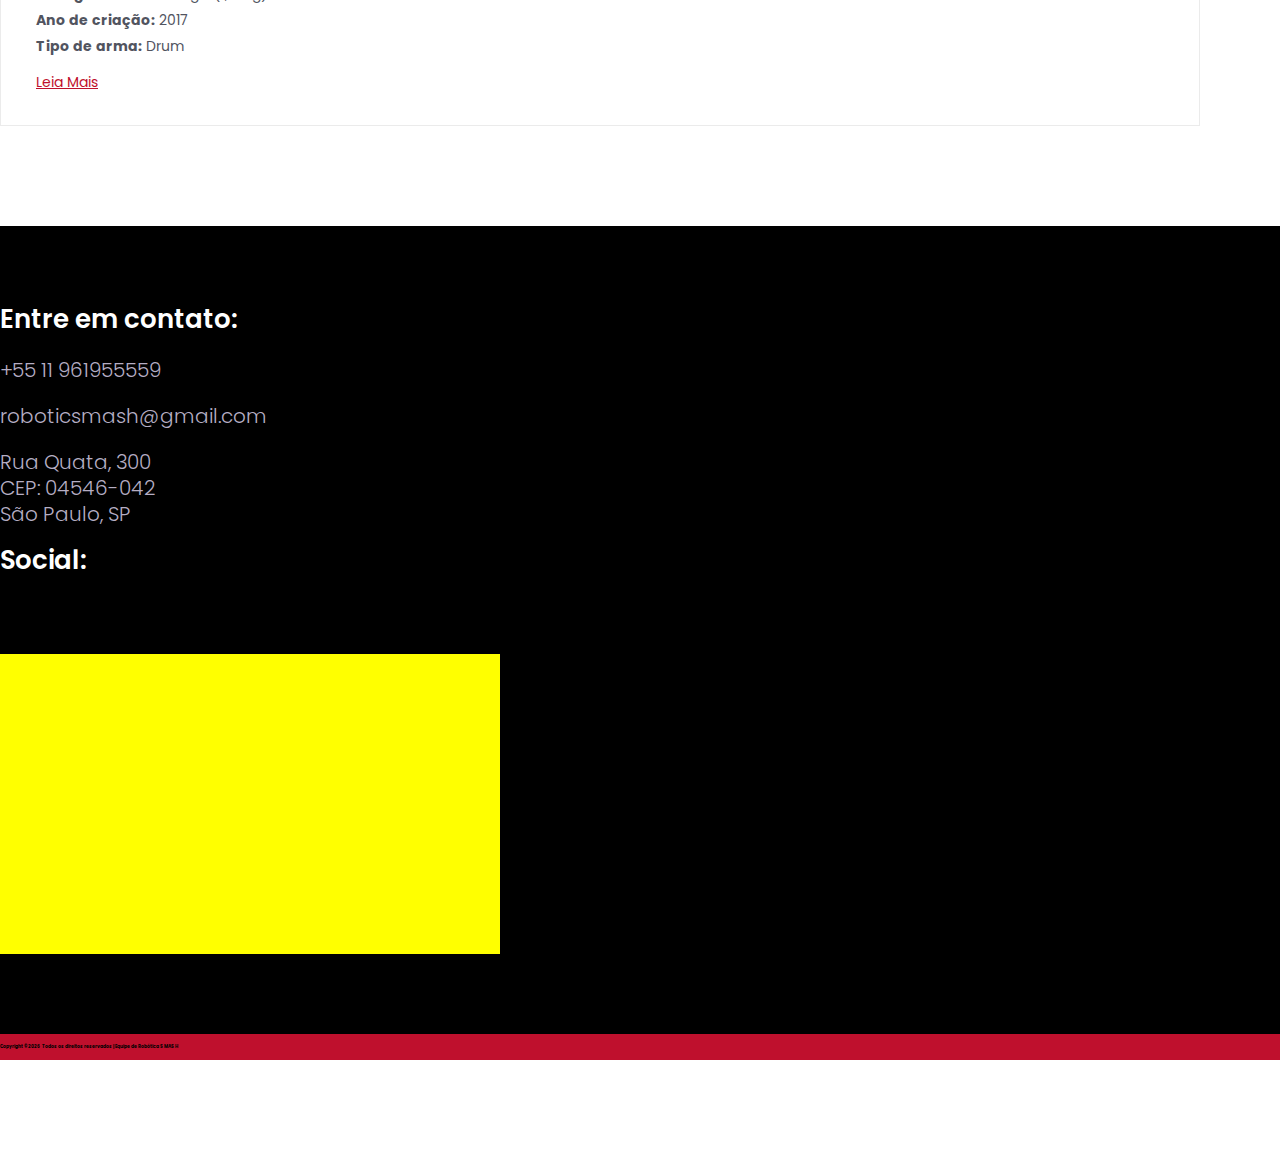
==== commit 63058451: "Finalizando Pagina dos robos" ====
--- a/index.html
+++ b/index.html
@@ -46,11 +46,11 @@
             </div>
         </section>
         <!--================End Search Area =================-->
-        <!--================Header Menu Area =================-->
+        <!--================Header Menu Area fox2.gif=================-->
 
           <header class="main_menu_area">
               <nav class="navbar navbar-expand-lg navbar-light bg-light ">
-                  <a class="navbar-brand margem_raposa" href="#section1"><img class = "resize_raposa" src="img/gif/fox2.gif" alt=""></a>
+                  <a class="navbar-brand margem_raposa" href="#section1"><img class = "resize_raposa" src="img/gif/fox.gif" onmouseover="this.src='img/gif/fox.gif';" onmouseout="this.src='img/gif/raposa.png';" alt=""></a>
                   <button class="navbar-toggler" type="button" data-toggle="collapse" data-target="#navbarSupportedContent" aria-controls="navbarSupportedContent" aria-expanded="false" aria-label="Toggle navigation">
                       <span></span>
                       <span></span>
@@ -65,7 +65,7 @@
                           <li class="nav-item active"><a class="nav-link button" href="#section2">Sobre</a></li>
                           <li class="nav-item active"><a class="nav-link" href="equipe.html">Equipe</a></li>
 
-                          <li class="nav-item active"><a class="nav-link" href="#section3">Robôs</a></li>
+                          <li class="nav-item active slide_to"><a class="nav-link" href="#section3">Robôs</a></li>
                           <!-- <li class="nav-item active"><a class="nav-link" href="#section4">A Equipe</a></li> -->
                           <li class="nav-item active"><a class="nav-link" href="#section5">Contato</a></li>
                         </nav>
@@ -76,141 +76,71 @@
 
         <!--================End Header Menu Area =================-->
 
-        <!--================Slider Area =================-->
+        <!--================Slider Area  =================-->
         <section  id = "section1">
             <div id="main_slider" class="rev_slider" data-version="5.3.1.6">
                 <ul>
-                    <li data-index="rs-2946" data-transition="slidehorizontal" data-slotamount="1" data-hideafterloop="0" data-hideslideonmobile="off"  data-easein="default" data-easeout="default" data-masterspeed="1000"  data-rotate="0"  data-fstransition="fade" data-fsmasterspeed="1500" data-fsslotamount="7" data-saveperformance="off"  data-title="Intro" data-param1="" data-param2="" data-param3="" data-param4="" data-param5="" data-param6="" data-param7="" data-param8="" data-param9="" data-param10="" data-description="">
+                  <li data-index="rs-2946" data-transition="fade" data-slotamount="default"
+                   data-hideafterloop="0" data-hideslideonmobile="off"  data-easein="default" 
+                   data-easeout="default" data-masterspeed="1000" data-thumb = "img/video/snap_foxbot.png" data-rotate="0" 
+                    data-fstransition="fade" data-fsmasterspeed="1000" data-fsslotamount="7" data-saveperformance="off" 
+                    data-title="HTML5 Video" data-nextslideatend="true" data-param1 data-param2 data-param3 data-param4 data-param5 data-param6 data-param7 
+                    data-param8 data-param9 data-param10="{'revslider-weather-addon' : { 'type' : '' ,'name' : '' ,'woeid' : '' ,'unit' : '' }}" 
+                    data-description class="tp-revslider-slide rs-pause-timer-always active-revslide" >
+
+                    <div class="slotholder" style="position: absolute; top: 0px; left: 0px; z-index: 0; width: 100%; height: 100%; 
+                    backface-visibility: hidden; transform: translate3d(0px, 0px, 0px); visibility: inherit; opacity: 1;">
+
+                        <div class="rs-background-video-layer defaultvid HasListener videoisplaying NextSlideonEnd" data-forcerewind="on" data-volume="mute" 
+                        data-videowidth="100%" data-videoheight="100%" data-videomp4="img/video/foxbot.mp4" data-videopreload="auto" 
+                        data-videoloop="loop" data-forcecover="1" data-aspectratio="16:9" data-autoplay="true" 
+                        data-autoplayonlyfirsttime="false" style="z-index: 30; backface-visibility: hidden; left: 0px; 
+                        top: 0px; position: absolute; transform: translate3d(0px, 0px, 0px); visibility: inherit; 
+                        opacity: 1;">
+                            <div class="html5vid fullcoveredvideo" style="position:relative;top:0px;left:0px;width:100%;height:100%; 
+                            overflow:hidden;">
+                                <video muted="" playsinline="" autoplay="" style="object-fit: cover; background-size: cover; 
+                                width: 159.89%; height: 100%; visibility: inherit; opacity: 1; display: block; position: absolute; 
+                                left: -29.945%; top: 0px;" class="resizelistener" loop="" preload="auto">
+                                    <source src="img/video/foxbot.mp4" type="video/mp4">
+                                </video>
+                            </div>
+                            <div class="tp-video-play-button">
+                                <i class="revicon-right-dir"></i><span class="tp-revstop">&nbsp;</span>
+                            </div>
+                                <div class="rs-fullvideo-cover"></div>
+                            </div>
+
+                                <div class="tp-bgimg defaultimg " data-bgcolor="undefined" style="background-repeat: no-repeat; 
+                                background-image: url(&quot;img/video/snap_foxbot.png&quot;); background-size: cover; 
+                                background-position: center center; width: 100%; height: 100%; 
+                                opacity: 1; visibility: inherit; z-index: 20;" 
+                                src="">
+                            </div>
+                    </div>  
+
+
+                  </li>
+
+
+
+                    <li data-index="rs-2947" data-transition="fade" data-slotamount="default" data-hideafterloop="0" data-hideslideonmobile="off" 
+                     data-easein="default" data-easeout="default" data-masterspeed="1000"  data-rotate="0"  data-fstransition="fade" 
+                     data-fsmasterspeed="1500" data-fsslotamount="7" data-saveperformance="off"  data-title="Intro" data-param1="" data-param2="" 
+                     data-param3="" data-param4="" data-param5="" data-param6="" data-param7="" data-param8="" data-param9="" data-param10="" 
+                     data-description="">
                     <!-- MAIN IMAGE -->
                         <img src="img/Equipe/equipe.jpeg"  alt=""  data-bgposition="center center" data-bgfit="cover" data-bgrepeat="no-repeat" class="rev-slidebg" data-no-retina>
-
-                        <!-- LAYER NR. 1 -->
-                        <div class="slider_text_box">
-                            <div class="tp-caption tp-resizeme rev-btn first_text"
-                            data-x="['center','center','center','center','center','center']"
-                            data-hoffset="['0','0','0','0']"
-                            data-y="['middle','middle','middle','middle']"
-                            data-voffset="['-130','-130','-130','-80','-80','-80']"
-                            data-fontsize="['12','12','12','12','12']"
-                            data-lineheight="['64','64','64','50','35']"
-                            data-width="['550','550','550','550','300']"
-                            data-height="none"
-                            data-whitespace="normal"
-                            data-type="text"
-                            data-type="button"
-                            data-actions='[{"event":"mouseenter","action":"startlayer","layer":"slide-2971-layer-18","delay":""},{"event":"mouseleave","action":"stoplayer","layer":"slide-2971-layer-18","delay":""},{"event":"click","action":"startlayer","layer":"slide-2971-layer-15","delay":""},{"event":"click","action":"startlayer","layer":"slide-2971-layer-19","delay":""},{"event":"click","action":"startlayer","layer":"slide-2971-layer-20","delay":"1000"},{"event":"click","action":"playvideo","layer":"slide-2971-layer-15","delay":"1000"}]'
-                            data-responsive_offset="on"
-                            data-frames="[{&quot;delay&quot;:10,&quot;speed&quot;:1500,&quot;frame&quot;:&quot;0&quot;,&quot;from&quot;:&quot;y:[-100%];z:0;rX:0deg;rY:0;rZ:0;sX:1;sY:1;skX:0;skY:0;&quot;,&quot;mask&quot;:&quot;x:0px;y:0px;s:inherit;e:inherit;&quot;,&quot;to&quot;:&quot;o:1;&quot;,&quot;ease&quot;:&quot;Power2.easeInOut&quot;},{&quot;delay&quot;:&quot;wait&quot;,&quot;speed&quot;:1500,&quot;frame&quot;:&quot;999&quot;,&quot;to&quot;:&quot;y:[175%];&quot;,&quot;mask&quot;:&quot;x:inherit;y:inherit;s:inherit;e:inherit;&quot;,&quot;ease&quot;:&quot;Power2.easeInOut&quot;}]"
-                            data-textAlign="['center','center','center','center','center','center']"
-                            style="z-index: 8;font-family: 'Poppins', sans-serif;font-weight:600;color:#fff;text-transform: uppercase;"><img src="img/play-video.png" alt=""> <span style="padding-left: 10px;">Veja o making of do FoxBot</span></div>
-
-                            <!-- LAYER NR. 10 -->
-                            <div class="tp-caption   tp-resizeme tp-videolayer"
-                            id="slide-2971-layer-15"
-                            data-x="['center','center','center','center']" data-hoffset="['0','0','0','0']"
-                            data-y="['middle','middle','middle','middle']" data-voffset="['0','0','0','0']"
-                            data-whitespace="nowrap"
-
-                            data-type="video"
-                            data-responsive_offset="on"
-
-                            data-frames='[{"from":"z:0;rX:0;rY:0;rZ:0;sX:0.9;sY:0.9;skX:0;skY:0;opacity:0;","speed":1500,"to":"o:1;","delay":"bytrigger","ease":"Power3.easeInOut"},{"delay":"bytrigger","speed":300,"to":"auto:auto;","ease":"nothing"}]'
-                            data-vimeoid="285442149" data-videoattributes="title=0&byline=0&portrait=0&api=1" data-videowidth="['960px','720px','480px','360px']"
-                            data-videoheight="['540px','405px','270px','203px']" data-videoloop="none"         data-textAlign="['left','left','left','left']"
-                            data-paddingtop="[0,0,0,0]"
-                            data-paddingright="[0,0,0,0]"
-                            data-paddingbottom="[0,0,0,0]"
-                            data-paddingleft="[0,0,0,0]"
-                            data-lasttriggerstate="reset"           data-autoplay="off"
-                            data-volume="100"
-                            style="z-index: 14;text-transform:left;border-width:0px;"> </div>
-
-                            <!-- LAYER NR. 11 Bot -->
-                            <div class="tp-caption Agency-CloseBtn rev-btn "
-                            id="slide-2971-layer-20"
-                            data-x="['center','center','center','center']" data-hoffset="['510','389','270','199']"
-                            data-y="['middle','middle','middle','middle']" data-voffset="['-298','-229','-163','-118']"
-                            data-width="50"
-                            data-height="none"
-                            data-whitespace="nowrap"
-
-                            data-type="button"
-                            data-actions='[{"event":"click","action":"stoplayer","layer":"slide-2971-layer-15","delay":""},{"event":"click","action":"stoplayer","layer":"slide-2971-layer-19","delay":""},{"event":"click","action":"stoplayer","layer":"slide-2971-layer-20","delay":""}]'
-                            data-responsive_offset="on"
-                            data-responsive="off"
-                            data-frames='[{"from":"z:0;rX:0;rY:0;rZ:45deg;sX:0.9;sY:0.9;skX:0;skY:0;opacity:0;","speed":500,"to":"o:1;","delay":"bytrigger","ease":"Power3.easeInOut"},{"delay":"bytrigger","speed":500,"to":"auto:auto;","ease":"nothing"},{"frame":"hover","speed":"500","ease":"Power1.easeInOut","to":"o:1;sX:1.1;sY:1.1;rX:0;rY:0;rZ:0;z:0;","style":"c:rgba(255, 255, 255, 1.00);"}]'
-                            data-textAlign="['center','center','center','center']"
-                            data-paddingtop="[0,0,0,0]"
-                            data-paddingright="[0,0,0,0]"
-                            data-paddingbottom="[0,0,0,0]"
-                            data-paddingleft="[0,0,0,0]"
-                            data-lasttriggerstate="reset"
-                            style="z-index: 15; min-width: 50px; max-width: 50px; white-space: nowrap;text-transform:left;outline:none;box-shadow:none;box-sizing:border-box;-moz-box-sizing:border-box;-webkit-box-sizing:border-box;cursor:pointer;font-size: 24px;"><i class="fa fa-close"></i> </div>
-
-                            <div class="tp-caption tp-resizeme secand_text"
-                                data-x="['center','center','center','center','center','center']"
-                                data-hoffset="['0','0','0','0']"
-                                data-y="['middle','middle','middle','middle']"
-                                data-voffset="['0','0','0','0','0']"
-                                data-fontsize="['48','48','48','28','28','22']"
-                                data-lineheight="['60','60','60','36','36','30']"
-                                data-width="100%"
-                                data-height="none"
-                                data-whitespace="normal"
-                                data-type="text"
-                                data-responsive_offset="on"
-                                data-transform_idle="o:1;"
-                                data-frames="[{&quot;delay&quot;:10,&quot;speed&quot;:1500,&quot;frame&quot;:&quot;0&quot;,&quot;from&quot;:&quot;y:[100%];z:0;rX:0deg;rY:0;rZ:0;sX:1;sY:1;skX:0;skY:0;opacity:0;&quot;,&quot;mask&quot;:&quot;x:0px;y:[100%];s:inherit;e:inherit;&quot;,&quot;to&quot;:&quot;o:1;&quot;,&quot;ease&quot;:&quot;Power2.easeInOut&quot;},{&quot;delay&quot;:&quot;wait&quot;,&quot;speed&quot;:1500,&quot;frame&quot;:&quot;999&quot;,&quot;to&quot;:&quot;y:[175%];&quot;,&quot;mask&quot;:&quot;x:inherit;y:inherit;s:inherit;e:inherit;&quot;,&quot;ease&quot;:&quot;Power2.easeInOut&quot;}]"
-                                data-textAlign="['center','center','center','center','center','center']"
-
-                                style="z-index: 8;font-family:'Poppins', sans-serif;font-weight:700;color:#cc0000;">
-                            </div>
-                        </div>
-                      </li>
-
-                    <li data-index="rs-2947" data-transition="slidehorizontal" data-slotamount="1" data-hideafterloop="0" data-hideslideonmobile="off"  data-easein="default" data-easeout="default" data-masterspeed="1000"  data-rotate="0"  data-fstransition="fade" data-fsmasterspeed="1500" data-fsslotamount="7" data-saveperformance="off"  data-title="Intro" data-param1="" data-param2="" data-param3="" data-param4="" data-param5="" data-param6="" data-param7="" data-param8="" data-param9="" data-param10="" data-description="">
-                        <!-- MAIN IMAGE -->
-                        <!--   IMAGEM 2   -->
-                            <img src="img/home-slider/slider-1_edit.jpg"  alt=""  data-bgposition="center center" data-bgfit="cover" data-bgrepeat="no-repeat" class="rev-slidebg" data-no-retina>
-                            <!-- LAYER NR. 1 -->
-                            <div class="slider_text_box">
-                                <div class="tp-caption tp-resizeme secand_text"
-                                    data-x="['center','center','center','center','center','center']"
-                                    data-hoffset="['0','80','80','0']"
-                                    data-y="['middle','middle','middle','middle']"
-                                    data-voffset="['0','0','0','0','0']"
-                                    data-fontsize="['48','48','48','28','28','22']"
-                                    data-lineheight="['60','60','60','36','36','30']"
-                                    data-width="100%"
-                                    data-height="none"
-                                    data-whitespace="normal"
-                                    data-type="text"
-                                    data-responsive_offset="on"
-                                    data-transform_idle="o:1;"
-                                    data-frames="[{&quot;delay&quot;:10,&quot;speed&quot;:1500,&quot;frame&quot;:&quot;0&quot;,&quot;from&quot;:&quot;y:[100%];z:0;rX:0deg;rY:0;rZ:0;sX:1;sY:1;skX:0;skY:0;opacity:0;&quot;,&quot;mask&quot;:&quot;x:0px;y:[100%];s:inherit;e:inherit;&quot;,&quot;to&quot;:&quot;o:1;&quot;,&quot;ease&quot;:&quot;Power2.easeInOut&quot;},{&quot;delay&quot;:&quot;wait&quot;,&quot;speed&quot;:1500,&quot;frame&quot;:&quot;999&quot;,&quot;to&quot;:&quot;y:[175%];&quot;,&quot;mask&quot;:&quot;x:inherit;y:inherit;s:inherit;e:inherit;&quot;,&quot;ease&quot;:&quot;Power2.easeInOut&quot;}]"
-                                    data-textAlign="['center','center','center','center','center','center']"
-
-                                    style="z-index: 8;font-family:'Poppins', sans-serif;font-weight:700;color:#fff;">
-                                </div>
-
-                                <div class="tp-caption tp-resizeme slider_button"
-                                    data-x="['center','center','center','center','center','center']"
-                                    data-hoffset="['0','0','0','0']"
-                                    data-y="['middle','middle','middle','middle']"
-                                    data-voffset="['130','130','130','100','100','100']"
-                                    data-width="none"
-                                    data-height="none"
-                                    data-whitespace="nowrap"
-                                    data-type="text"
-                                    data-responsive_offset="on"
-                                    data-frames="[{&quot;delay&quot;:10,&quot;speed&quot;:1500,&quot;frame&quot;:&quot;0&quot;,&quot;from&quot;:&quot;y:[100%];z:0;rX:0deg;rY:0;rZ:0;sX:1;sY:1;skX:0;skY:0;opacity:0;&quot;,&quot;mask&quot;:&quot;x:0px;y:[100%];s:inherit;e:inherit;&quot;,&quot;to&quot;:&quot;o:1;&quot;,&quot;ease&quot;:&quot;Power2.easeInOut&quot;},{&quot;delay&quot;:&quot;wait&quot;,&quot;speed&quot;:1500,&quot;frame&quot;:&quot;999&quot;,&quot;to&quot;:&quot;y:[175%];&quot;,&quot;mask&quot;:&quot;x:inherit;y:inherit;s:inherit;e:inherit;&quot;,&quot;ease&quot;:&quot;Power2.easeInOut&quot;}]"
-                                    data-textAlign="['center','center','center','center','center','center']">
-                                </div>
-                            </div>
-
-
-
                     </li>
+
+
+
+
+
+
+
+
+
 
                 </ul>
             </div>
@@ -236,12 +166,10 @@
                         </div>
 
                         <div class="col-lg-4">
-                            <div class="c_box_item">
-                                <h4><i class="fa fa-diamond" aria-hidden="true"></i>  VALOR</h4>
-                               <p>Pró Atividade<br/>
-                              Comprometimento<br/>
-                              Learn to Learn<br/>
-                              Trabalho em Equipe
+                            <div class="c_box_item subtitle">
+                                <h4 style = "font-size: 28px;"><i class="fa fa-diamond" aria-hidden="true"></i>PATROCINADORES</h4>
+                               <p><img class ="resize_patrocinadores" src = "img/Logos/Leon_Pinturas.png" ><br/>
+                              
                                </p>
                             </div>
                         </div>
@@ -254,8 +182,8 @@
                                 <div class="main_title">
                                     <h2>A Equipe</h2>
                                 </div>
-                                <p>A equipe Smash foi fundada em 2016 como iniciativa de 5 alunos e teve apoio e orientação do professor Alex...(CONTINUAR)</p>
-                                <p>Excepteur sint occaecat cupidatat non proident, sunt in culpa qui officia dese mollit anim id est laborum. Sed ut perspiciatis unde omnis iste.</p>
+                                <p>A equipe SMASH foi fundada no final de abril de 2016 por um grupo de 3 alunos de engenharia mecânica e mecatrônica como um grupo de robótica aplicado a batalhas de robôs. </p>
+                                <p>Atualmente, contamos com 12 integrantes na equipe com o objetivo de participar de competições de batalha de robôs na Winter Challenge, Campus Party, Robogames, entre outros.</p>
                                 <a class="read_btn" href="equipe.html">Veja mais</a>
                             </div>
                         </div>
@@ -270,146 +198,6 @@
         </section>
         <div id="myDiv"></div>
         <!--================End Creative Feature Area =================-->
-
-        <!--================Industries Area =================-->
-        <!-- <section class="industries_area" >
-            <div class="left_indus">
-                <div class="indus_img">
-                    <img src="img/indus-laptop.png" alt="">
-                </div>
-            </div>
-            <div class="right_indus">
-                <div class="indus_text">
-                    <div class="main_title">
-                        <h2>We Serve All Industries</h2>
-                        <p>We stay on top of our industry by being experts in yours. We measure our success by the results we drive for our clients.</p>
-                    </div>
-                    <div class="our_skill_inner">
-                        <div class="single_skill">
-                            <h3>Website Design</h3>
-                            <div class="progress" data-value="90">
-                                <div class="progress-bar">
-                                    <div class="progress_parcent"><span class="counter">90</span>%</div>
-                                </div>
-                            </div>
-                        </div>
-                        <div class="single_skill">
-                            <h3>Brand Strategy</h3>
-                            <div class="progress" data-value="95">
-                                <div class="progress-bar">
-                                    <div class="progress_parcent"><span class="counter">95</span>%</div>
-                                </div>
-                            </div>
-                        </div>
-                        <div class="single_skill">
-                            <h3>Digital Marketing</h3>
-                            <div class="progress" data-value="85">
-                                <div class="progress-bar">
-                                    <div class="progress_parcent"><span class="counter">85</span>%</div>
-                                </div>
-                            </div>
-                        </div>
-                        <div class="single_skill">
-                            <h3>Website Development</h3>
-                            <div class="progress" data-value="90">
-                                <div class="progress-bar">
-                                    <div class="progress_parcent"><span class="counter">90</span>%</div>
-                                </div>
-                            </div>
-                        </div>
-                    </div>
-                    <a class="read_btn" href="#">Work with us</a>
-                </div>
-            </div>
-        </section> -->
-        <!--================End Industries Area =================-->
-
-        <!--================Our Service Area =================-->
-        <!-- <section class="service_area" id = "section4">
-            <div class="container">
-                <div class="center_title">
-                    <h2>Our Services</h2>
-                    <p>We Are A Creative Digital Agency. Focused on Growing Brands Online</p>
-                </div>
-                <div class="row service_item_inner">
-                    <div class="col-lg-4">
-                        <div class="service_item">
-                            <i class="ti-ruler-pencil"></i>
-                            <h4>Website Design</h4>
-                            <p>The Fancy that recognize the talent and effort of the best web designers, developers and agencies in the world.</p>
-                        </div>
-                    </div>
-                    <div class="col-lg-4">
-                        <div class="service_item">
-                            <i class="ti-desktop"></i>
-                            <h4>Website Development</h4>
-                            <p>The Fancy that recognize the talent and effort of the best web designers, developers and agencies in the world.</p>
-                        </div>
-                    </div>
-                    <div class="col-lg-4">
-                        <div class="service_item">
-                            <i class="ti-announcement"></i>
-                            <h4>Digital Marketing</h4>
-                            <p>The Fancy that recognize the talent and effort of the best web designers, developers and agencies in the world.</p>
-                        </div>
-                    </div>
-                </div>
-            </div>
-        </section> -->
-        <!--================End Our Service Area =================-->
-
-        <!--================Testimonials Area =================-->
-        <!-- <section class="testimonials_area p_100" id = "section5">
-            <div class="container">
-                <div class="testimonials_slider owl-carousel">
-                    <div class="item">
-                        <div class="media">
-                            <img class="d-flex rounded-circle" src="img/testimonials-1.png" alt="">
-                            <div class="media-body">
-                                <img src="img/dotted-icon.png" alt="">
-                                <p>I wanted to mention that these days, when the opposite of good customer and tech support tends to be the norm, it’s always great having a team like you guys at Fancy! So, be sure that I’ll always spread the word about how good your product is and the extraordinary level of support that you provide any time there is any need for it.</p>
-                                <h4><a href="#">Aigars Silkalns</a> - CEO DeerCreative</h4>
-                            </div>
-                        </div>
-                    </div>
-                    <div class="item">
-                        <div class="media">
-                            <img class="d-flex rounded-circle" src="img/testimonials-1.png" alt="">
-                            <div class="media-body">
-                                <img src="img/dotted-icon.png" alt="">
-                                <p>I wanted to mention that these days, when the opposite of good customer and tech support tends to be the norm, it’s always great having a team like you guys at Fancy! So, be sure that I’ll always spread the word about how good your product is and the extraordinary level of support that you provide any time there is any need for it.</p>
-                                <h4><a href="#">Aigars Silkalns</a> - CEO DeerCreative</h4>
-                            </div>
-                        </div>
-                    </div>
-                    <div class="item">
-                        <div class="media">
-                            <img class="d-flex rounded-circle" src="img/testimonials-1.png" alt="">
-                            <div class="media-body">
-                                <img src="img/dotted-icon.png" alt="">
-                                <p>I wanted to mention that these days, when the opposite of good customer and tech support tends to be the norm, it’s always great having a team like you guys at Fancy! So, be sure that I’ll always spread the word about how good your product is and the extraordinary level of support that you provide any time there is any need for it.</p>
-                                <h4><a href="#">Aigars Silkalns</a> - CEO DeerCreative</h4>
-                            </div>
-                        </div>
-                    </div>
-                </div>
-            </div>
-        </section> -->
-        <!--================End Testimonials Area =================-->
-
-        <!--================Project Area =================-->
-        <!-- <section class="project_area">
-            <div class="container">
-                <div class="project_inner">
-                    <div class="center_title">
-                        <h2>Ready To Discuss Your Project? </h2>
-                        <p>There are many ways to contact us. You may drop us a line, give us a call or send an email, choose what suits you the most.</p>
-                    </div>
-                    <a class="tp_btn" href="#">WORK WITH US</a>
-                </div>
-            </div>
-        </section> -->
-        <!--================End Project Area =================-->
 
         <!--================ AREA DOS ROBOS =================-->
         <section class="latest_news_area p_100" id = "section3">
@@ -417,35 +205,42 @@
                 <div class="b_center_title">
                     <h2>Robôs</h2>
                     <p>Confira abaixo nossos robôs de combate</p>
+
                 </div>
                 <div class="l_news_inner">
                     <div class="row">
                         <div class="col-lg-4 col-md-6">
                             <div class="l_news_item">
-                                <div class="l_news_img"><a href="#"><img class="img-fluid" src="img/Robos/FoxBot.jpg" alt=""></a></div>
+                                <div class="l_news_img"><a href="Foxbot.html"><img class="img-fluid" src="img/Robos/FoxBot/FoxBot.jpg" alt=""></a></div>
                                 <div class="l_news_content">
                                     <a href="#"><h4>FoxBot</h4></a>
-                                    <p>The Fancy that recognize the talent and effort of the best web designers, develop-ers and agencies in the world.</p>
+                                    <p><strong>Categoria:</strong> Featherweight(13,6kg)<br>
+                                    <strong>Ano de criação:</strong> 2016<br>
+                                  <b>Tipo de arma:</b> Horizontal Spinner</p>
                                     <a class="more_btn" href="Foxbot.html">Leia Mais</a>
                                 </div>
                             </div>
                         </div>
                         <div class="col-lg-4 col-md-6">
                             <div class="l_news_item">
-                                <div class="l_news_img"><a href="#"><img class="img-fluid" src="img/Robos/BeetleFox.jpg" alt=""></a></div>
+                                <div class="l_news_img"><a href="#"><img class="img-fluid" src="img/Robos/BeetleFox/BeetleFox.jpg" alt=""></a></div>
                                 <div class="l_news_content">
                                     <a href="#"><h4>BeetleFox</h4></a>
-                                    <p>The Fancy that recognize the talent and effort of the best web designers, develop-ers and agencies in the world.</p>
+                                    <p><strong>Categoria:</strong> Beetleweight(1,36kg)<br>
+                                    <strong>Ano de criação:</strong> 2017<br>
+                                  <b>Tipo de arma:</b> Horizontal Spinner</p>
                                     <a class="more_btn" href="#">Leia Mais</a>
                                 </div>
                             </div>
                         </div>
                         <div class="col-lg-4 col-md-6">
                             <div class="l_news_item">
-                                <div class="l_news_img"><a href="#"><img class="img-fluid" src="img/Robos/Digoncius.jpg"  alt=""></a></div>
+                                <div class="l_news_img"><a href="#"><img class="img-fluid" src="img/Robos/Digoncius/Digoncius.jpg"  alt=""></a></div>
                                 <div class="l_news_content">
                                     <a href="#"><h4>Digoncius</h4></a>
-                                    <p>The Fancy that recognize the talent and effort of the best web designers, develop-ers and agencies in the world.</p>
+                                    <p><strong>Categoria:</strong> Beetleweight(1,36kg)<br>
+                                    <strong>Ano de criação:</strong> 2017<br>
+                                  <b>Tipo de arma:</b> Drum</p>
                                     <a class="more_btn" href="#">Leia Mais</a>
                                 </div>
                             </div>
@@ -537,11 +332,12 @@
         <script src="vendors/counterup/countto.js"></script>
         <script src="vendors/owl-carousel/owl.carousel.min.js"></script>
         <script src="vendors/parallaxer/jquery.parallax-1.1.3.js"></script>
-        <!--Tweets-->
-        <script src="vendors/tweet/tweetie.min.js"></script>
-        <script src="vendors/tweet/script.js"></script>
+
 
         <script src="js/theme.js"></script>
         <script src = "js/slidetodiv.js"></script>
+        <script>$('.element').hover(
+        function(){$(this).toggleClass('classname');}
+        );</script>
     </body>
 </html>
--- a/css/style.css
+++ b/css/style.css
@@ -1,35 +1,35 @@
-/*----------------------------------------------------
-@File: Default Styles
-@Author: Rocky
-@URL: http://wethemez.com
-Author E-mail: rockybd1995@gmail.com
-
-This file contains the styling for the actual theme, this
-is the file you need to edit to change the look of the
-theme.
+/*----------------------------------------------------
+@File: Default Styles
+@Author: Rocky
+@URL: http://wethemez.com
+Author E-mail: rockybd1995@gmail.com
+
+This file contains the styling for the actual theme, this
+is the file you need to edit to change the look of the
+theme.
 ---------------------------------------------------- */
-/*=====================================================================
-@Template Name: Cerative Agency
-@Author: Rocky
-@Developed By: Rocky
-@Developer URL: http://rocky.wethemez.com
-Author E-mail: rockybd1995@gmail.com
-
-@Default Styles
-
-Table of Content:
-01/ Variables
-02/ predefin
-03/ header
-04/ banner
-05/ slider
-06/ feature
-07/ button
-08/ service
-09/ testimonials
-10/ blog
-11/ contact
-12/ footer
+/*=====================================================================
+@Template Name: Cerative Agency
+@Author: Rocky
+@Developed By: Rocky
+@Developer URL: http://rocky.wethemez.com
+Author E-mail: rockybd1995@gmail.com
+
+@Default Styles
+
+Table of Content:
+01/ Variables
+02/ predefin
+03/ header
+04/ banner
+05/ slider
+06/ feature
+07/ button
+08/ service
+09/ testimonials
+10/ blog
+11/ contact
+12/ footer
 =====================================================================*/
 /*----------------------------------------------------*/
 /*font Variables*/
@@ -48,6 +48,33 @@
 /*----------------------------------------------------*/
 
 
+ul#galeria li{
+  display:inline;
+}
+
+.resize_patrocinadores{
+  width : 241px;
+  height : 100px;
+}
+
+.resize_thumb{
+  width : 110px;
+  height : 75px;
+}
+
+.resize_big_image{
+  width : 625px;
+  height : 338px;
+}
+
+
+
+.features_robo{
+  margin:10px;
+  background-color:#BF102D;
+  color:white;
+  background-image: url("../img/textura/blackred.jpeg");
+}
 
 .fa:hover{
   color:#BF102D;
@@ -61,8 +88,19 @@
 }
 
 img.thumbnail:hover {
-    box-shadow: 0 0 2px 1px rgba(0, 140, 186, 0.5);
-}
+    box-shadow: 0 0 2px 1px #BF102D;
+}
+img.thumbnail_robots {
+  border: 1px solid #ddd;
+  border-radius: 4px;
+  padding: 5px;
+  
+}
+
+img.thumbnail_robots:hover {
+    box-shadow: 0 0 2px 1px #BF102D;
+}
+
 img.darken{
   opacity:0.1;
 }
@@ -76,9 +114,6 @@
   margin-left: 70px;
 }
 
-.margem_raposa:hover {
-  background-image: url("../img/gif/fox.gif");
-}
 
 .margem_links{
   margin-right: 70px;
@@ -94,6 +129,18 @@
   padding: 10px;
   box-shadow: 0 0 20px rgba(0, 0, 0, 0.1);}
 
+.card_robots{
+  border-radius: 5px;
+  margin: 0 12px 20px 0;
+  background: #BF102D;
+  padding: 3px;
+  box-shadow: 0 0 20px rgba(0, 0, 0, 0.1);
+  
+}
+.card_robots:hover{
+  box-shadow: 6px 6px 5px grey;
+}
+
 .Nome_equipe{
   color:#BF102D;
   margin-top: 50px;
@@ -187,8 +234,8 @@
 
 
 img.resize_raposa {
-  width:100px;
-  height:56px;
+  width:150px;
+  height:79px;
 }
 
 img.resize_digao{
@@ -629,10 +676,21 @@
 
 .c_feature_box {
   -webkit-box-shadow: 0px 25px 49px 0px rgba(58, 74, 88, 0.1);
+  /* box-shadow: 6px 6px 5px grey; */
   box-shadow: 0px 25px 49px 0px rgba(58, 74, 88, 0.1);
   border-radius: 2px;
   background: #fff;
   padding: 45px 0px;
+  margin-top: -100px;
+  z-index: 22;
+  position: relative;
+}
+.c_feature_box_features {
+  -webkit-box-shadow: 0px 25px 49px 0px rgba(58, 74, 88, 0.1);
+  box-shadow: 49px 49px 49px 49px rgba(58, 74, 88, 0.1);
+  border-radius: 2px;
+  background: #fff;
+  padding: 10px 0px;
   margin-top: -100px;
   z-index: 22;
   position: relative;
